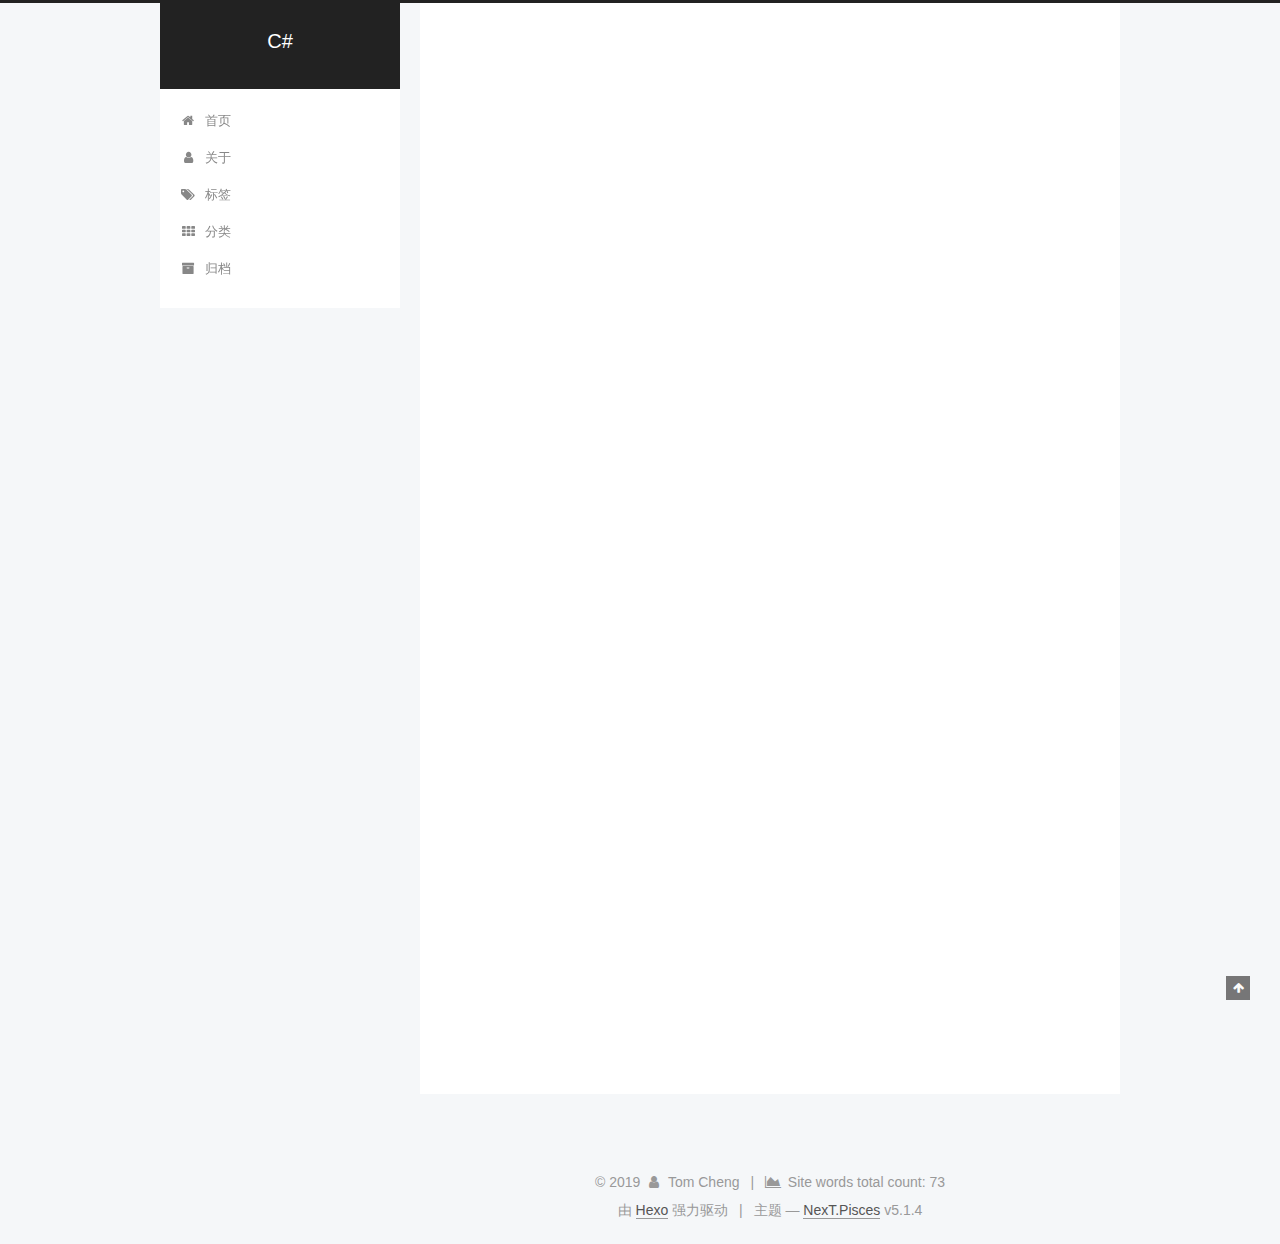
==== index.html @ be766d5d "Site updated: 2019-08-11 22:33:29" ====
<!DOCTYPE html>



  


<html class="theme-next pisces use-motion" lang="zh-Hans">
<head><meta name="generator" content="Hexo 3.9.0">
  <meta charset="UTF-8">
<meta http-equiv="X-UA-Compatible" content="IE=edge">
<meta name="viewport" content="width=device-width, initial-scale=1, maximum-scale=1">
<meta name="theme-color" content="#222">









<meta http-equiv="Cache-Control" content="no-transform">
<meta http-equiv="Cache-Control" content="no-siteapp">
















  
  
  <link href="/lib/fancybox/source/jquery.fancybox.css?v=2.1.5" rel="stylesheet" type="text/css">







<link href="/lib/font-awesome/css/font-awesome.min.css?v=4.6.2" rel="stylesheet" type="text/css">

<link href="/css/main.css?v=5.1.4" rel="stylesheet" type="text/css">


  <link rel="apple-touch-icon" sizes="180x180" href="/images/apple-touch-icon-next.png?v=5.1.4">


  <link rel="icon" type="image/png" sizes="32x32" href="/images/favicon-32x32-next.png?v=5.1.4">


  <link rel="icon" type="image/png" sizes="16x16" href="/images/favicon-16x16-next.png?v=5.1.4">


  <link rel="mask-icon" href="/images/logo.svg?v=5.1.4" color="#222">





  <meta name="keywords" content="Hexo, NexT">





  <link rel="alternate" href="/atom.xml" title="C#" type="application/atom+xml">






<meta name="description" content="Tom Cheng个人站，主要涉及C#知识共享、实践教程、前沿技术共同学习等方面">
<meta property="og:type" content="website">
<meta property="og:title" content="C#">
<meta property="og:url" content="http://yoursite.com/index.html">
<meta property="og:site_name" content="C#">
<meta property="og:description" content="Tom Cheng个人站，主要涉及C#知识共享、实践教程、前沿技术共同学习等方面">
<meta property="og:locale" content="zh-Hans">
<meta name="twitter:card" content="summary">
<meta name="twitter:title" content="C#">
<meta name="twitter:description" content="Tom Cheng个人站，主要涉及C#知识共享、实践教程、前沿技术共同学习等方面">



<script type="text/javascript" id="hexo.configurations">
  var NexT = window.NexT || {};
  var CONFIG = {
    root: '/',
    scheme: 'Pisces',
    version: '5.1.4',
    sidebar: {"position":"left","display":"post","offset":12,"b2t":false,"scrollpercent":false,"onmobile":false},
    fancybox: true,
    tabs: true,
    motion: {"enable":true,"async":false,"transition":{"post_block":"fadeIn","post_header":"slideDownIn","post_body":"slideDownIn","coll_header":"slideLeftIn","sidebar":"slideUpIn"}},
    duoshuo: {
      userId: '0',
      author: '博主'
    },
    algolia: {
      applicationID: '',
      apiKey: '',
      indexName: '',
      hits: {"per_page":10},
      labels: {"input_placeholder":"Search for Posts","hits_empty":"We didn't find any results for the search: ${query}","hits_stats":"${hits} results found in ${time} ms"}
    }
  };
</script>



  <link rel="canonical" href="http://yoursite.com/">





  <title>C#</title>
  








</head>

<body itemscope itemtype="http://schema.org/WebPage" lang="zh-Hans">

  
  
    
  

  <div class="container sidebar-position-left 
  page-home">
    <div class="headband"></div>

    <header id="header" class="header" itemscope itemtype="http://schema.org/WPHeader">
      <div class="header-inner"><div class="site-brand-wrapper">
  <div class="site-meta ">
    

    <div class="custom-logo-site-title">
      <a href="/" class="brand" rel="start">
        <span class="logo-line-before"><i></i></span>
        <span class="site-title">C#</span>
        <span class="logo-line-after"><i></i></span>
      </a>
    </div>
      
        <p class="site-subtitle"></p>
      
  </div>

  <div class="site-nav-toggle">
    <button>
      <span class="btn-bar"></span>
      <span class="btn-bar"></span>
      <span class="btn-bar"></span>
    </button>
  </div>
</div>

<nav class="site-nav">
  

  
    <ul id="menu" class="menu">
      
        
        <li class="menu-item menu-item-home">
          <a href="/" rel="section">
            
              <i class="menu-item-icon fa fa-fw fa-home"></i> <br>
            
            首页
          </a>
        </li>
      
        
        <li class="menu-item menu-item-about">
          <a href="/about/" rel="section">
            
              <i class="menu-item-icon fa fa-fw fa-user"></i> <br>
            
            关于
          </a>
        </li>
      
        
        <li class="menu-item menu-item-tags">
          <a href="/tags/" rel="section">
            
              <i class="menu-item-icon fa fa-fw fa-tags"></i> <br>
            
            标签
          </a>
        </li>
      
        
        <li class="menu-item menu-item-categories">
          <a href="/categories/" rel="section">
            
              <i class="menu-item-icon fa fa-fw fa-th"></i> <br>
            
            分类
          </a>
        </li>
      
        
        <li class="menu-item menu-item-archives">
          <a href="/archives/" rel="section">
            
              <i class="menu-item-icon fa fa-fw fa-archive"></i> <br>
            
            归档
          </a>
        </li>
      

      
    </ul>
  

  
</nav>



 </div>
    </header>

    <main id="main" class="main">
      <div class="main-inner">
        <div class="content-wrap">
          <div id="content" class="content">
            
  <section id="posts" class="posts-expand">
    
      

  

  
  
  

  <article class="post post-type-normal" itemscope itemtype="http://schema.org/Article">
  
  
  
  <div class="post-block">
    <link itemprop="mainEntityOfPage" href="http://yoursite.com/2019/08/09/hello-world/">

    <span hidden itemprop="author" itemscope itemtype="http://schema.org/Person">
      <meta itemprop="name" content="Tom Cheng">
      <meta itemprop="description" content>
      <meta itemprop="image" content="/images/my.jpg">
    </span>

    <span hidden itemprop="publisher" itemscope itemtype="http://schema.org/Organization">
      <meta itemprop="name" content="C#">
    </span>

    
      <header class="post-header">

        
        
          <h1 class="post-title" itemprop="name headline">
                
                <a class="post-title-link" href="/2019/08/09/hello-world/" itemprop="url">Hello World</a></h1>
        

        <div class="post-meta">
			

          <span class="post-time">
            
              <span class="post-meta-item-icon">
                <i class="fa fa-calendar-o"></i>
              </span>
              
                <span class="post-meta-item-text">发表于&#58;</span>
              
              <time title="创建于" itemprop="dateCreated datePublished" datetime="2019-08-09T14:29:07+08:00">
                2019-08-09
              </time>
            

            

            
          </span>
		  
		  

          

          
            
          

          
          

          

          
            <div class="post-wordcount">
              
                
                <span class="post-meta-item-icon">
                  <i class="fa fa-file-word-o"></i>
                </span>
                
                  <span class="post-meta-item-text">字数统计&#58;</span>
                
                <span title="字数统计">
                  73字
                </span>
              

              
                <span class="post-meta-divider">|</span>
              

              
                <span class="post-meta-item-icon">
                  <i class="fa fa-clock-o"></i>
                </span>
                
                  <span class="post-meta-item-text">阅读时长 &asymp;</span>
                
                <span title="阅读时长">
                  1分钟
                </span>
              
            </div>
          

          

        </div>
      </header>
    

    
    
    
    <div class="post-body" itemprop="articleBody">

      
      

      
        
          
            <p>Welcome to <a href="https://hexo.io/" target="_blank" rel="noopener">Hexo</a>! This is your very first post. Check <a href="https://hexo.io/docs/" target="_blank" rel="noopener">documentation</a> for more info. If you get any problems when using Hexo, you can find the answer in <a href="https://hexo.io/docs/troubleshooting.html" target="_blank" rel="noopener">troubleshooting</a> or you can ask me on <a href="https://github.com/hexojs/hexo/issues" target="_blank" rel="noopener">GitHub</a>.</p>
<h2 id="Quick-Start"><a href="#Quick-Start" class="headerlink" title="Quick Start"></a>Quick Start</h2><h3 id="Create-a-new-post"><a href="#Create-a-new-post" class="headerlink" title="Create a new post"></a>Create a new post</h3><figure class="highlight bash"><table><tr><td class="gutter"><pre><span class="line">1</span><br></pre></td><td class="code"><pre><span class="line">$ hexo new <span class="string">"My New Post"</span></span><br></pre></td></tr></table></figure>

<p>More info: <a href="https://hexo.io/docs/writing.html" target="_blank" rel="noopener">Writing</a></p>
<h3 id="Run-server"><a href="#Run-server" class="headerlink" title="Run server"></a>Run server</h3><figure class="highlight bash"><table><tr><td class="gutter"><pre><span class="line">1</span><br></pre></td><td class="code"><pre><span class="line">$ hexo server</span><br></pre></td></tr></table></figure>

<p>More info: <a href="https://hexo.io/docs/server.html" target="_blank" rel="noopener">Server</a></p>
<h3 id="Generate-static-files"><a href="#Generate-static-files" class="headerlink" title="Generate static files"></a>Generate static files</h3><figure class="highlight bash"><table><tr><td class="gutter"><pre><span class="line">1</span><br></pre></td><td class="code"><pre><span class="line">$ hexo generate</span><br></pre></td></tr></table></figure>

<p>More info: <a href="https://hexo.io/docs/generating.html" target="_blank" rel="noopener">Generating</a></p>
<h3 id="Deploy-to-remote-sites"><a href="#Deploy-to-remote-sites" class="headerlink" title="Deploy to remote sites"></a>Deploy to remote sites</h3><figure class="highlight bash"><table><tr><td class="gutter"><pre><span class="line">1</span><br></pre></td><td class="code"><pre><span class="line">$ hexo deploy</span><br></pre></td></tr></table></figure>

<p>More info: <a href="https://hexo.io/docs/deployment.html" target="_blank" rel="noopener">Deployment</a></p>

          
        
      
    </div>
    
    
    
	<div>
      
	</div>

    

    

    
	<div>
		
	</div>

    <footer class="post-footer">
      

      

      

      
      
        <div class="post-eof"></div>
      
    </footer>
  </div>
  
  
  
  </article>


    
  </section>

  


          </div>
          


          

        </div>
        
          
  
  <div class="sidebar-toggle">
    <div class="sidebar-toggle-line-wrap">
      <span class="sidebar-toggle-line sidebar-toggle-line-first"></span>
      <span class="sidebar-toggle-line sidebar-toggle-line-middle"></span>
      <span class="sidebar-toggle-line sidebar-toggle-line-last"></span>
    </div>
  </div>

  <aside id="sidebar" class="sidebar">
    
    <div class="sidebar-inner">

      

      

      <section class="site-overview-wrap sidebar-panel sidebar-panel-active">
        <div class="site-overview">
          <div class="site-author motion-element" itemprop="author" itemscope itemtype="http://schema.org/Person">
            
              <img class="site-author-image" itemprop="image" src="/images/my.jpg" alt="Tom Cheng">
            
              <p class="site-author-name" itemprop="name">Tom Cheng</p>
              <p class="site-description motion-element" itemprop="description">Tom Cheng个人站，主要涉及C#知识共享、实践教程、前沿技术共同学习等方面</p>
          </div>

          <nav class="site-state motion-element">

            
              <div class="site-state-item site-state-posts">
              
                <a href="/archives/">
              
                  <span class="site-state-item-count">1</span>
                  <span class="site-state-item-name">日志</span>
                </a>
              </div>
            

            

            

          </nav>

          
            <div class="feed-link motion-element">
              <a href="/atom.xml" rel="alternate">
                <i class="fa fa-rss"></i>
                RSS
              </a>
            </div>
          

          

          
          

          
          
            <div class="links-of-blogroll motion-element links-of-blogroll-block">
              <div class="links-of-blogroll-title">
                <i class="fa  fa-fw fa-link"></i>
                Links
              </div>
              <ul class="links-of-blogroll-list">
                
                  <li class="links-of-blogroll-item">
                    <a href="https://referencesource.microsoft.com/" title="C#源码" target="_blank">C#源码</a>
                  </li>
                
              </ul>
            </div>
          

          

        </div>
      </section>

      

      

    </div>
  </aside>


        
      </div>
    </main>

    <footer id="footer" class="footer">
      <div class="footer-inner">
        <div class="copyright">&copy; <span itemprop="copyrightYear">2019</span>
  <span class="with-love">
    <i class="fa fa-user"></i>
  </span>
  <span class="author" itemprop="copyrightHolder">Tom Cheng</span>

  
    <span class="post-meta-divider">|</span>
    <span class="post-meta-item-icon">
      <i class="fa fa-area-chart"></i>
    </span>
    
      <span class="post-meta-item-text">Site words total count&#58;</span>
    
    <span title="Site words total count">73</span>
  
</div>


  <div class="powered-by">由 <a class="theme-link" target="_blank" href="https://hexo.io">Hexo</a> 强力驱动</div>



  <span class="post-meta-divider">|</span>



  <div class="theme-info">主题 &mdash; <a class="theme-link" target="_blank" href="https://github.com/iissnan/hexo-theme-next">NexT.Pisces</a> v5.1.4</div>




        







        
      </div>
    </footer>

    
      <div class="back-to-top">
        <i class="fa fa-arrow-up"></i>
        
      </div>
    

    

  </div>

  

<script type="text/javascript">
  if (Object.prototype.toString.call(window.Promise) !== '[object Function]') {
    window.Promise = null;
  }
</script>









  












  
  
    <script type="text/javascript" src="/lib/jquery/index.js?v=2.1.3"></script>
  

  
  
    <script type="text/javascript" src="/lib/fastclick/lib/fastclick.min.js?v=1.0.6"></script>
  

  
  
    <script type="text/javascript" src="/lib/jquery_lazyload/jquery.lazyload.js?v=1.9.7"></script>
  

  
  
    <script type="text/javascript" src="/lib/velocity/velocity.min.js?v=1.2.1"></script>
  

  
  
    <script type="text/javascript" src="/lib/velocity/velocity.ui.min.js?v=1.2.1"></script>
  

  
  
    <script type="text/javascript" src="/lib/fancybox/source/jquery.fancybox.pack.js?v=2.1.5"></script>
  


  


  <script type="text/javascript" src="/js/src/utils.js?v=5.1.4"></script>

  <script type="text/javascript" src="/js/src/motion.js?v=5.1.4"></script>



  
  


  <script type="text/javascript" src="/js/src/affix.js?v=5.1.4"></script>

  <script type="text/javascript" src="/js/src/schemes/pisces.js?v=5.1.4"></script>



  

  


  <script type="text/javascript" src="/js/src/bootstrap.js?v=5.1.4"></script>



  


  




	





  





  












  





  

  

  

  
  

  

  

  

</body>
</html>
---- css/main.css ----
/* normalize.css v3.0.2 | MIT License | git.io/normalize */
html {
  font-family: sans-serif; /* 1 */
  -ms-text-size-adjust: 100%; /* 2 */
  -webkit-text-size-adjust: 100%; /* 2 */
}
body {
  margin: 0;
}
article,
aside,
details,
figcaption,
figure,
footer,
header,
hgroup,
main,
menu,
nav,
section,
summary {
  display: block;
}
audio,
canvas,
progress,
video {
  display: inline-block; /* 1 */
  vertical-align: baseline; /* 2 */
}
audio:not([controls]) {
  display: none;
  height: 0;
}
[hidden],
template {
  display: none;
}
a {
  background-color: transparent;
}
a:active,
a:hover {
  outline: 0;
}
abbr[title] {
  border-bottom: 1px dotted;
}
b,
strong {
  font-weight: bold;
}
dfn {
  font-style: italic;
}
h1 {
  font-size: 2em;
  margin: 0.67em 0;
}
mark {
  background: #ff0;
  color: #000;
}
small {
  font-size: 80%;
}
sub,
sup {
  font-size: 75%;
  line-height: 0;
  position: relative;
  vertical-align: baseline;
}
sup {
  top: -0.5em;
}
sub {
  bottom: -0.25em;
}
img {
  border: 0;
}
svg:not(:root) {
  overflow: hidden;
}
figure {
  margin: 1em 40px;
}
hr {
  -moz-box-sizing: content-box;
  box-sizing: content-box;
  height: 0;
}
pre {
  overflow: auto;
}
code,
kbd,
pre,
samp {
  font-family: monospace, monospace;
  font-size: 1em;
}
button,
input,
optgroup,
select,
textarea {
  color: inherit; /* 1 */
  font: inherit; /* 2 */
  margin: 0; /* 3 */
}
button {
  overflow: visible;
}
button,
select {
  text-transform: none;
}
button,
html input[type="button"],
input[type="reset"],
input[type="submit"] {
  -webkit-appearance: button; /* 2 */
  cursor: pointer; /* 3 */
}
button[disabled],
html input[disabled] {
  cursor: default;
}
button::-moz-focus-inner,
input::-moz-focus-inner {
  border: 0;
  padding: 0;
}
input {
  line-height: normal;
}
input[type="checkbox"],
input[type="radio"] {
  box-sizing: border-box; /* 1 */
  padding: 0; /* 2 */
}
input[type="number"]::-webkit-inner-spin-button,
input[type="number"]::-webkit-outer-spin-button {
  height: auto;
}
input[type="search"] {
  -webkit-appearance: textfield; /* 1 */
  -moz-box-sizing: content-box;
  -webkit-box-sizing: content-box; /* 2 */
  box-sizing: content-box;
}
input[type="search"]::-webkit-search-cancel-button,
input[type="search"]::-webkit-search-decoration {
  -webkit-appearance: none;
}
fieldset {
  border: 1px solid #c0c0c0;
  margin: 0 2px;
  padding: 0.35em 0.625em 0.75em;
}
legend {
  border: 0; /* 1 */
  padding: 0; /* 2 */
}
textarea {
  overflow: auto;
}
optgroup {
  font-weight: bold;
}
table {
  border-collapse: collapse;
  border-spacing: 0;
}
td,
th {
  padding: 0;
}
::selection {
  background: #262a30;
  color: #fff;
}
body {
  position: relative;
  font-family: 'Lato', "PingFang SC", "Microsoft YaHei", sans-serif;
  font-size: 14px;
  line-height: 2;
  color: #555;
  background: #f5f7f9;
}
@media (max-width: 767px) {
  body {
    padding-right: 0 !important;
  }
}
@media (min-width: 768px) and (max-width: 991px) {
  body {
    padding-right: 0 !important;
  }
}
@media (min-width: 1600px) {
  body {
    font-size: 16px;
  }
}
h1,
h2,
h3,
h4,
h5,
h6 {
  margin: 0;
  padding: 0;
  font-weight: bold;
  line-height: 1.5;
  font-family: 'Lato', "PingFang SC", "Microsoft YaHei", sans-serif;
}
h2,
h3,
h4,
h5,
h6 {
  margin: 20px 0 15px;
}
h1 {
  font-size: 22px;
}
@media (max-width: 767px) {
  h1 {
    font-size: 18px;
  }
}
h2 {
  font-size: 20px;
}
@media (max-width: 767px) {
  h2 {
    font-size: 16px;
  }
}
h3 {
  font-size: 18px;
}
@media (max-width: 767px) {
  h3 {
    font-size: 14px;
  }
}
h4 {
  font-size: 16px;
}
@media (max-width: 767px) {
  h4 {
    font-size: 12px;
  }
}
h5 {
  font-size: 14px;
}
@media (max-width: 767px) {
  h5 {
    font-size: 10px;
  }
}
h6 {
  font-size: 12px;
}
@media (max-width: 767px) {
  h6 {
    font-size: 8px;
  }
}
p {
  margin: 0 0 20px 0;
}
a {
  color: #555;
  text-decoration: none;
  outline: none;
  border-bottom: 1px solid #999;
  word-wrap: break-word;
}
a:hover {
  color: #222;
  border-bottom-color: #222;
}
blockquote {
  margin: 0;
  padding: 0;
}
img {
  display: block;
  margin: auto;
  max-width: 100%;
  height: auto;
}
hr {
  margin: 40px 0;
  height: 3px;
  border: none;
  background-color: #ddd;
  background-image: repeating-linear-gradient(-45deg, #fff, #fff 4px, transparent 4px, transparent 8px);
}
blockquote {
  padding: 0 15px;
  color: #666;
  border-left: 4px solid #ddd;
}
blockquote cite::before {
  content: "-";
  padding: 0 5px;
}
dt {
  font-weight: 700;
}
dd {
  margin: 0;
  padding: 0;
}
kbd {
  border: 1px solid #ccc;
  border-radius: 0.2em;
  box-shadow: 0.1em 0.1em 0.2em rgba(0,0,0,0.1);
  background-color: #f9f9f9;
  font-family: inherit;
  background-image: -webkit-linear-gradient(top, #eee, #fff, #eee);
  padding: 0.1em 0.3em;
  white-space: nowrap;
}
.text-left {
  text-align: left;
}
.text-center {
  text-align: center;
}
.text-right {
  text-align: right;
}
.text-justify {
  text-align: justify;
}
.text-nowrap {
  white-space: nowrap;
}
.text-lowercase {
  text-transform: lowercase;
}
.text-uppercase {
  text-transform: uppercase;
}
.text-capitalize {
  text-transform: capitalize;
}
.center-block {
  display: block;
  margin-left: auto;
  margin-right: auto;
}
.clearfix:before,
.clearfix:after {
  content: " ";
  display: table;
}
.clearfix:after {
  clear: both;
}
.pullquote {
  width: 45%;
}
.pullquote.left {
  float: left;
  margin-left: 5px;
  margin-right: 10px;
}
.pullquote.right {
  float: right;
  margin-left: 10px;
  margin-right: 5px;
}
.affix.affix.affix {
  position: fixed;
}
.translation {
  margin-top: -20px;
  font-size: 14px;
  color: #999;
}
.scrollbar-measure {
  width: 100px;
  height: 100px;
  overflow: scroll;
  position: absolute;
  top: -9999px;
}
.use-motion .motion-element {
  opacity: 0;
}
table {
  margin: 20px 0;
  width: 100%;
  border-collapse: collapse;
  border-spacing: 0;
  border: 1px solid #ddd;
  font-size: 14px;
  table-layout: fixed;
  word-wrap: break-all;
}
table>tbody>tr:nth-of-type(odd) {
  background-color: #f9f9f9;
}
table>tbody>tr:hover {
  background-color: #f5f5f5;
}
caption,
th,
td {
  padding: 8px;
  text-align: left;
  vertical-align: middle;
  font-weight: normal;
}
th,
td {
  border-bottom: 3px solid #ddd;
  border-right: 1px solid #eee;
}
th {
  padding-bottom: 10px;
  font-weight: 700;
}
td {
  border-bottom-width: 1px;
}
html,
body {
  height: 100%;
}
.container {
  position: relative;
  min-height: 100%;
}
.header-inner {
  margin: 0 auto;
  padding: 100px 0 70px;
  width: 700px;
}
@media (min-width: 1600px) {
  .container .header-inner {
    width: 900px;
  }
}
.main {
  padding-bottom: 150px;
}
.main-inner {
  margin: 0 auto;
  width: 700px;
}
@media (min-width: 1600px) {
  .container .main-inner {
    width: 900px;
  }
}
.footer {
  position: absolute;
  left: 0;
  bottom: 0;
  width: 100%;
  min-height: 50px;
}
.footer-inner {
  box-sizing: border-box;
  margin: 20px auto;
  width: 700px;
}
@media (min-width: 1600px) {
  .container .footer-inner {
    width: 900px;
  }
}
pre,
.highlight {
  overflow: auto;
  margin: 20px 0;
  padding: 0;
  font-size: 13px;
  color: #4d4d4c;
  background: #f7f7f7;
  line-height: 1.6;
}
pre,
code {
  font-family: consolas, Menlo, "PingFang SC", "Microsoft YaHei", monospace;
}
code {
  padding: 2px 4px;
  word-wrap: break-word;
  color: #555;
  background: #eee;
  border-radius: 3px;
  font-size: 13px;
}
pre {
  padding: 10px;
}
pre code {
  padding: 0;
  color: #4d4d4c;
  background: none;
  text-shadow: none;
}
.highlight {
  border-radius: 1px;
}
.highlight pre {
  border: none;
  margin: 0;
  padding: 10px 0;
}
.highlight table {
  margin: 0;
  width: auto;
  border: none;
}
.highlight td {
  border: none;
  padding: 0;
}
.highlight figcaption {
  font-size: 1em;
  color: #4d4d4c;
  line-height: 1em;
  margin-bottom: 1em;
}
.highlight figcaption:before,
.highlight figcaption:after {
  content: " ";
  display: table;
}
.highlight figcaption:after {
  clear: both;
}
.highlight figcaption a {
  float: right;
  color: #4d4d4c;
}
.highlight figcaption a:hover {
  border-bottom-color: #4d4d4c;
}
.highlight .gutter pre {
  padding-left: 10px;
  padding-right: 10px;
  color: #869194;
  text-align: right;
  background-color: #eff2f3;
}
.highlight .code pre {
  width: 100%;
  padding-left: 10px;
  padding-right: 10px;
  background-color: #f7f7f7;
}
.highlight .line {
  height: 20px;
}
.gutter {
  -webkit-user-select: none;
  -moz-user-select: none;
  -ms-user-select: none;
  user-select: none;
}
.gist table {
  width: auto;
}
.gist table td {
  border: none;
}
pre .deletion {
  background: #fdd;
}
pre .addition {
  background: #dfd;
}
pre .meta {
  color: #8959a8;
}
pre .comment {
  color: #8e908c;
}
pre .variable,
pre .attribute,
pre .tag,
pre .regexp,
pre .ruby .constant,
pre .xml .tag .title,
pre .xml .pi,
pre .xml .doctype,
pre .html .doctype,
pre .css .id,
pre .css .class,
pre .css .pseudo {
  color: #c82829;
}
pre .number,
pre .preprocessor,
pre .built_in,
pre .literal,
pre .params,
pre .constant,
pre .command {
  color: #f5871f;
}
pre .ruby .class .title,
pre .css .rules .attribute,
pre .string,
pre .value,
pre .inheritance,
pre .header,
pre .ruby .symbol,
pre .xml .cdata,
pre .special,
pre .number,
pre .formula {
  color: #718c00;
}
pre .title,
pre .css .hexcolor {
  color: #3e999f;
}
pre .function,
pre .python .decorator,
pre .python .title,
pre .ruby .function .title,
pre .ruby .title .keyword,
pre .perl .sub,
pre .javascript .title,
pre .coffeescript .title {
  color: #4271ae;
}
pre .keyword,
pre .javascript .function {
  color: #8959a8;
}
.full-image.full-image.full-image.full-image {
  border: none;
  max-width: 100%;
  width: auto;
  margin: 20px auto 25px;
}
@media (min-width: 992px) {
  .full-image.full-image.full-image.full-image {
    max-width: none;
    width: 118%;
    margin: 0 -9%;
  }
}
.blockquote-center,
.page-home .post-type-quote blockquote,
.page-post-detail .post-type-quote blockquote {
  position: relative;
  margin: 40px 0;
  padding: 0;
  border-left: none;
  text-align: center;
}
.blockquote-center::before,
.page-home .post-type-quote blockquote::before,
.page-post-detail .post-type-quote blockquote::before,
.blockquote-center::after,
.page-home .post-type-quote blockquote::after,
.page-post-detail .post-type-quote blockquote::after {
  position: absolute;
  content: ' ';
  display: block;
  width: 100%;
  height: 24px;
  opacity: 0.2;
  background-repeat: no-repeat;
  background-position: 0 -6px;
  background-size: 22px 22px;
}
.blockquote-center::before,
.page-home .post-type-quote blockquote::before,
.page-post-detail .post-type-quote blockquote::before {
  top: -20px;
  background-image: url("../images/quote-l.svg");
  border-top: 1px solid #ccc;
}
.blockquote-center::after,
.page-home .post-type-quote blockquote::after,
.page-post-detail .post-type-quote blockquote::after {
  bottom: -20px;
  background-image: url("../images/quote-r.svg");
  border-bottom: 1px solid #ccc;
  background-position: 100% 8px;
}
.blockquote-center p,
.page-home .post-type-quote blockquote p,
.page-post-detail .post-type-quote blockquote p,
.blockquote-center div,
.page-home .post-type-quote blockquote div,
.page-post-detail .post-type-quote blockquote div {
  text-align: center;
}
.post .post-body .group-picture img {
  box-sizing: border-box;
  padding: 0 3px;
  border: none;
}
.post .group-picture-row {
  overflow: hidden;
  margin-top: 6px;
}
.post .group-picture-row:first-child {
  margin-top: 0;
}
.post .group-picture-column {
  float: left;
}
.page-post-detail .post-body .group-picture-column {
  float: none;
  margin-top: 10px;
  width: auto !important;
}
.page-post-detail .post-body .group-picture-column img {
  margin: 0 auto;
}
.page-archive .group-picture-container {
  overflow: hidden;
}
.page-archive .group-picture-row {
  float: left;
}
.page-archive .group-picture-row:first-child {
  margin-top: 6px;
}
.page-archive .group-picture-column {
  max-width: 150px;
  max-height: 150px;
}
.post-body .note {
  position: relative;
  padding: 15px;
  margin-bottom: 20px;
  border: 1px solid #eee;
  border-left-width: 5px;
  border-radius: 3px;
}
.post-body .note h2,
.post-body .note h3,
.post-body .note h4,
.post-body .note h5,
.post-body .note h6 {
  margin-top: 0;
  margin-bottom: 0;
  border-bottom: initial;
  padding-top: 0 !important;
}
.post-body .note p:first-child,
.post-body .note ul:first-child,
.post-body .note ol:first-child,
.post-body .note table:first-child,
.post-body .note pre:first-child,
.post-body .note blockquote:first-child {
  margin-top: 0;
}
.post-body .note p:last-child,
.post-body .note ul:last-child,
.post-body .note ol:last-child,
.post-body .note table:last-child,
.post-body .note pre:last-child,
.post-body .note blockquote:last-child {
  margin-bottom: 0;
}
.post-body .note.default {
  border-left-color: #777;
}
.post-body .note.default h2,
.post-body .note.default h3,
.post-body .note.default h4,
.post-body .note.default h5,
.post-body .note.default h6 {
  color: #777;
}
.post-body .note.primary {
  border-left-color: #6f42c1;
}
.post-body .note.primary h2,
.post-body .note.primary h3,
.post-body .note.primary h4,
.post-body .note.primary h5,
.post-body .note.primary h6 {
  color: #6f42c1;
}
.post-body .note.info {
  border-left-color: #428bca;
}
.post-body .note.info h2,
.post-body .note.info h3,
.post-body .note.info h4,
.post-body .note.info h5,
.post-body .note.info h6 {
  color: #428bca;
}
.post-body .note.success {
  border-left-color: #5cb85c;
}
.post-body .note.success h2,
.post-body .note.success h3,
.post-body .note.success h4,
.post-body .note.success h5,
.post-body .note.success h6 {
  color: #5cb85c;
}
.post-body .note.warning {
  border-left-color: #f0ad4e;
}
.post-body .note.warning h2,
.post-body .note.warning h3,
.post-body .note.warning h4,
.post-body .note.warning h5,
.post-body .note.warning h6 {
  color: #f0ad4e;
}
.post-body .note.danger {
  border-left-color: #d9534f;
}
.post-body .note.danger h2,
.post-body .note.danger h3,
.post-body .note.danger h4,
.post-body .note.danger h5,
.post-body .note.danger h6 {
  color: #d9534f;
}
.post-body .label {
  display: inline;
  padding: 0 2px;
  white-space: nowrap;
}
.post-body .label.default {
  background-color: #f0f0f0;
}
.post-body .label.primary {
  background-color: #efe6f7;
}
.post-body .label.info {
  background-color: #e5f2f8;
}
.post-body .label.success {
  background-color: #e7f4e9;
}
.post-body .label.warning {
  background-color: #fcf6e1;
}
.post-body .label.danger {
  background-color: #fae8eb;
}
.post-body .tabs {
  position: relative;
  display: block;
  margin-bottom: 20px;
  padding-top: 10px;
}
.post-body .tabs ul.nav-tabs {
  margin: 0;
  padding: 0;
  display: flex;
  margin-bottom: -1px;
}
@media (max-width: 413px) {
  .post-body .tabs ul.nav-tabs {
    display: block;
    margin-bottom: 5px;
  }
}
.post-body .tabs ul.nav-tabs li.tab {
  list-style-type: none !important;
  margin: 0 0.25em 0 0;
  border-top: 3px solid transparent;
  border-left: 1px solid transparent;
  border-right: 1px solid transparent;
}
@media (max-width: 413px) {
  .post-body .tabs ul.nav-tabs li.tab {
    margin: initial;
    border-top: 1px solid transparent;
    border-left: 3px solid transparent;
    border-right: 1px solid transparent;
    border-bottom: 1px solid transparent;
  }
}
.post-body .tabs ul.nav-tabs li.tab a {
  outline: 0;
  border-bottom: initial;
  display: block;
  line-height: 1.8em;
  padding: 0.25em 0.75em;
  transition-duration: 0.2s;
  transition-timing-function: ease-out;
  transition-delay: 0s;
}
.post-body .tabs ul.nav-tabs li.tab a i {
  width: 1.285714285714286em;
}
.post-body .tabs ul.nav-tabs li.tab.active {
  border-top: 3px solid #fc6423;
  border-left: 1px solid #ddd;
  border-right: 1px solid #ddd;
  background-color: #fff;
}
@media (max-width: 413px) {
  .post-body .tabs ul.nav-tabs li.tab.active {
    border-top: 1px solid #ddd;
    border-left: 3px solid #fc6423;
    border-right: 1px solid #ddd;
    border-bottom: 1px solid #ddd;
  }
}
.post-body .tabs ul.nav-tabs li.tab.active a {
  cursor: default;
  color: #555;
}
.post-body .tabs .tab-content {
  background-color: #fff;
}
.post-body .tabs .tab-content .tab-pane {
  border: 1px solid #ddd;
  padding: 20px 20px 0 20px;
}
.post-body .tabs .tab-content .tab-pane:not(.active) {
  display: none !important;
}
.post-body .tabs .tab-content .tab-pane.active {
  display: block !important;
}
.btn {
  display: inline-block;
  padding: 0 20px;
  font-size: 14px;
  color: #555;
  background: #fff;
  border: 2px solid #555;
  text-decoration: none;
  border-radius: 2px;
  transition-property: background-color;
  transition-duration: 0.2s;
  transition-timing-function: ease-in-out;
  transition-delay: 0s;
  line-height: 2;
}
.btn:hover {
  border-color: #222;
  color: #fff;
  background: #222;
}
.btn +.btn {
  margin: 0 0 8px 8px;
}
.btn .fa-fw {
  width: 1.285714285714286em;
  text-align: left;
}
.btn-bar {
  display: block;
  width: 22px;
  height: 2px;
  background: #555;
  border-radius: 1px;
}
.btn-bar+.btn-bar {
  margin-top: 4px;
}
.pagination {
  margin: 120px 0 40px;
  text-align: center;
  border-top: 1px solid #eee;
}
.page-number-basic,
.pagination .prev,
.pagination .next,
.pagination .page-number,
.pagination .space {
  display: inline-block;
  position: relative;
  top: -1px;
  margin: 0 10px;
  padding: 0 11px;
}
@media (max-width: 767px) {
  .page-number-basic,
  .pagination .prev,
  .pagination .next,
  .pagination .page-number,
  .pagination .space {
    margin: 0 5px;
  }
}
.pagination .prev,
.pagination .next,
.pagination .page-number {
  border-bottom: 0;
  border-top: 1px solid #eee;
  transition-property: border-color;
  transition-duration: 0.2s;
  transition-timing-function: ease-in-out;
  transition-delay: 0s;
}
.pagination .prev:hover,
.pagination .next:hover,
.pagination .page-number:hover {
  border-top-color: #222;
}
.pagination .space {
  padding: 0;
  margin: 0;
}
.pagination .prev {
  margin-left: 0;
}
.pagination .next {
  margin-right: 0;
}
.pagination .page-number.current {
  color: #fff;
  background: #ccc;
  border-top-color: #ccc;
}
@media (max-width: 767px) {
  .pagination {
    border-top: none;
  }
  .pagination .prev,
  .pagination .next,
  .pagination .page-number {
    margin-bottom: 10px;
    border-top: 0;
    border-bottom: 1px solid #eee;
    padding: 0 10px;
  }
  .pagination .prev:hover,
  .pagination .next:hover,
  .pagination .page-number:hover {
    border-bottom-color: #222;
  }
}
.comments {
  margin: 60px 20px 0;
}
.tag-cloud {
  text-align: center;
}
.tag-cloud a {
  display: inline-block;
  margin: 10px;
}
.back-to-top {
  box-sizing: border-box;
  position: fixed;
  bottom: -100px;
  right: 30px;
  z-index: 1050;
  padding: 0 6px;
  width: 24px;
  background: #222;
  font-size: 12px;
  opacity: 0.6;
  color: #fff;
  cursor: pointer;
  text-align: center;
  -webkit-transform: translateZ(0);
  transition-property: bottom;
  transition-duration: 0.2s;
  transition-timing-function: ease-in-out;
  transition-delay: 0s;
}
@media (min-width: 768px) and (max-width: 991px) {
  .back-to-top {
    display: none !important;
  }
}
@media (max-width: 767px) {
  .back-to-top {
    display: none !important;
  }
}
.back-to-top.back-to-top-on {
  bottom: 30px;
}
.header {
  background: transparent;
}
.header-inner {
  position: relative;
}
.headband {
  height: 3px;
  background: #222;
}
.site-meta {
  margin: 0;
  text-align: center;
}
@media (max-width: 767px) {
  .site-meta {
    text-align: center;
  }
}
.brand {
  position: relative;
  display: inline-block;
  padding: 0 40px;
  color: #fff;
  background: #222;
  border-bottom: none;
}
.brand:hover {
  color: #fff;
}
.logo {
  display: inline-block;
  margin-right: 5px;
  line-height: 36px;
  vertical-align: top;
}
.site-title {
  display: inline-block;
  vertical-align: top;
  line-height: 36px;
  font-size: 20px;
  font-weight: normal;
  font-family: 'Lato', "PingFang SC", "Microsoft YaHei", sans-serif;
}
.site-subtitle {
  margin-top: 10px;
  font-size: 13px;
  color: #ddd;
}
.use-motion .brand {
  opacity: 0;
}
.use-motion .logo,
.use-motion .site-title,
.use-motion .site-subtitle {
  opacity: 0;
  position: relative;
  top: -10px;
}
.site-nav-toggle {
  display: none;
  position: absolute;
  top: 10px;
  left: 10px;
}
@media (max-width: 767px) {
  .site-nav-toggle {
    display: block;
  }
}
.site-nav-toggle button {
  margin-top: 2px;
  padding: 9px 10px;
  background: transparent;
  border: none;
}
@media (max-width: 767px) {
  .site-nav {
    display: none;
    margin: 0 -10px;
    padding: 0 10px;
    clear: both;
    border-top: 1px solid #ddd;
  }
}
@media (min-width: 768px) and (max-width: 991px) {
  .site-nav {
    display: block !important;
  }
}
@media (min-width: 992px) {
  .site-nav {
    display: block !important;
  }
}
.menu {
  margin-top: 20px;
  padding-left: 0;
  text-align: center;
}
.menu .menu-item {
  display: inline-block;
  margin: 0 10px;
  list-style: none;
}
@media screen and (max-width: 767px) {
  .menu .menu-item {
    margin-top: 10px;
  }
}
.menu .menu-item a {
  display: block;
  font-size: 13px;
  line-height: inherit;
  border-bottom: 1px solid transparent;
  transition-property: border-color;
  transition-duration: 0.2s;
  transition-timing-function: ease-in-out;
  transition-delay: 0s;
}
.menu .menu-item a:hover,
.menu-item-active a {
  border-bottom-color: #222;
}
.menu .menu-item .fa {
  margin-right: 5px;
}
.use-motion .menu-item {
  opacity: 0;
}
.post-body {
  font-family: 'Lato', "PingFang SC", "Microsoft YaHei", sans-serif;
}
@media (max-width: 767px) {
  .post-body {
    word-break: break-word;
  }
}
.post-body .fancybox img {
  display: block !important;
  margin: 0 auto;
  cursor: pointer;
  cursor: zoom-in;
  cursor: -webkit-zoom-in;
}
.post-body .image-caption,
.post-body .figure .caption {
  margin: -20px auto 15px;
  text-align: center;
  font-size: 14px;
  color: #999;
  font-weight: bold;
  line-height: 1;
}
.post-sticky-flag {
  display: inline-block;
  font-size: 16px;
  -ms-transform: rotate(30deg);
  -webkit-transform: rotate(30deg);
  -moz-transform: rotate(30deg);
  -ms-transform: rotate(30deg);
  -o-transform: rotate(30deg);
  transform: rotate(30deg);
}
.use-motion .post-block,
.use-motion .pagination,
.use-motion .comments {
  opacity: 0;
}
.use-motion .post-header {
  opacity: 0;
}
.use-motion .post-body {
  opacity: 0;
}
.use-motion .collection-title {
  opacity: 0;
}
.posts-expand {
  padding-top: 40px;
}
@media (max-width: 767px) {
  .posts-expand {
    margin: 0 20px;
  }
  .post-body pre .gutter pre {
    padding-right: 10px;
  }
  .post-body .highlight {
    margin-left: 0px;
    margin-right: 0px;
    padding: 0;
  }
  .post-body .highlight .gutter pre {
    padding-right: 10px;
  }
}
@media (min-width: 992px) {
  .posts-expand .post-body {
    text-align: justify;
  }
}
.posts-expand .post-body h2,
.posts-expand .post-body h3,
.posts-expand .post-body h4,
.posts-expand .post-body h5,
.posts-expand .post-body h6 {
  padding-top: 10px;
}
.posts-expand .post-body h2 .header-anchor,
.posts-expand .post-body h3 .header-anchor,
.posts-expand .post-body h4 .header-anchor,
.posts-expand .post-body h5 .header-anchor,
.posts-expand .post-body h6 .header-anchor {
  float: right;
  margin-left: 10px;
  color: #ccc;
  border-bottom-style: none;
  visibility: hidden;
}
.posts-expand .post-body h2 .header-anchor:hover,
.posts-expand .post-body h3 .header-anchor:hover,
.posts-expand .post-body h4 .header-anchor:hover,
.posts-expand .post-body h5 .header-anchor:hover,
.posts-expand .post-body h6 .header-anchor:hover {
  color: inherit;
}
.posts-expand .post-body h2:hover .header-anchor,
.posts-expand .post-body h3:hover .header-anchor,
.posts-expand .post-body h4:hover .header-anchor,
.posts-expand .post-body h5:hover .header-anchor,
.posts-expand .post-body h6:hover .header-anchor {
  visibility: visible;
}
.posts-expand .post-body ul li {
  list-style: circle;
}
.posts-expand .post-body img {
  box-sizing: border-box;
  margin: auto;
  padding: 3px;
  border: 1px solid #ddd;
}
.posts-expand .post-body .fancybox img {
  margin: 0 auto 25px;
}
@media (max-width: 767px) {
  .posts-collapse {
    margin: 0 20px;
  }
  .posts-collapse .post-title,
  .posts-collapse .post-meta {
    display: block;
    width: auto;
    text-align: left;
  }
}
.posts-collapse {
  position: relative;
  z-index: 1010;
  margin-left: 55px;
}
.posts-collapse::after {
  content: " ";
  position: absolute;
  top: 20px;
  left: 0;
  margin-left: -2px;
  width: 4px;
  height: 100%;
  background: #f5f5f5;
  z-index: -1;
}
@media (max-width: 767px) {
  .posts-collapse {
    margin: 0 20px;
  }
}
.posts-collapse .collection-title {
  position: relative;
  margin: 60px 0;
}
.posts-collapse .collection-title h1,
.posts-collapse .collection-title h2 {
  margin-left: 20px;
}
.posts-collapse .collection-title small {
  color: #bbb;
  margin-left: 5px;
}
.posts-collapse .collection-title::before {
  content: " ";
  position: absolute;
  left: 0;
  top: 50%;
  margin-left: -4px;
  margin-top: -4px;
  width: 8px;
  height: 8px;
  background: #bbb;
  border-radius: 50%;
}
.posts-collapse .post {
  margin: 30px 0;
}
.posts-collapse .post-header {
  position: relative;
  transition-duration: 0.2s;
  transition-timing-function: ease-in-out;
  transition-delay: 0s;
  transition-property: border;
  border-bottom: 1px dashed #ccc;
}
.posts-collapse .post-header::before {
  content: " ";
  position: absolute;
  left: 0;
  top: 12px;
  width: 6px;
  height: 6px;
  margin-left: -4px;
  background: #bbb;
  border-radius: 50%;
  border: 1px solid #fff;
  transition-duration: 0.2s;
  transition-timing-function: ease-in-out;
  transition-delay: 0s;
  transition-property: background;
}
.posts-collapse .post-header:hover {
  border-bottom-color: #666;
}
.posts-collapse .post-header:hover::before {
  background: #222;
}
.posts-collapse .post-meta {
  position: absolute;
  font-size: 12px;
  left: 20px;
  top: 5px;
}
.posts-collapse .post-comments-count {
  display: none;
}
.posts-collapse .post-title {
  margin-left: 60px;
  font-size: 16px;
  font-weight: normal;
  line-height: inherit;
}
.posts-collapse .post-title::after {
  margin-left: 3px;
  opacity: 0.6;
}
.posts-collapse .post-title a {
  color: #666;
  border-bottom: none;
}
.page-home .post-type-quote .post-header,
.page-post-detail .post-type-quote .post-header,
.page-home .post-type-quote .post-tags,
.page-post-detail .post-type-quote .post-tags {
  display: none;
}
.posts-expand .post-title {
  text-align: center;
  word-break: break-word;
  font-weight: 400;
}
.posts-expand .post-title-link {
  display: inline-block;
  position: relative;
  color: #555;
  border-bottom: none;
  line-height: 1.2;
  vertical-align: top;
}
.posts-expand .post-title-link::before {
  content: "";
  position: absolute;
  width: 100%;
  height: 2px;
  bottom: 0;
  left: 0;
  background-color: #000;
  visibility: hidden;
  -webkit-transform: scaleX(0);
  -moz-transform: scaleX(0);
  -ms-transform: scaleX(0);
  -o-transform: scaleX(0);
  transform: scaleX(0);
  transition-duration: 0.2s;
  transition-timing-function: ease-in-out;
  transition-delay: 0s;
}
.posts-expand .post-title-link:hover::before {
  visibility: visible;
  -webkit-transform: scaleX(1);
  -moz-transform: scaleX(1);
  -ms-transform: scaleX(1);
  -o-transform: scaleX(1);
  transform: scaleX(1);
}
.posts-expand .post-title-link .fa {
  font-size: 16px;
}
.posts-expand .post-meta {
  margin: 3px 0 60px 0;
  color: #999;
  font-family: 'Lato', "PingFang SC", "Microsoft YaHei", sans-serif;
  font-size: 12px;
  text-align: center;
}
.posts-expand .post-meta .post-category-list {
  display: inline-block;
  margin: 0;
  padding: 3px;
}
.posts-expand .post-meta .post-category-list-link {
  color: #999;
}
.posts-expand .post-meta .post-description {
  font-size: 14px;
  margin-top: 2px;
}
.post-meta-divider {
  margin: 0 0.5em;
}
.post-meta-item-icon {
  margin-right: 3px;
}
@media (min-width: 768px) and (max-width: 991px) {
  .post-meta-item-icon {
    display: inline-block;
  }
}
@media (max-width: 767px) {
  .post-meta-item-icon {
    display: inline-block;
  }
}
@media (min-width: 768px) and (max-width: 991px) {
  .post-meta-item-text {
    display: none;
  }
}
@media (max-width: 767px) {
  .post-meta-item-text {
    display: none;
  }
}
@media (max-width: 767px) {
  .posts-expand .post-comments-count {
    display: none;
  }
}
.post-button {
  margin-top: 40px;
}
.posts-expand .post-tags {
  margin-top: 40px;
  text-align: center;
}
.posts-expand .post-tags a {
  display: inline-block;
  margin-right: 10px;
  font-size: 13px;
}
.post-nav {
  display: table;
  margin-top: 15px;
  width: 100%;
  border-top: 1px solid #eee;
}
.post-nav-divider {
  display: table-cell;
  width: 10%;
}
.post-nav-item {
  display: table-cell;
  padding: 10px 0 0 0;
  width: 45%;
  vertical-align: top;
}
.post-nav-item a {
  position: relative;
  display: block;
  line-height: 25px;
  font-size: 14px;
  color: #555;
  border-bottom: none;
}
.post-nav-item a:hover {
  color: #222;
  border-bottom: none;
}
.post-nav-item a:active {
  top: 2px;
}
.post-nav-item .fa {
  position: absolute;
  top: 8px;
  left: 0;
  font-size: 12px;
}
.post-nav-next a {
  padding-left: 15px;
}
.post-nav-prev {
  text-align: right;
}
.post-nav-prev a {
  padding-right: 15px;
}
.post-nav-prev .fa {
  right: 0;
  left: auto;
}
.posts-expand .post-eof {
  display: block;
  margin: 80px auto 60px;
  width: 8%;
  height: 1px;
  background: #ccc;
  text-align: center;
}
.post:last-child .post-eof.post-eof.post-eof {
  display: none;
}
.post-gallery {
  display: table;
  table-layout: fixed;
  width: 100%;
  border-collapse: separate;
}
.post-gallery-row {
  display: table-row;
}
.post-gallery .post-gallery-img {
  display: table-cell;
  text-align: center;
  vertical-align: middle;
  border: none;
}
.post-gallery .post-gallery-img img {
  max-width: 100%;
  max-height: 100%;
  border: none;
}
.fancybox-close,
.fancybox-close:hover {
  border: none;
}
#rewardButton {
  cursor: pointer;
  border: 0;
  outline: 0;
  border-radius: 5px;
  padding: 0;
  margin: 0;
  letter-spacing: normal;
  text-transform: none;
  text-indent: 0px;
  text-shadow: none;
}
#rewardButton span {
  display: inline-block;
  width: 80px;
  height: 35px;
  border-radius: 5px;
  color: #fff;
  font-weight: 400;
  font-style: normal;
  font-variant: normal;
  font-stretch: normal;
  font-size: 18px;
  font-family: "Microsoft Yahei";
  background: #f44336;
}
#rewardButton span:hover {
  background: #f7877f;
}
#QR {
  padding-top: 20px;
}
#QR a {
  border: 0;
}
#QR img {
  width: 180px;
  max-width: 100%;
  display: inline-block;
  margin: 0.8em 2em 0 2em;
}
#wechat:hover p {
  animation: roll 0.1s infinite linear;
  -webkit-animation: roll 0.1s infinite linear;
  -moz-animation: roll 0.1s infinite linear;
}
#alipay:hover p {
  animation: roll 0.1s infinite linear;
  -webkit-animation: roll 0.1s infinite linear;
  -moz-animation: roll 0.1s infinite linear;
}
#bitcoin:hover p {
  animation: roll 0.1s infinite linear;
  -webkit-animation: roll 0.1s infinite linear;
  -moz-animation: roll 0.1s infinite linear;
}
@-moz-keyframes roll {
  from {
    -webkit-transform: rotateZ(30deg);
    -moz-transform: rotateZ(30deg);
    -ms-transform: rotateZ(30deg);
    -o-transform: rotateZ(30deg);
    transform: rotateZ(30deg);
  }
  to {
    -webkit-transform: rotateZ(-30deg);
    -moz-transform: rotateZ(-30deg);
    -ms-transform: rotateZ(-30deg);
    -o-transform: rotateZ(-30deg);
    transform: rotateZ(-30deg);
  }
}
@-webkit-keyframes roll {
  from {
    -webkit-transform: rotateZ(30deg);
    -moz-transform: rotateZ(30deg);
    -ms-transform: rotateZ(30deg);
    -o-transform: rotateZ(30deg);
    transform: rotateZ(30deg);
  }
  to {
    -webkit-transform: rotateZ(-30deg);
    -moz-transform: rotateZ(-30deg);
    -ms-transform: rotateZ(-30deg);
    -o-transform: rotateZ(-30deg);
    transform: rotateZ(-30deg);
  }
}
@-o-keyframes roll {
  from {
    -webkit-transform: rotateZ(30deg);
    -moz-transform: rotateZ(30deg);
    -ms-transform: rotateZ(30deg);
    -o-transform: rotateZ(30deg);
    transform: rotateZ(30deg);
  }
  to {
    -webkit-transform: rotateZ(-30deg);
    -moz-transform: rotateZ(-30deg);
    -ms-transform: rotateZ(-30deg);
    -o-transform: rotateZ(-30deg);
    transform: rotateZ(-30deg);
  }
}
@keyframes roll {
  from {
    -webkit-transform: rotateZ(30deg);
    -moz-transform: rotateZ(30deg);
    -ms-transform: rotateZ(30deg);
    -o-transform: rotateZ(30deg);
    transform: rotateZ(30deg);
  }
  to {
    -webkit-transform: rotateZ(-30deg);
    -moz-transform: rotateZ(-30deg);
    -ms-transform: rotateZ(-30deg);
    -o-transform: rotateZ(-30deg);
    transform: rotateZ(-30deg);
  }
}
.rtl.post-body p,
.rtl.post-body a,
.rtl.post-body h1,
.rtl.post-body h2,
.rtl.post-body h3,
.rtl.post-body h4,
.rtl.post-body h5,
.rtl.post-body h6,
.rtl.post-body li,
.rtl.post-body ul,
.rtl.post-body ol {
  direction: rtl;
  font-family: UKIJ Ekran;
}
.rtl.post-title {
  font-family: UKIJ Ekran;
}
.my_post_copyright {
  width: 85%;
  max-width: 45em;
  margin: 2.8em auto 0;
  padding: 0.5em 1em;
  border: 1px solid #d3d3d3;
  font-size: 0.93rem;
  line-height: 1.6em;
  word-break: break-all;
  background: rgba(255,255,255,0.4);
}
.my_post_copyright p {
  margin: 0;
}
.my_post_copyright span {
  display: inline-block;
  width: 5.2em;
  color: #b5b5b5;
  font-weight: bold;
}
.my_post_copyright .raw {
  margin-left: 1em;
  width: 5em;
}
.my_post_copyright a {
  color: #808080;
  border-bottom: 0;
}
.my_post_copyright a:hover {
  color: #a3d2a3;
  text-decoration: underline;
}
.my_post_copyright:hover .fa-clipboard {
  color: #000;
}
.my_post_copyright .post-url:hover {
  font-weight: normal;
}
.my_post_copyright .copy-path {
  margin-left: 1em;
  width: 1em;
}
@media (max-width: 767px) {
  .my_post_copyright .copy-path {
    display: none;
  }
}
.my_post_copyright .copy-path:hover {
  color: #808080;
  cursor: pointer;
}
.sidebar {
  position: fixed;
  right: 0;
  top: 0;
  bottom: 0;
  width: 0;
  z-index: 1040;
  box-shadow: inset 0 2px 6px #000;
  background: #222;
  -webkit-transform: translateZ(0);
}
.sidebar a {
  color: #999;
  border-bottom-color: #555;
}
.sidebar a:hover {
  color: #eee;
}
@media (min-width: 768px) and (max-width: 991px) {
  .sidebar {
    display: none !important;
  }
}
@media (max-width: 767px) {
  .sidebar {
    display: none !important;
  }
}
.sidebar-inner {
  position: relative;
  padding: 20px 10px;
  color: #999;
  text-align: center;
}
.site-overview-wrap {
  overflow: hidden;
}
.site-overview {
  overflow-y: auto;
  overflow-x: hidden;
}
.sidebar-toggle {
  position: fixed;
  right: 30px;
  bottom: 45px;
  width: 14px;
  height: 14px;
  padding: 5px;
  background: #222;
  line-height: 0;
  z-index: 1050;
  cursor: pointer;
  -webkit-transform: translateZ(0);
}
@media (min-width: 768px) and (max-width: 991px) {
  .sidebar-toggle {
    display: none !important;
  }
}
@media (max-width: 767px) {
  .sidebar-toggle {
    display: none !important;
  }
}
.sidebar-toggle-line {
  position: relative;
  display: inline-block;
  vertical-align: top;
  height: 2px;
  width: 100%;
  background: #fff;
  margin-top: 3px;
}
.sidebar-toggle-line:first-child {
  margin-top: 0;
}
.site-author-image {
  display: block;
  margin: 0 auto;
  padding: 2px;
  max-width: 120px;
  height: auto;
  border: 1px solid #eee;
}
.site-author-name {
  margin: 0;
  text-align: center;
  color: #222;
  font-weight: 600;
}
.site-description {
  margin-top: 0;
  text-align: center;
  font-size: 13px;
  color: #999;
}
.site-state {
  overflow: hidden;
  line-height: 1.4;
  white-space: nowrap;
  text-align: center;
}
.site-state-item {
  display: inline-block;
  padding: 0 15px;
  border-left: 1px solid #eee;
}
.site-state-item:first-child {
  border-left: none;
}
.site-state-item a {
  border-bottom: none;
}
.site-state-item-count {
  display: block;
  text-align: center;
  color: inherit;
  font-weight: 600;
  font-size: 16px;
}
.site-state-item-name {
  font-size: 13px;
  color: #999;
}
.feed-link {
  margin-top: 20px;
}
.feed-link a {
  display: inline-block;
  padding: 0 15px;
  color: #fc6423;
  border: 1px solid #fc6423;
  border-radius: 4px;
}
.feed-link a i {
  color: #fc6423;
  font-size: 14px;
}
.feed-link a:hover {
  color: #fff;
  background: #fc6423;
}
.feed-link a:hover i {
  color: #fff;
}
.links-of-author {
  margin-top: 20px;
}
.links-of-author a {
  display: inline-block;
  vertical-align: middle;
  margin-right: 10px;
  margin-bottom: 10px;
  border-bottom-color: #555;
  font-size: 13px;
}
.links-of-author a:before {
  display: inline-block;
  vertical-align: middle;
  margin-right: 3px;
  content: " ";
  width: 4px;
  height: 4px;
  border-radius: 50%;
  background: #e9ff2e;
}
.links-of-blogroll {
  font-size: 13px;
}
.links-of-blogroll-title {
  margin-top: 20px;
  font-size: 14px;
  font-weight: 600;
}
.links-of-blogroll-list {
  margin: 0;
  padding: 0;
  list-style: none;
}
.links-of-blogroll-item {
  padding: 2px 10px;
}
.links-of-blogroll-item a {
  max-width: 280px;
  box-sizing: border-box;
  display: inline-block;
  overflow: hidden;
  white-space: nowrap;
  text-overflow: ellipsis;
}
.sidebar-nav {
  margin: 0 0 20px;
  padding-left: 0;
}
.sidebar-nav li {
  display: inline-block;
  cursor: pointer;
  border-bottom: 1px solid transparent;
  font-size: 14px;
  color: #555;
}
.sidebar-nav li:hover {
  color: #fc6423;
}
.page-post-detail .sidebar-nav-toc {
  padding: 0 5px;
}
.page-post-detail .sidebar-nav-overview {
  margin-left: 10px;
}
.sidebar-nav .sidebar-nav-active {
  color: #fc6423;
  border-bottom-color: #fc6423;
}
.sidebar-nav .sidebar-nav-active:hover {
  color: #fc6423;
}
.sidebar-panel {
  display: none;
}
.sidebar-panel-active {
  display: block;
}
.post-toc-empty {
  font-size: 14px;
  color: #666;
}
.post-toc-wrap {
  overflow: hidden;
}
.post-toc {
  overflow: auto;
}
.post-toc ol {
  margin: 0;
  padding: 0 2px 5px 10px;
  text-align: left;
  list-style: none;
  font-size: 14px;
}
.post-toc ol > ol {
  padding-left: 0;
}
.post-toc ol a {
  transition-duration: 0.2s;
  transition-timing-function: ease-in-out;
  transition-delay: 0s;
  transition-property: all;
  color: #666;
  border-bottom-color: #ccc;
}
.post-toc ol a:hover {
  color: #000;
  border-bottom-color: #000;
}
.post-toc .nav-item {
  overflow: hidden;
  text-overflow: ellipsis;
  text-align: justify;
  white-space: nowrap;
  line-height: 1.8;
}
.post-toc .nav .nav-child {
  display: none;
}
.post-toc .nav .active > .nav-child {
  display: block;
}
.post-toc .nav .active-current > .nav-child {
  display: block;
}
.post-toc .nav .active-current > .nav-child > .nav-item {
  display: block;
}
.post-toc .nav .active > a {
  color: #fc6423;
  border-bottom-color: #fc6423;
}
.post-toc .nav .active-current > a {
  color: #fc6423;
}
.post-toc .nav .active-current > a:hover {
  color: #fc6423;
}
.footer {
  font-size: 14px;
  color: #999;
}
.footer img {
  border: none;
}
.footer-inner {
  text-align: center;
}
.with-love {
  display: inline-block;
  margin: 0 5px;
}
.powered-by,
.theme-info {
  display: inline-block;
}
.cc-license {
  margin-top: 10px;
  text-align: center;
}
.cc-license .cc-opacity {
  opacity: 0.7;
  border-bottom: none;
}
.cc-license .cc-opacity:hover {
  opacity: 0.9;
}
.cc-license img {
  display: inline-block;
}
.theme-next #ds-thread #ds-reset {
  color: #555;
}
.theme-next #ds-thread #ds-reset .ds-replybox {
  margin-bottom: 30px;
}
.theme-next #ds-thread #ds-reset .ds-replybox .ds-avatar,
.theme-next #ds-reset .ds-avatar img {
  box-shadow: none;
}
.theme-next #ds-thread #ds-reset .ds-textarea-wrapper {
  border-color: #c7d4e1;
  background: none;
  border-top-right-radius: 3px;
  border-top-left-radius: 3px;
}
.theme-next #ds-thread #ds-reset .ds-textarea-wrapper textarea {
  height: 60px;
}
.theme-next #ds-reset .ds-rounded-top {
  border-radius: 0;
}
.theme-next #ds-thread #ds-reset .ds-post-toolbar {
  box-sizing: border-box;
  border: 1px solid #c7d4e1;
  background: #f6f8fa;
}
.theme-next #ds-thread #ds-reset .ds-post-options {
  height: 40px;
  border: none;
  background: none;
}
.theme-next #ds-thread #ds-reset .ds-toolbar-buttons {
  top: 11px;
}
.theme-next #ds-thread #ds-reset .ds-sync {
  top: 5px;
}
.theme-next #ds-thread #ds-reset .ds-post-button {
  top: 4px;
  right: 5px;
  width: 90px;
  height: 30px;
  border: 1px solid #c5ced7;
  border-radius: 3px;
  background-image: linear-gradient(#fbfbfc, #f5f7f9);
  color: #60676d;
}
.theme-next #ds-thread #ds-reset .ds-post-button:hover {
  background-position: 0 -30px;
  color: #60676d;
}
.theme-next #ds-thread #ds-reset .ds-comments-info {
  padding: 10px 0;
}
.theme-next #ds-thread #ds-reset .ds-sort {
  display: none;
}
.theme-next #ds-thread #ds-reset li.ds-tab a.ds-current {
  border: none;
  background: #f6f8fa;
  color: #60676d;
}
.theme-next #ds-thread #ds-reset li.ds-tab a.ds-current:hover {
  background-color: #e9f0f7;
  color: #60676d;
}
.theme-next #ds-thread #ds-reset li.ds-tab a {
  border-radius: 2px;
  padding: 5px;
}
.theme-next #ds-thread #ds-reset .ds-login-buttons p {
  color: #999;
  line-height: 36px;
}
.theme-next #ds-thread #ds-reset .ds-login-buttons .ds-service-list li {
  height: 28px;
}
.theme-next #ds-thread #ds-reset .ds-service-list a {
  background: none;
  padding: 5px;
  border: 1px solid;
  border-radius: 3px;
  text-align: center;
}
.theme-next #ds-thread #ds-reset .ds-service-list a:hover {
  color: #fff;
  background: #666;
}
.theme-next #ds-thread #ds-reset .ds-service-list .ds-weibo {
  color: #fc9b00;
  border-color: #fc9b00;
}
.theme-next #ds-thread #ds-reset .ds-service-list .ds-weibo:hover {
  background: #fc9b00;
}
.theme-next #ds-thread #ds-reset .ds-service-list .ds-qq {
  color: #60a3ec;
  border-color: #60a3ec;
}
.theme-next #ds-thread #ds-reset .ds-service-list .ds-qq:hover {
  background: #60a3ec;
}
.theme-next #ds-thread #ds-reset .ds-service-list .ds-renren {
  color: #2e7ac4;
  border-color: #2e7ac4;
}
.theme-next #ds-thread #ds-reset .ds-service-list .ds-renren:hover {
  background: #2e7ac4;
}
.theme-next #ds-thread #ds-reset .ds-service-list .ds-douban {
  color: #37994c;
  border-color: #37994c;
}
.theme-next #ds-thread #ds-reset .ds-service-list .ds-douban:hover {
  background: #37994c;
}
.theme-next #ds-thread #ds-reset .ds-service-list .ds-kaixin {
  color: #fef20d;
  border-color: #fef20d;
}
.theme-next #ds-thread #ds-reset .ds-service-list .ds-kaixin:hover {
  background: #fef20d;
}
.theme-next #ds-thread #ds-reset .ds-service-list .ds-netease {
  color: #f00;
  border-color: #f00;
}
.theme-next #ds-thread #ds-reset .ds-service-list .ds-netease:hover {
  background: #f00;
}
.theme-next #ds-thread #ds-reset .ds-service-list .ds-sohu {
  color: #ffcb05;
  border-color: #ffcb05;
}
.theme-next #ds-thread #ds-reset .ds-service-list .ds-sohu:hover {
  background: #ffcb05;
}
.theme-next #ds-thread #ds-reset .ds-service-list .ds-baidu {
  color: #2831e0;
  border-color: #2831e0;
}
.theme-next #ds-thread #ds-reset .ds-service-list .ds-baidu:hover {
  background: #2831e0;
}
.theme-next #ds-thread #ds-reset .ds-service-list .ds-google {
  color: #166bec;
  border-color: #166bec;
}
.theme-next #ds-thread #ds-reset .ds-service-list .ds-google:hover {
  background: #166bec;
}
.theme-next #ds-thread #ds-reset .ds-service-list .ds-weixin {
  color: #00ce0d;
  border-color: #00ce0d;
}
.theme-next #ds-thread #ds-reset .ds-service-list .ds-weixin:hover {
  background: #00ce0d;
}
.theme-next #ds-thread #ds-reset .ds-service-list .ds-more-services {
  border: none;
}
.theme-next #ds-thread #ds-reset .ds-service-list .ds-more-services:hover {
  background: none;
}
.theme-next #ds-reset .duoshuo-ua-admin {
  display: inline-block;
  color: #f00;
}
.theme-next #ds-reset .duoshuo-ua-platform,
.theme-next #ds-reset .duoshuo-ua-browser {
  color: #ccc;
}
.theme-next #ds-reset .duoshuo-ua-platform .fa,
.theme-next #ds-reset .duoshuo-ua-browser .fa {
  display: inline-block;
  margin-right: 3px;
}
.theme-next #ds-reset .duoshuo-ua-separator {
  display: inline-block;
  margin-left: 5px;
}
.theme-next .this_ua {
  background-color: #ccc !important;
  border-radius: 4px;
  padding: 0 5px !important;
  margin: 1px 1px !important;
  border: 1px solid #bbb !important;
  color: #fff;
  display: inline-block !important;
}
.theme-next .this_ua.admin {
  background-color: #d9534f !important;
  border-color: #d9534f !important;
}
.theme-next .this_ua.platform.iOS,
.theme-next .this_ua.platform.Mac,
.theme-next .this_ua.platform.Windows {
  background-color: #39b3d7 !important;
  border-color: #46b8da !important;
}
.theme-next .this_ua.platform.Linux {
  background-color: #3a3a3a !important;
  border-color: #1f1f1f !important;
}
.theme-next .this_ua.platform.Android {
  background-color: #00c47d !important;
  border-color: #01b171 !important;
}
.theme-next .this_ua.browser.Mobile,
.theme-next .this_ua.browser.Chrome {
  background-color: #5cb85c !important;
  border-color: #4cae4c !important;
}
.theme-next .this_ua.browser.Firefox {
  background-color: #f0ad4e !important;
  border-color: #eea236 !important;
}
.theme-next .this_ua.browser.Maxthon,
.theme-next .this_ua.browser.IE {
  background-color: #428bca !important;
  border-color: #357ebd !important;
}
.theme-next .this_ua.browser.baidu,
.theme-next .this_ua.browser.UCBrowser,
.theme-next .this_ua.browser.Opera {
  background-color: #d9534f !important;
  border-color: #d43f3a !important;
}
.theme-next .this_ua.browser.Android,
.theme-next .this_ua.browser.QQBrowser {
  background-color: #78ace9 !important;
  border-color: #4cae4c !important;
}
.post-spread {
  margin-top: 20px;
  text-align: center;
}
.jiathis_style {
  display: inline-block;
}
.jiathis_style a {
  border: none;
}
.fa {
  font-family: FontAwesome !important;
}
.post-spread {
  margin-top: 20px;
  text-align: center;
}
.bdshare-slide-button-box a {
  border: none;
}
.bdsharebuttonbox {
  display: inline-block;
}
.bdsharebuttonbox a {
  border: none;
}
.local-search-pop-overlay {
  position: fixed;
  width: 100%;
  height: 100%;
  top: 0;
  left: 0;
  z-index: 2080;
  background-color: rgba(0,0,0,0.3);
}
.local-search-popup {
  display: none;
  position: fixed;
  top: 10%;
  left: 50%;
  margin-left: -350px;
  width: 700px;
  height: 80%;
  padding: 0;
  background: #fff;
  color: #333;
  z-index: 9999;
  border-radius: 5px;
}
@media (max-width: 767px) {
  .local-search-popup {
    padding: 0;
    top: 0;
    left: 0;
    margin: 0;
    width: 100%;
    height: 100%;
    border-radius: 0;
  }
}
.local-search-popup ul.search-result-list {
  padding: 0;
  margin: 0 5px;
}
.local-search-popup p.search-result {
  border-bottom: 1px dashed #ccc;
  padding: 5px 0;
}
.local-search-popup a.search-result-title {
  font-weight: bold;
  font-size: 16px;
}
.local-search-popup .search-keyword {
  border-bottom: 1px dashed #f00;
  font-weight: bold;
  color: #f00;
}
.local-search-popup .local-search-header {
  padding: 5px;
  height: 36px;
  background: #f5f5f5;
  border-top-left-radius: 5px;
  border-top-right-radius: 5px;
}
.local-search-popup #local-search-result {
  overflow: auto;
  position: relative;
  padding: 5px 25px;
  height: calc(100% - 55px);
}
.local-search-popup .local-search-input-wrapper {
  display: inline-block;
  width: calc(100% - 90px);
  height: 36px;
  line-height: 36px;
  padding: 0 5px;
}
.local-search-popup .local-search-input-wrapper input {
  padding: 8px 0;
  height: 20px;
  display: block;
  width: 100%;
  outline: none;
  border: none;
  background: transparent;
  vertical-align: middle;
}
.local-search-popup .search-icon,
.local-search-popup .popup-btn-close {
  display: inline-block;
  font-size: 18px;
  color: #999;
  height: 36px;
  width: 18px;
  padding-left: 10px;
  padding-right: 10px;
}
.local-search-popup .search-icon {
  float: left;
}
.local-search-popup .popup-btn-close {
  border-left: 1px solid #eee;
  float: right;
  cursor: pointer;
}
.local-search-popup #no-result {
  position: absolute;
  left: 50%;
  top: 50%;
  -webkit-transform: translate(-50%, -50%);
  -webkit-transform: translate(-50%, -50%);
  -moz-transform: translate(-50%, -50%);
  -ms-transform: translate(-50%, -50%);
  -o-transform: translate(-50%, -50%);
  transform: translate(-50%, -50%);
  color: #ccc;
}
@media (min-width: 768px) and (max-width: 991px) {
  .busuanzi-count {
    width: auto;
  }
}
@media (max-width: 767px) {
  .busuanzi-count {
    width: auto;
  }
}
.site-uv,
.site-pv,
.page-pv {
  display: inline-block;
}
.site-uv .busuanzi-value,
.site-pv .busuanzi-value,
.page-pv .busuanzi-value {
  margin: 0 5px;
}
.page-archive .archive-page-counter {
  position: relative;
  top: 3px;
  left: 20px;
}
@media (max-width: 767px) {
  .page-archive .archive-page-counter {
    top: 5px;
  }
}
.page-archive .posts-collapse .archive-move-on {
  position: absolute;
  top: 11px;
  left: 0;
  margin-left: -6px;
  width: 10px;
  height: 10px;
  opacity: 0.5;
  background: #555;
  border: 1px solid #fff;
  border-radius: 50%;
}
.category-all-page .category-all-title {
  text-align: center;
}
.category-all-page .category-all {
  margin-top: 20px;
}
.category-all-page .category-list {
  margin: 0;
  padding: 0;
  list-style: none;
}
.category-all-page .category-list-item {
  margin: 5px 10px;
}
.category-all-page .category-list-count {
  color: #bbb;
}
.category-all-page .category-list-count:before {
  display: inline;
  content: " (";
}
.category-all-page .category-list-count:after {
  display: inline;
  content: ") ";
}
.category-all-page .category-list-child {
  padding-left: 10px;
}
#schedule ul#event-list {
  padding-left: 30px;
}
#schedule ul#event-list hr {
  margin: 20px 0 45px 0 !important;
  background: #222;
}
#schedule ul#event-list hr:after {
  display: inline-block;
  content: 'NOW';
  background: #222;
  color: #fff;
  font-weight: bold;
  text-align: right;
  padding: 0 5px;
}
#schedule ul#event-list li.event {
  margin: 20px 0px;
  background: #f9f9f9;
  padding-left: 10px;
  min-height: 40px;
}
#schedule ul#event-list li.event h2.event-summary {
  margin: 0;
  padding-bottom: 3px;
}
#schedule ul#event-list li.event h2.event-summary:before {
  display: inline-block;
  font-family: FontAwesome;
  font-size: 8px;
  content: '\f111';
  vertical-align: middle;
  margin-right: 25px;
  color: #bbb;
}
#schedule ul#event-list li.event span.event-relative-time {
  display: inline-block;
  font-size: 12px;
  font-weight: 400;
  padding-left: 12px;
  color: #bbb;
}
#schedule ul#event-list li.event span.event-details {
  display: block;
  color: #bbb;
  margin-left: 56px;
  padding-top: 3px;
  padding-bottom: 6px;
  text-indent: -24px;
  line-height: 18px;
}
#schedule ul#event-list li.event span.event-details:before {
  text-indent: 0;
  display: inline-block;
  width: 14px;
  font-family: FontAwesome;
  text-align: center;
  margin-right: 9px;
  color: #bbb;
}
#schedule ul#event-list li.event span.event-details.event-location:before {
  content: '\f041';
}
#schedule ul#event-list li.event span.event-details.event-duration:before {
  content: '\f017';
}
#schedule ul#event-list li.event-past {
  background: #fcfcfc;
}
#schedule ul#event-list li.event-past > * {
  opacity: 0.6;
}
#schedule ul#event-list li.event-past h2.event-summary {
  color: #bbb;
}
#schedule ul#event-list li.event-past h2.event-summary:before {
  color: #dfdfdf;
}
#schedule ul#event-list li.event-now {
  background: #222;
  color: #fff;
  padding: 15px 0 15px 10px;
}
#schedule ul#event-list li.event-now h2.event-summary:before {
  -webkit-transform: scale(1.2);
  -moz-transform: scale(1.2);
  -ms-transform: scale(1.2);
  -o-transform: scale(1.2);
  transform: scale(1.2);
  color: #fff;
  animation: dot-flash 1s alternate infinite ease-in-out;
}
#schedule ul#event-list li.event-now * {
  color: #fff !important;
}
@-moz-keyframes dot-flash {
  from {
    opacity: 1;
    -webkit-transform: scale(1.1);
    -moz-transform: scale(1.1);
    -ms-transform: scale(1.1);
    -o-transform: scale(1.1);
    transform: scale(1.1);
  }
  to {
    opacity: 0;
    -webkit-transform: scale(1);
    -moz-transform: scale(1);
    -ms-transform: scale(1);
    -o-transform: scale(1);
    transform: scale(1);
  }
}
@-webkit-keyframes dot-flash {
  from {
    opacity: 1;
    -webkit-transform: scale(1.1);
    -moz-transform: scale(1.1);
    -ms-transform: scale(1.1);
    -o-transform: scale(1.1);
    transform: scale(1.1);
  }
  to {
    opacity: 0;
    -webkit-transform: scale(1);
    -moz-transform: scale(1);
    -ms-transform: scale(1);
    -o-transform: scale(1);
    transform: scale(1);
  }
}
@-o-keyframes dot-flash {
  from {
    opacity: 1;
    -webkit-transform: scale(1.1);
    -moz-transform: scale(1.1);
    -ms-transform: scale(1.1);
    -o-transform: scale(1.1);
    transform: scale(1.1);
  }
  to {
    opacity: 0;
    -webkit-transform: scale(1);
    -moz-transform: scale(1);
    -ms-transform: scale(1);
    -o-transform: scale(1);
    transform: scale(1);
  }
}
@keyframes dot-flash {
  from {
    opacity: 1;
    -webkit-transform: scale(1.1);
    -moz-transform: scale(1.1);
    -ms-transform: scale(1.1);
    -o-transform: scale(1.1);
    transform: scale(1.1);
  }
  to {
    opacity: 0;
    -webkit-transform: scale(1);
    -moz-transform: scale(1);
    -ms-transform: scale(1);
    -o-transform: scale(1);
    transform: scale(1);
  }
}
.page-post-detail .sidebar-toggle-line {
  background: #fc6423;
}
.page-post-detail .comments {
  overflow: hidden;
}
.header {
  position: relative;
  margin: 0 auto;
  width: 960px;
}
@media (min-width: 768px) and (max-width: 991px) {
  .header {
    width: auto;
  }
}
@media (max-width: 767px) {
  .header {
    width: auto;
  }
}
.header-inner {
  position: absolute;
  top: 0;
  overflow: hidden;
  padding: 0;
  width: 240px;
  background: #fff;
  box-shadow: initial;
  border-radius: initial;
}
@media (min-width: 1600px) {
  .container .header-inner {
    width: 240px;
  }
}
@media (min-width: 768px) and (max-width: 991px) {
  .header-inner {
    position: relative;
    width: auto;
    border-radius: initial;
  }
}
@media (max-width: 767px) {
  .header-inner {
    position: relative;
    width: auto;
    border-radius: initial;
  }
}
.main:before,
.main:after {
  content: " ";
  display: table;
}
.main:after {
  clear: both;
}
@media (min-width: 768px) and (max-width: 991px) {
  .main {
    padding-bottom: 100px;
  }
}
@media (max-width: 767px) {
  .main {
    padding-bottom: 100px;
  }
}
.container .main-inner {
  width: 960px;
}
@media (min-width: 768px) and (max-width: 991px) {
  .container .main-inner {
    width: auto;
  }
}
@media (max-width: 767px) {
  .container .main-inner {
    width: auto;
  }
}
.content-wrap {
  float: right;
  box-sizing: border-box;
  padding: 40px;
  width: 700px;
  background: #fff;
  min-height: 700px;
  box-shadow: initial;
  border-radius: initial;
}
@media (min-width: 768px) and (max-width: 991px) {
  .content-wrap {
    width: 100%;
    padding: 20px;
    border-radius: initial;
  }
}
@media (max-width: 767px) {
  .content-wrap {
    width: 100%;
    padding: 20px;
    min-height: auto;
    border-radius: initial;
  }
}
.sidebar {
  position: static;
  float: left;
  margin-top: 300px;
  width: 240px;
  background: #f5f7f9;
  box-shadow: none;
}
@media (min-width: 768px) and (max-width: 991px) {
  .sidebar {
    display: none;
  }
}
@media (max-width: 767px) {
  .sidebar {
    display: none;
  }
}
.sidebar-toggle {
  display: none;
}
.footer-inner {
  width: 960px;
  padding-left: 260px;
}
@media (min-width: 768px) and (max-width: 991px) {
  .footer-inner {
    width: auto;
    padding-left: 0 !important;
    padding-right: 0 !important;
  }
}
@media (max-width: 767px) {
  .footer-inner {
    width: auto;
    padding-left: 0 !important;
    padding-right: 0 !important;
  }
}
.sidebar-position-right .header-inner {
  right: 0;
}
.sidebar-position-right .content-wrap {
  float: left;
}
.sidebar-position-right .sidebar {
  float: right;
}
.sidebar-position-right .footer-inner {
  padding-left: 0;
  padding-right: 260px;
}
.site-brand-wrapper {
  position: relative;
}
.site-meta {
  padding: 20px 0;
  color: #fff;
  background: #222;
}
@media (min-width: 768px) and (max-width: 991px) {
  .site-meta {
    box-shadow: 0 0 16px rgba(0,0,0,0.5);
  }
}
@media (max-width: 767px) {
  .site-meta {
    box-shadow: 0 0 16px rgba(0,0,0,0.5);
  }
}
.brand {
  padding: 0;
  background: none;
}
.brand:hover {
  color: #fff;
}
.site-subtitle {
  margin: 10px 10px 0;
  font-weight: initial;
}
.site-search form {
  display: none;
}
.site-nav {
  border-top: none;
}
@media (min-width: 768px) and (max-width: 991px) {
  .site-nav {
    display: none !important;
  }
}
@media (min-width: 768px) and (max-width: 991px) {
  .site-nav-on {
    display: block !important;
  }
}
.menu .menu-item {
  display: block;
  margin: 0;
}
.menu .menu-item a {
  position: relative;
  box-sizing: border-box;
  padding: 5px 20px;
  text-align: left;
  line-height: inherit;
  transition-property: background-color;
  transition-duration: 0.2s;
  transition-timing-function: ease-in-out;
  transition-delay: 0s;
}
.menu .menu-item a:hover,
.menu-item-active a {
  background: #f9f9f9;
  border-bottom-color: #fff;
}
.menu .menu-item br {
  display: none;
}
.menu-item-active a:after {
  content: " ";
  position: absolute;
  top: 50%;
  margin-top: -3px;
  right: 15px;
  width: 6px;
  height: 6px;
  border-radius: 50%;
  background-color: #bbb;
}
.btn-bar {
  background-color: #fff;
}
.site-nav-toggle {
  left: 20px;
  top: 50%;
  -webkit-transform: translateY(-50%);
  -webkit-transform: translateY(-50%);
  -moz-transform: translateY(-50%);
  -ms-transform: translateY(-50%);
  -o-transform: translateY(-50%);
  transform: translateY(-50%);
}
@media (min-width: 768px) and (max-width: 991px) {
  .site-nav-toggle {
    display: block;
  }
}
.use-motion .sidebar .motion-element {
  opacity: 1;
}
.sidebar {
  margin-left: -100%;
  right: auto;
  bottom: auto;
  -webkit-transform: none;
}
.sidebar-inner {
  box-sizing: border-box;
  width: 240px;
  color: #555;
  background: #fff;
  box-shadow: initial;
  border-radius: initial;
  opacity: 0;
}
.sidebar-inner.affix {
  position: fixed;
  top: 12px;
}
.sidebar-inner.affix-bottom {
  position: absolute;
}
.site-overview {
  text-align: left;
}
.site-author:before,
.site-author:after {
  content: " ";
  display: table;
}
.site-author:after {
  clear: both;
}
.sidebar a {
  color: #555;
}
.sidebar a:hover {
  color: #222;
}
.site-state-item {
  padding: 0 10px;
}
.links-of-author-item a:before {
  display: none;
}
.links-of-author-item a {
  border-bottom: none;
  text-decoration: underline;
}
.feed-link {
  border-top: 1px dotted #ccc;
  border-bottom: 1px dotted #ccc;
  text-align: center;
}
.feed-link a {
  display: block;
  color: #fc6423;
  border: none;
}
.feed-link a:hover {
  background: none;
  color: #e34603;
}
.feed-link a:hover i {
  color: #e34603;
}
.links-of-author {
  display: flex;
  flex-wrap: wrap;
  justify-content: center;
}
.links-of-author-item {
  margin: 5px 0 0;
  width: 50%;
}
.links-of-author-item a {
  max-width: 216px;
  box-sizing: border-box;
  display: inline-block;
  margin-right: 0;
  margin-bottom: 0;
  padding: 0 5px;
  overflow: hidden;
  white-space: nowrap;
  text-overflow: ellipsis;
}
.links-of-author-item a {
  display: block;
  text-decoration: none;
}
.links-of-author-item a:hover {
  border-radius: 4px;
  background: #eee;
}
.links-of-author-item .fa {
  margin-right: 2px;
  font-size: 16px;
}
.links-of-author-item .fa-globe {
  font-size: 15px;
}
.links-of-blogroll {
  text-align: center;
  margin-top: 20px;
  padding: 3px 0 0;
  border-top: 1px dotted #ccc;
}
.links-of-blogroll-title {
  margin-top: 0;
}
.links-of-blogroll-item {
  padding: 0;
}
.links-of-blogroll-inline:before,
.links-of-blogroll-inline:after {
  content: " ";
  display: table;
}
.links-of-blogroll-inline:after {
  clear: both;
}
.links-of-blogroll-inline .links-of-blogroll-item {
  margin: 5px 0 0;
  width: 50%;
  display: inline-block;
  width: unset;
}
.links-of-blogroll-inline .links-of-blogroll-item a {
  max-width: 216px;
  box-sizing: border-box;
  display: inline-block;
  margin-right: 0;
  margin-bottom: 0;
  padding: 0 5px;
  overflow: hidden;
  white-space: nowrap;
  text-overflow: ellipsis;
}
@media (max-width: 767px) {
  .post-body {
    text-align: justify;
  }
}
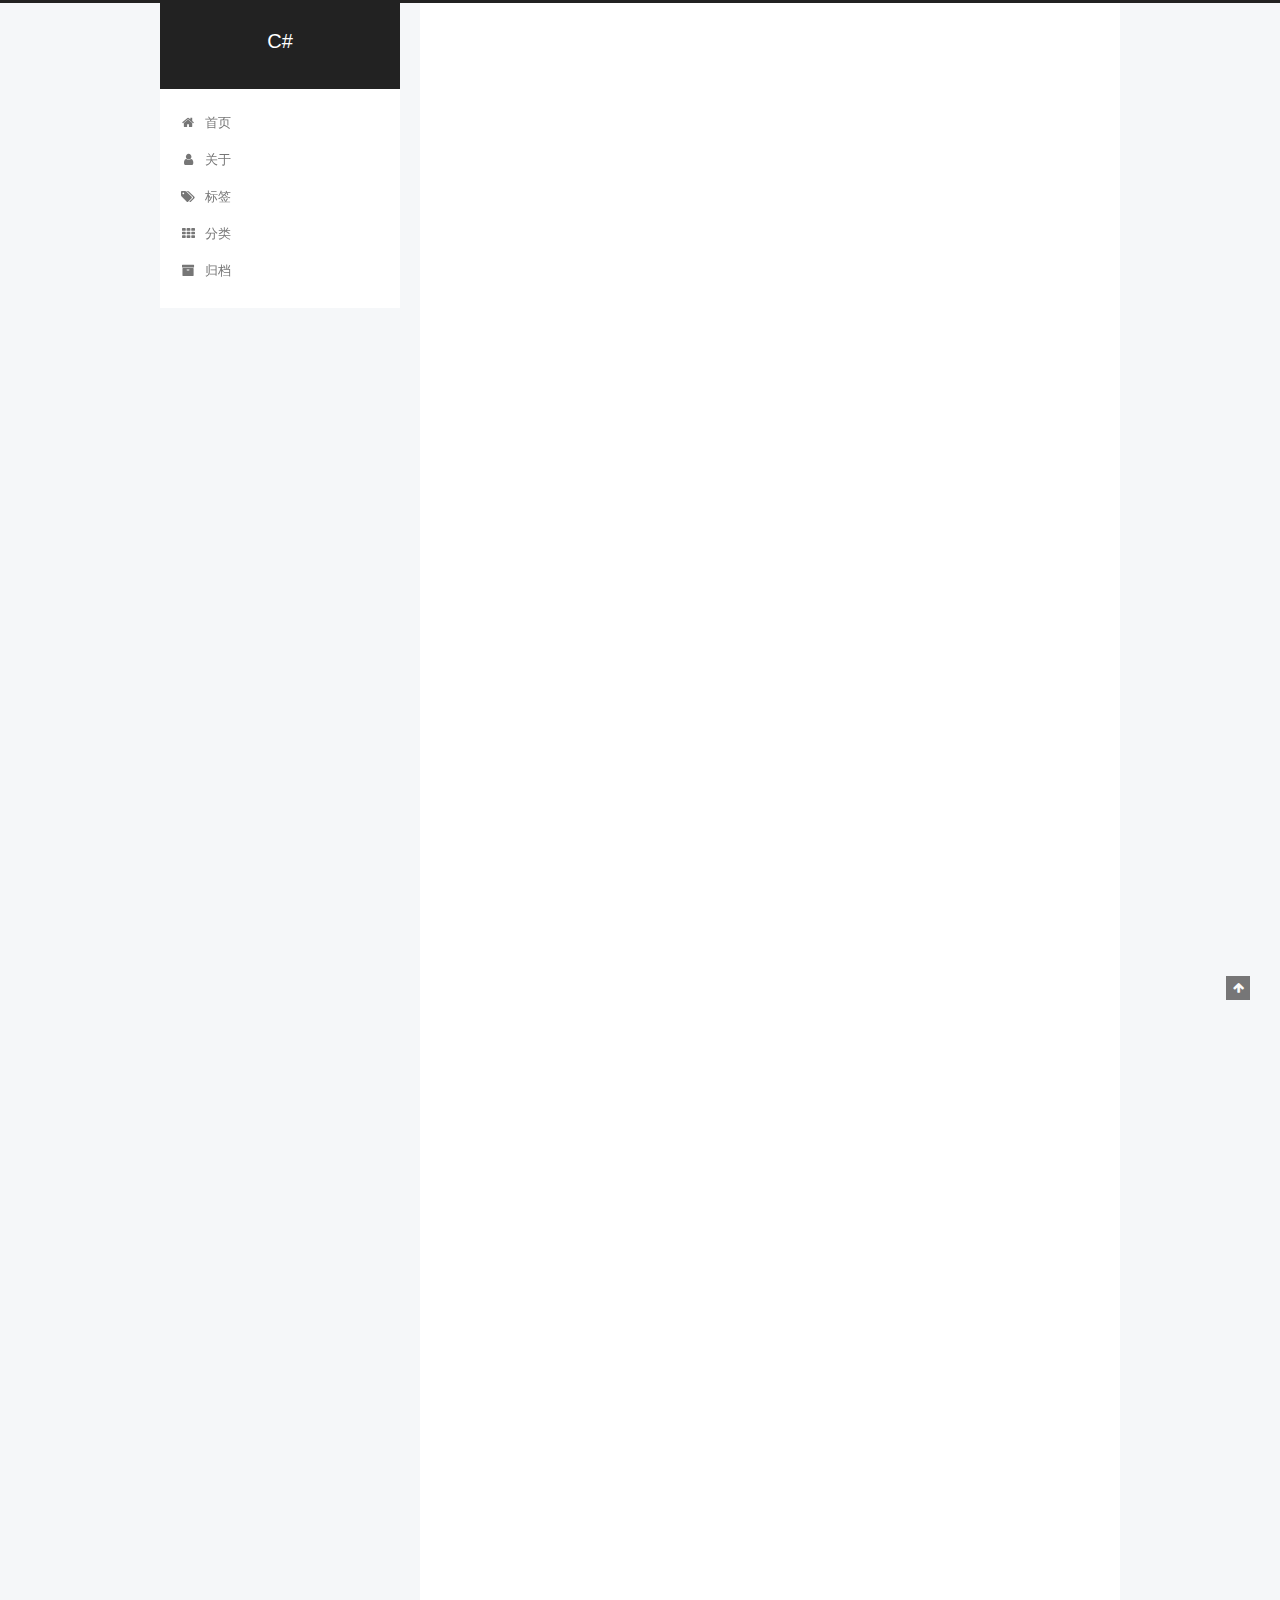
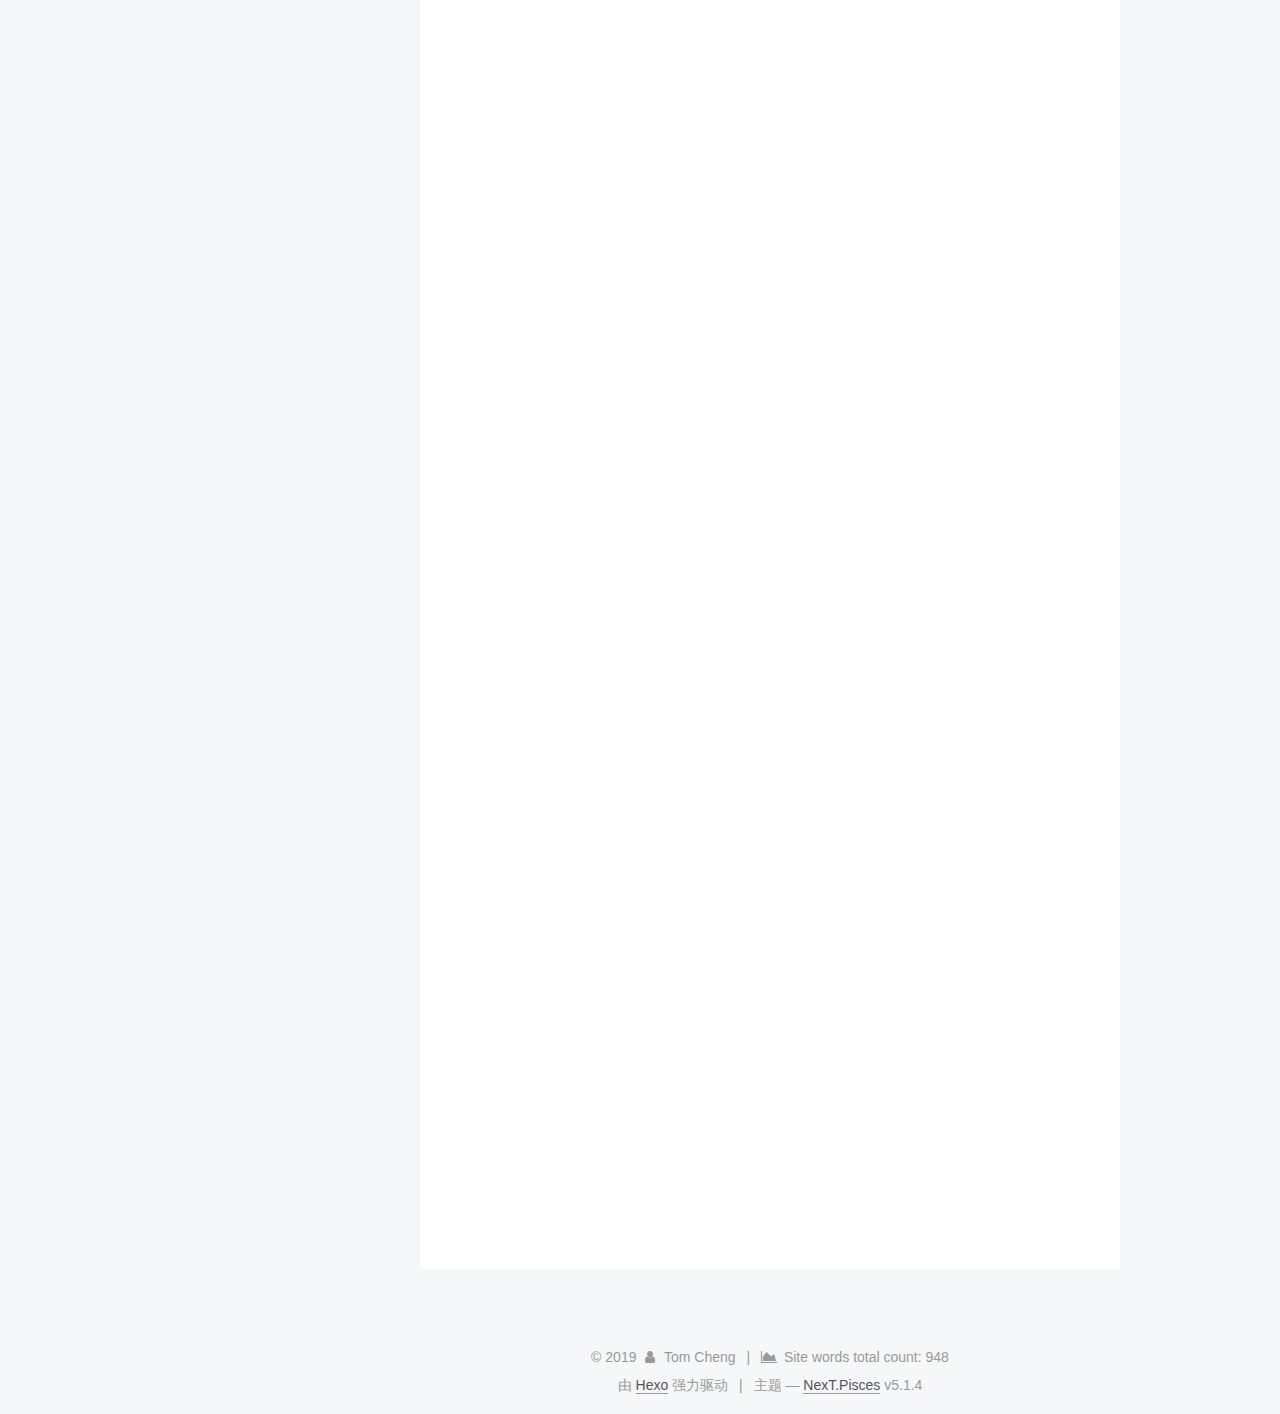
==== commit d6999ee2: "Site updated: 2019-08-12 14:17:05" ====
--- a/index.html
+++ b/index.html
@@ -264,7 +264,7 @@
   
   
   <div class="post-block">
-    <link itemprop="mainEntityOfPage" href="http://yoursite.com/2019/08/09/hello-world/">
+    <link itemprop="mainEntityOfPage" href="http://yoursite.com/2019/08/11/Json文件/">
 
     <span hidden itemprop="author" itemscope itemtype="http://schema.org/Person">
       <meta itemprop="name" content="Tom Cheng">
@@ -283,7 +283,7 @@
         
           <h1 class="post-title" itemprop="name headline">
                 
-                <a class="post-title-link" href="/2019/08/09/hello-world/" itemprop="url">Hello World</a></h1>
+                <a class="post-title-link" href="/2019/08/11/Json文件/" itemprop="url">Json文件</a></h1>
         
 
         <div class="post-meta">
@@ -297,8 +297,8 @@
               
                 <span class="post-meta-item-text">发表于&#58;</span>
               
-              <time title="创建于" itemprop="dateCreated datePublished" datetime="2019-08-09T14:29:07+08:00">
-                2019-08-09
+              <time title="创建于" itemprop="dateCreated datePublished" datetime="2019-08-11T23:45:34+08:00">
+                2019-08-11
               </time>
             
 
@@ -310,6 +310,28 @@
 		  
 
           
+            <span class="post-category">
+            
+              <span class="post-meta-divider">|</span>
+            
+              <span class="post-meta-item-icon">
+                <i class="fa fa-folder-o"></i>
+              </span>
+                               
+                <span class="post-meta-item-text">分类于&#58;</span>
+              
+              
+                <span itemprop="about" itemscope itemtype="http://schema.org/Thing">
+                  <a href="/categories/文件类/" itemprop="url" rel="index">
+                    <span itemprop="name">文件类</span>
+                  </a>
+                </span>
+
+                
+                
+              
+            </span>
+          
 
           
             
@@ -331,7 +353,7 @@
                   <span class="post-meta-item-text">字数统计&#58;</span>
                 
                 <span title="字数统计">
-                  73字
+                  948字
                 </span>
               
 
@@ -347,7 +369,7 @@
                   <span class="post-meta-item-text">阅读时长 &asymp;</span>
                 
                 <span title="阅读时长">
-                  1分钟
+                  3分钟
                 </span>
               
             </div>
@@ -370,19 +392,33 @@
       
         
           
-            <p>Welcome to <a href="https://hexo.io/" target="_blank" rel="noopener">Hexo</a>! This is your very first post. Check <a href="https://hexo.io/docs/" target="_blank" rel="noopener">documentation</a> for more info. If you get any problems when using Hexo, you can find the answer in <a href="https://hexo.io/docs/troubleshooting.html" target="_blank" rel="noopener">troubleshooting</a> or you can ask me on <a href="https://github.com/hexojs/hexo/issues" target="_blank" rel="noopener">GitHub</a>.</p>
-<h2 id="Quick-Start"><a href="#Quick-Start" class="headerlink" title="Quick Start"></a>Quick Start</h2><h3 id="Create-a-new-post"><a href="#Create-a-new-post" class="headerlink" title="Create a new post"></a>Create a new post</h3><figure class="highlight bash"><table><tr><td class="gutter"><pre><span class="line">1</span><br></pre></td><td class="code"><pre><span class="line">$ hexo new <span class="string">"My New Post"</span></span><br></pre></td></tr></table></figure>
-
-<p>More info: <a href="https://hexo.io/docs/writing.html" target="_blank" rel="noopener">Writing</a></p>
-<h3 id="Run-server"><a href="#Run-server" class="headerlink" title="Run server"></a>Run server</h3><figure class="highlight bash"><table><tr><td class="gutter"><pre><span class="line">1</span><br></pre></td><td class="code"><pre><span class="line">$ hexo server</span><br></pre></td></tr></table></figure>
-
-<p>More info: <a href="https://hexo.io/docs/server.html" target="_blank" rel="noopener">Server</a></p>
-<h3 id="Generate-static-files"><a href="#Generate-static-files" class="headerlink" title="Generate static files"></a>Generate static files</h3><figure class="highlight bash"><table><tr><td class="gutter"><pre><span class="line">1</span><br></pre></td><td class="code"><pre><span class="line">$ hexo generate</span><br></pre></td></tr></table></figure>
-
-<p>More info: <a href="https://hexo.io/docs/generating.html" target="_blank" rel="noopener">Generating</a></p>
-<h3 id="Deploy-to-remote-sites"><a href="#Deploy-to-remote-sites" class="headerlink" title="Deploy to remote sites"></a>Deploy to remote sites</h3><figure class="highlight bash"><table><tr><td class="gutter"><pre><span class="line">1</span><br></pre></td><td class="code"><pre><span class="line">$ hexo deploy</span><br></pre></td></tr></table></figure>
-
-<p>More info: <a href="https://hexo.io/docs/deployment.html" target="_blank" rel="noopener">Deployment</a></p>
+            <h1 id="Json文件"><a href="#Json文件" class="headerlink" title="Json文件"></a>Json文件</h1><p>json文件最为常用的配置文件(尤其是web项目)，有着数据格式比较简单, 易于读写, 格式都是压缩的,占用带宽小的特点。在C#中,操作json文件的常用方法是第三方类库<code>json.net</code>.</p>
+<h2 id="Json文件作为配置文件使用"><a href="#Json文件作为配置文件使用" class="headerlink" title="Json文件作为配置文件使用"></a>Json文件作为配置文件使用</h2><p>那么下面让我们来学习如何使用<code>json.net</code>插件。</p>
+<h3 id="导入Json配置文件转化为对应实体类"><a href="#导入Json配置文件转化为对应实体类" class="headerlink" title="导入Json配置文件转化为对应实体类"></a>导入Json配置文件转化为对应实体类</h3><p>通常我们需要从指定路径Path中读取配置文件转化为我们想要的实体类，假设我们现在的json文件是个json数组，如下所示</p>
+<figure class="highlight plain"><table><tr><td class="gutter"><pre><span class="line">1</span><br><span class="line">2</span><br><span class="line">3</span><br><span class="line">4</span><br></pre></td><td class="code"><pre><span class="line">[</span><br><span class="line">	&#123;&quot;Key&quot;:&quot;test&quot;,&quot;Value&quot;:&quot;test&quot;&#125;,</span><br><span class="line">	&#123;&quot;Key&quot;:&quot;test&quot;,&quot;Value&quot;:&quot;test&quot;&#125;</span><br><span class="line">]</span><br></pre></td></tr></table></figure>
+
+<p>我们自定的实体类Model.cs如下所示</p>
+<figure class="highlight plain"><table><tr><td class="gutter"><pre><span class="line">1</span><br><span class="line">2</span><br><span class="line">3</span><br><span class="line">4</span><br></pre></td><td class="code"><pre><span class="line">public class Model&#123;</span><br><span class="line">	public string Key &#123; get; set; &#125;</span><br><span class="line">    public string Value &#123; get; set; &#125;</span><br><span class="line">&#125;</span><br></pre></td></tr></table></figure>
+
+<p>这时我们可以考虑从json文件读取并反序列化我们想要的实体类对象，其中用到了<code>json.net</code>的JsonSerializer类和JsonReader类，代码如下所示</p>
+<figure class="highlight plain"><table><tr><td class="gutter"><pre><span class="line">1</span><br><span class="line">2</span><br><span class="line">3</span><br><span class="line">4</span><br><span class="line">5</span><br><span class="line">6</span><br><span class="line">7</span><br><span class="line">8</span><br></pre></td><td class="code"><pre><span class="line">public LoadConfig&#123;</span><br><span class="line">    Ilist configs=new list&lt;Model&gt;();</span><br><span class="line">    using (var file = File.OpenText($&quot;&#123;YourFilePath&#125;&quot;))&#123;</span><br><span class="line">    JsonSerializer serializer = new JsonSerializer();//json.net序列化对象类</span><br><span class="line">    JsonReader reader = new JsonTextReader(file);//构建Json.net的读取流</span><br><span class="line">    configs = serializer.Deserialize&lt;List&lt;Model&gt;&gt;(reader);</span><br><span class="line">    &#125;</span><br><span class="line">&#125;</span><br></pre></td></tr></table></figure>
+
+<p>这样我们就把存储json数组的json文件转化了我们想要的集合对象,有人可能会问了，那我们如果想转化的是个普通的json对象，该怎么办呢？emmmm。。。如过反序列化为泛型对象都会了，想必一个普通对象肯定是难不到大家的对不对(ง •_•)ง</p>
+<h3 id="将已有对象写入json配置文件"><a href="#将已有对象写入json配置文件" class="headerlink" title="将已有对象写入json配置文件"></a>将已有对象写入json配置文件</h3><p>既然我们可以利用Reader类读取json文件并利用Serializer类反序列化得到我们想要的对象，相反的，我们也可以利用Writer类将序列化的json字符串写入json配置文件，代码如下</p>
+<figure class="highlight plain"><table><tr><td class="gutter"><pre><span class="line">1</span><br><span class="line">2</span><br><span class="line">3</span><br><span class="line">4</span><br><span class="line">5</span><br><span class="line">6</span><br><span class="line">7</span><br><span class="line">8</span><br></pre></td><td class="code"><pre><span class="line">public LoadConfig(string yourPath)&#123;</span><br><span class="line">    using (StreamWriter sw = new StreamWriter($@&quot;&#123;yourPath&#125;&quot;))</span><br><span class="line">    using (JsonWriter writer = new JsonTextWriter(sw))</span><br><span class="line">    &#123;</span><br><span class="line">        serializer.Serialize(writer, configs);</span><br><span class="line">    &#125;</span><br><span class="line">    &#125;</span><br><span class="line">&#125;</span><br></pre></td></tr></table></figure>
+
+<h2 id="Web应用中json的使用"><a href="#Web应用中json的使用" class="headerlink" title="Web应用中json的使用"></a>Web应用中json的使用</h2><p>json不仅仅是作为配置文件使用，在互联网时代，更多的后台与网页前端通讯的文件格式，通常情况下，前端请求参数包装成一个json文件，后端返回的也是以一个包装过的json对象，但实际上，后端返回给前端的是个json字符串，那么在作为后端的我们应该怎么操作呢？</p>
+<h3 id="JsonConvert对象序列化对象"><a href="#JsonConvert对象序列化对象" class="headerlink" title="JsonConvert对象序列化对象"></a>JsonConvert对象序列化对象</h3><p>JsonConvert序列化为对象比较简单，直接上代码</p>
+<figure class="highlight plain"><table><tr><td class="gutter"><pre><span class="line">1</span><br><span class="line">2</span><br><span class="line">3</span><br><span class="line">4</span><br></pre></td><td class="code"><pre><span class="line">public string GetResult(Model model)&#123;</span><br><span class="line">    string json = JsonConvert.SerializeObject(model);</span><br><span class="line">    return json;</span><br><span class="line">&#125;</span><br></pre></td></tr></table></figure>
+
+<h3 id="JsonConvert对象反序列化对象"><a href="#JsonConvert对象反序列化对象" class="headerlink" title="JsonConvert对象反序列化对象"></a>JsonConvert对象反序列化对象</h3><p>但是涉及到反序列化时，就需要谨慎一些了，我们都知道当一个对象过大时，它可能以大对象堆的形式占用内存，而且GC回收器不会去压缩大对象堆，所以对于json文件是否超过85kb我们应该分情况处理</p>
+<h4 id="文件大小小于85kb"><a href="#文件大小小于85kb" class="headerlink" title="文件大小小于85kb"></a>文件大小小于85kb</h4><p>直接使用JsonConvert反序列化对象</p>
+<figure class="highlight plain"><table><tr><td class="gutter"><pre><span class="line">1</span><br><span class="line">2</span><br><span class="line">3</span><br><span class="line">4</span><br></pre></td><td class="code"><pre><span class="line">public Model GetResult(string json)&#123;</span><br><span class="line">    Model result = JsonConvert.DeserializeObject&lt;Model&gt;(json);</span><br><span class="line">    return result;</span><br><span class="line">&#125;</span><br></pre></td></tr></table></figure>
+
+<h4 id="文件大于85kb"><a href="#文件大于85kb" class="headerlink" title="文件大于85kb"></a>文件大于85kb</h4><p>当json数据大于85KB时，应该使用流式传输，代码如下</p>
+<figure class="highlight plain"><table><tr><td class="gutter"><pre><span class="line">1</span><br><span class="line">2</span><br><span class="line">3</span><br><span class="line">4</span><br><span class="line">5</span><br><span class="line">6</span><br><span class="line">7</span><br><span class="line">8</span><br><span class="line">9</span><br></pre></td><td class="code"><pre><span class="line">public Model GetResult(Stream json)&#123;//这里我偷懒了(￣▽￣)&quot;</span><br><span class="line">    using (StreamReader sr = new StreamReader(json))</span><br><span class="line">    using (JsonReader reader = new JsonTextReader(sr))</span><br><span class="line">    &#123;</span><br><span class="line">        JsonSerializer serializer = new JsonSerializer();</span><br><span class="line">        Model p = serializer.Deserialize&lt;Model&gt;(reader);</span><br><span class="line">        return p;</span><br><span class="line">    &#125;</span><br><span class="line">&#125;</span><br></pre></td></tr></table></figure>
+
+<h2 id="结语"><a href="#结语" class="headerlink" title="结语"></a>结语</h2><p>写了篇简单的<code>json.net</code>的使用的博客，请各位大佬勿喷(<em>^_^</em>)，关于<code>json.net</code>其实还有很多高级的用法(比较多，懒得写(￣_￣|||))，之前vs新闻上有告知<code>.net core</code> 更新了新的了个微软自己封装的关于json解析序列化的类，有时间可以继续研究研究</p>
 
           
         
@@ -479,7 +515,25 @@
             
 
             
-
+              
+              
+              <div class="site-state-item site-state-categories">
+                <a href="/categories/index.html">
+                  <span class="site-state-item-count">1</span>
+                  <span class="site-state-item-name">分类</span>
+                </a>
+              </div>
+            
+
+            
+              
+              
+              <div class="site-state-item site-state-tags">
+                <a href="/tags/index.html">
+                  <span class="site-state-item-count">1</span>
+                  <span class="site-state-item-name">标签</span>
+                </a>
+              </div>
             
 
           </nav>
@@ -548,7 +602,7 @@
     
       <span class="post-meta-item-text">Site words total count&#58;</span>
     
-    <span title="Site words total count">73</span>
+    <span title="Site words total count">948</span>
   
 </div>
 
--- a/css/main.css
+++ b/css/main.css
@@ -1994,7 +1994,7 @@
   width: 4px;
   height: 4px;
   border-radius: 50%;
-  background: #e9ff2e;
+  background: #38b16a;
 }
 .links-of-blogroll {
   font-size: 13px;
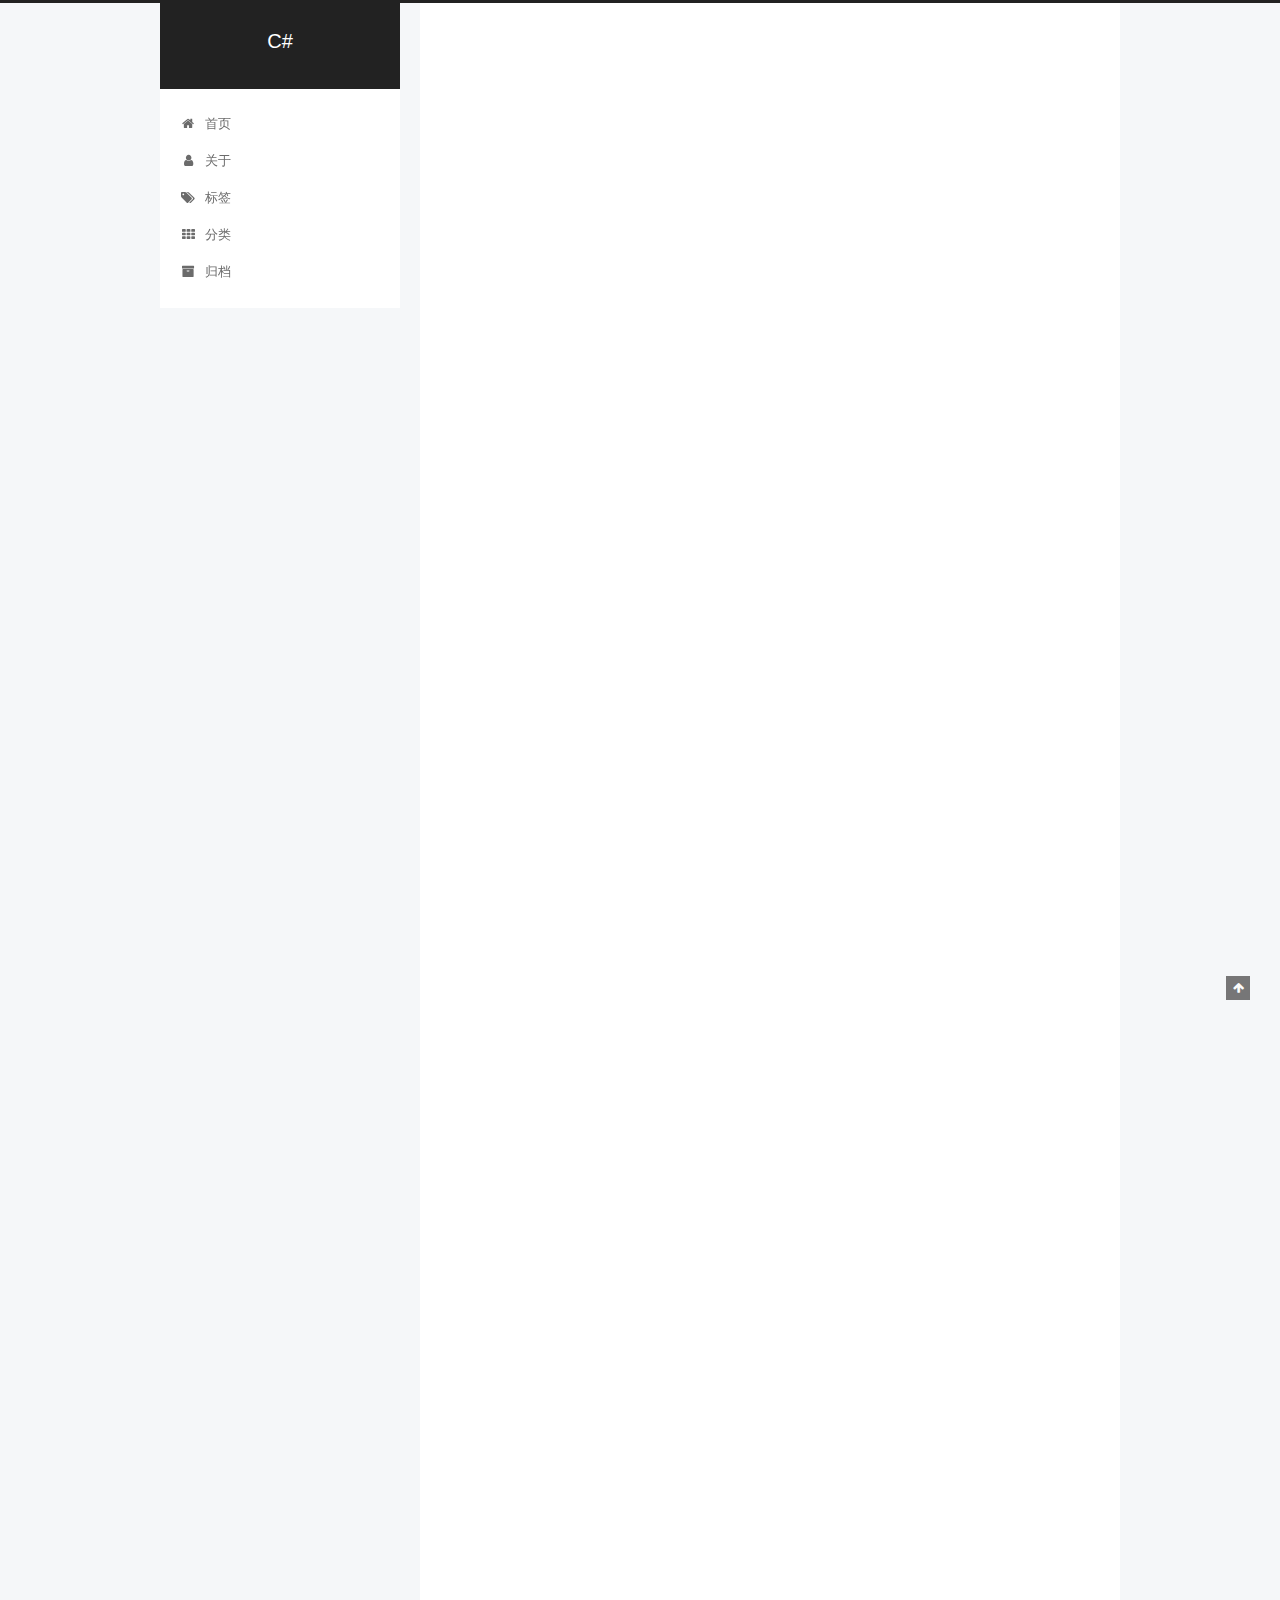
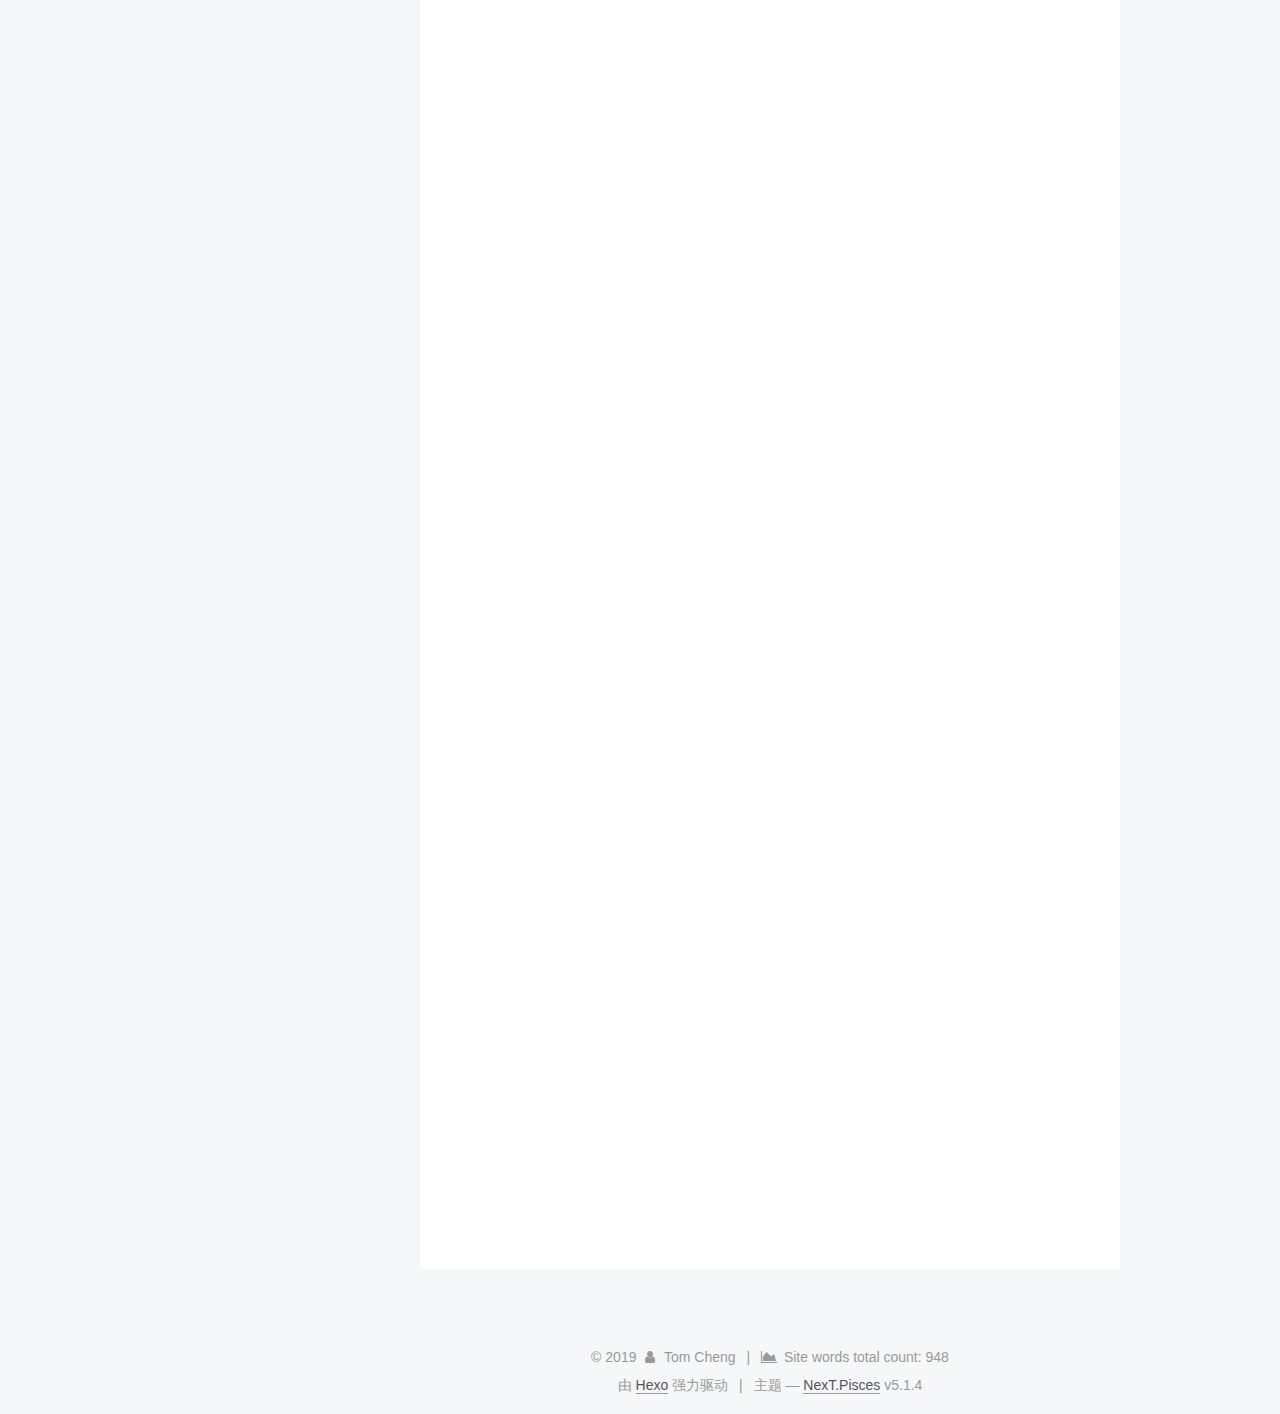
==== commit 06e8d24e: "Site updated: 2019-08-12 14:56:13" ====
--- a/index.html
+++ b/index.html
@@ -136,6 +136,7 @@
 
 
 
+  <!-- 代码块复制功能 -->
 </head>
 
 <body itemscope itemtype="http://schema.org/WebPage" lang="zh-Hans">
@@ -785,5 +786,7 @@
 
   
 
+  <script type="text/javascript" src="/js/src/clipboard.min.js"></script>  
+  <script type="text/javascript" src="/js/src/clipboard-use.js"></script>
 </body>
 </html>
--- a/css/main.css
+++ b/css/main.css
@@ -1994,7 +1994,7 @@
   width: 4px;
   height: 4px;
   border-radius: 50%;
-  background: #38b16a;
+  background: #c6162d;
 }
 .links-of-blogroll {
   font-size: 13px;
@@ -3155,3 +3155,37 @@
     text-align: justify;
   }
 }
+.highlight {
+  position: relative;
+}
+.btn-copy {
+  display: inline-block;
+  cursor: pointer;
+  background-color: #eee;
+  background-image: linear-gradient(#fcfcfc, #eee);
+  border: 1px solid #d5d5d5;
+  border-radius: 3px;
+  -webkit-user-select: none;
+  -moz-user-select: none;
+  -ms-user-select: none;
+  user-select: none;
+  -webkit-appearance: none;
+  font-size: 13px;
+  font-weight: 700;
+  line-height: 20px;
+  color: #333;
+  -webkit-transition: opacity 0.3s ease-in-out;
+  -o-transition: opacity 0.3s ease-in-out;
+  transition: opacity 0.3s ease-in-out;
+  padding: 2px 6px;
+  position: absolute;
+  right: 5px;
+  top: 5px;
+  opacity: 0;
+}
+.btn-copy span {
+  margin-left: 5px;
+}
+.highlight:hover .btn-copy {
+  opacity: 1;
+}
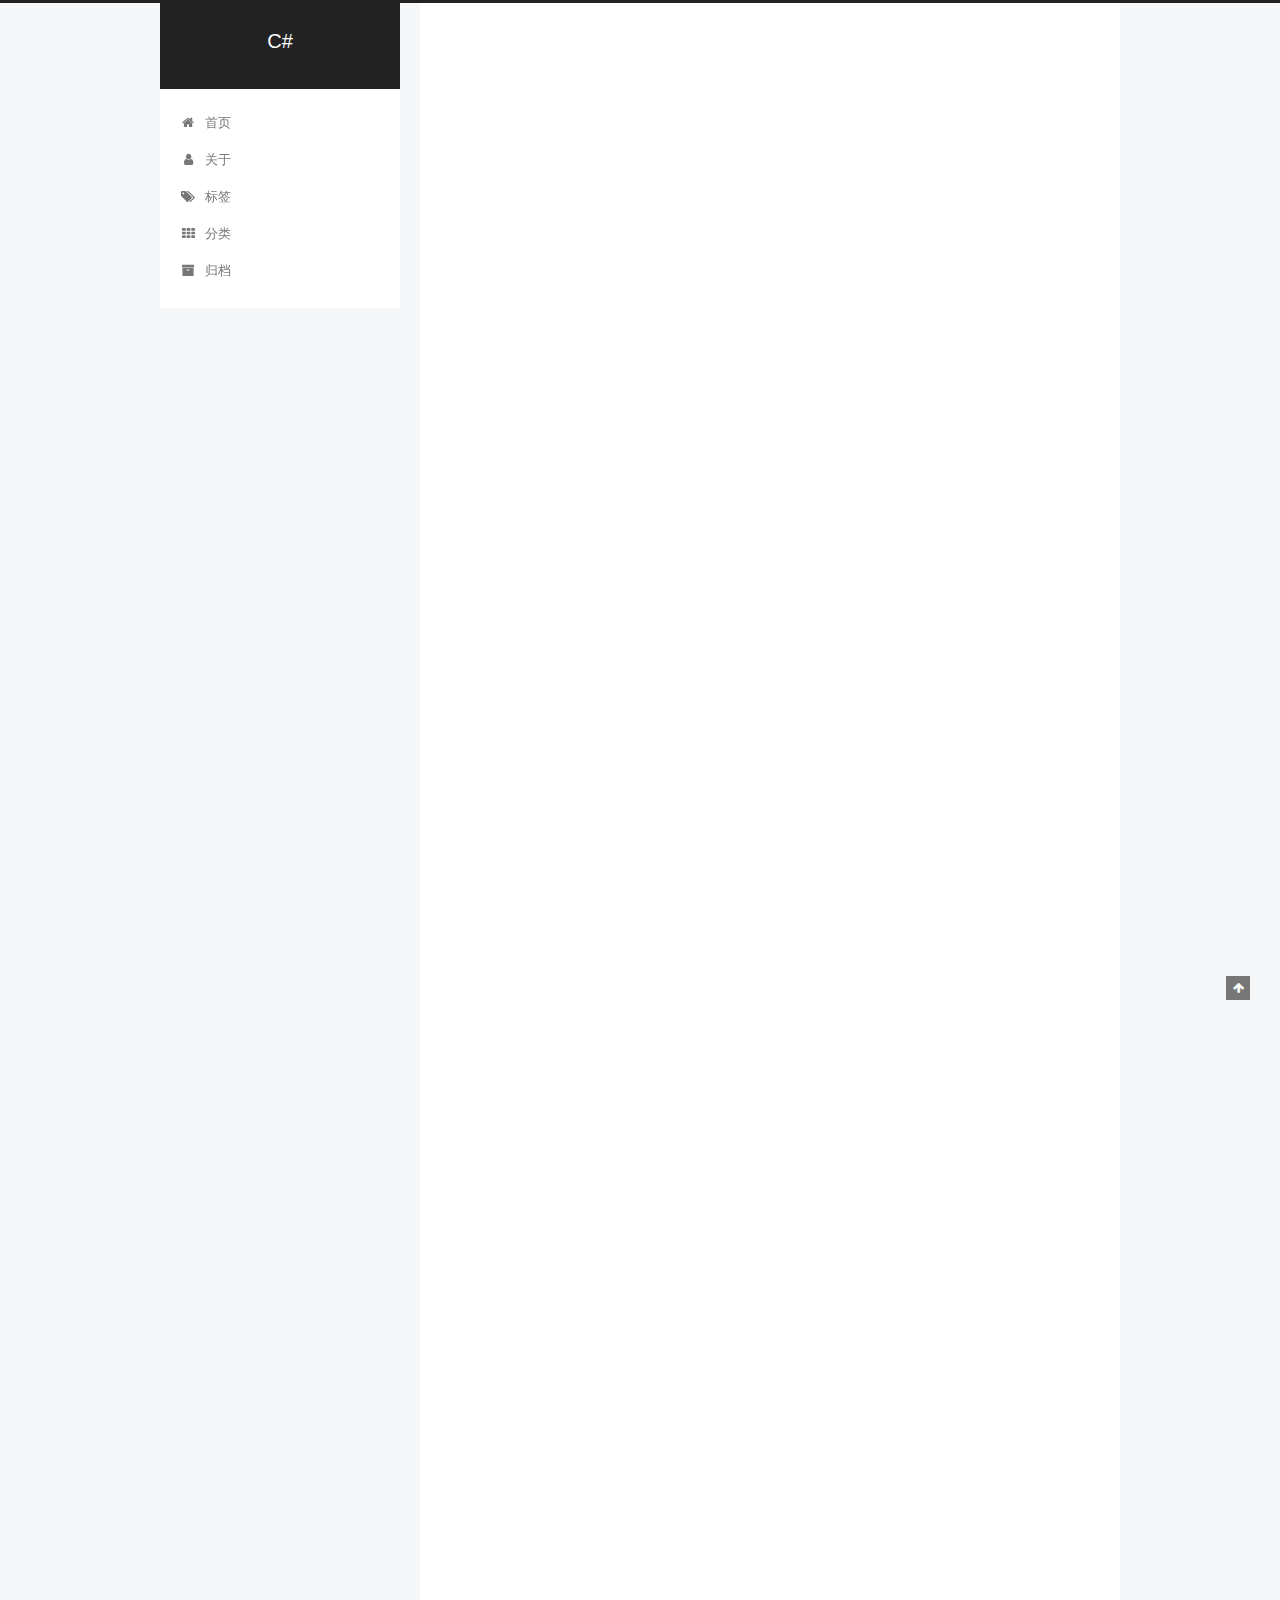
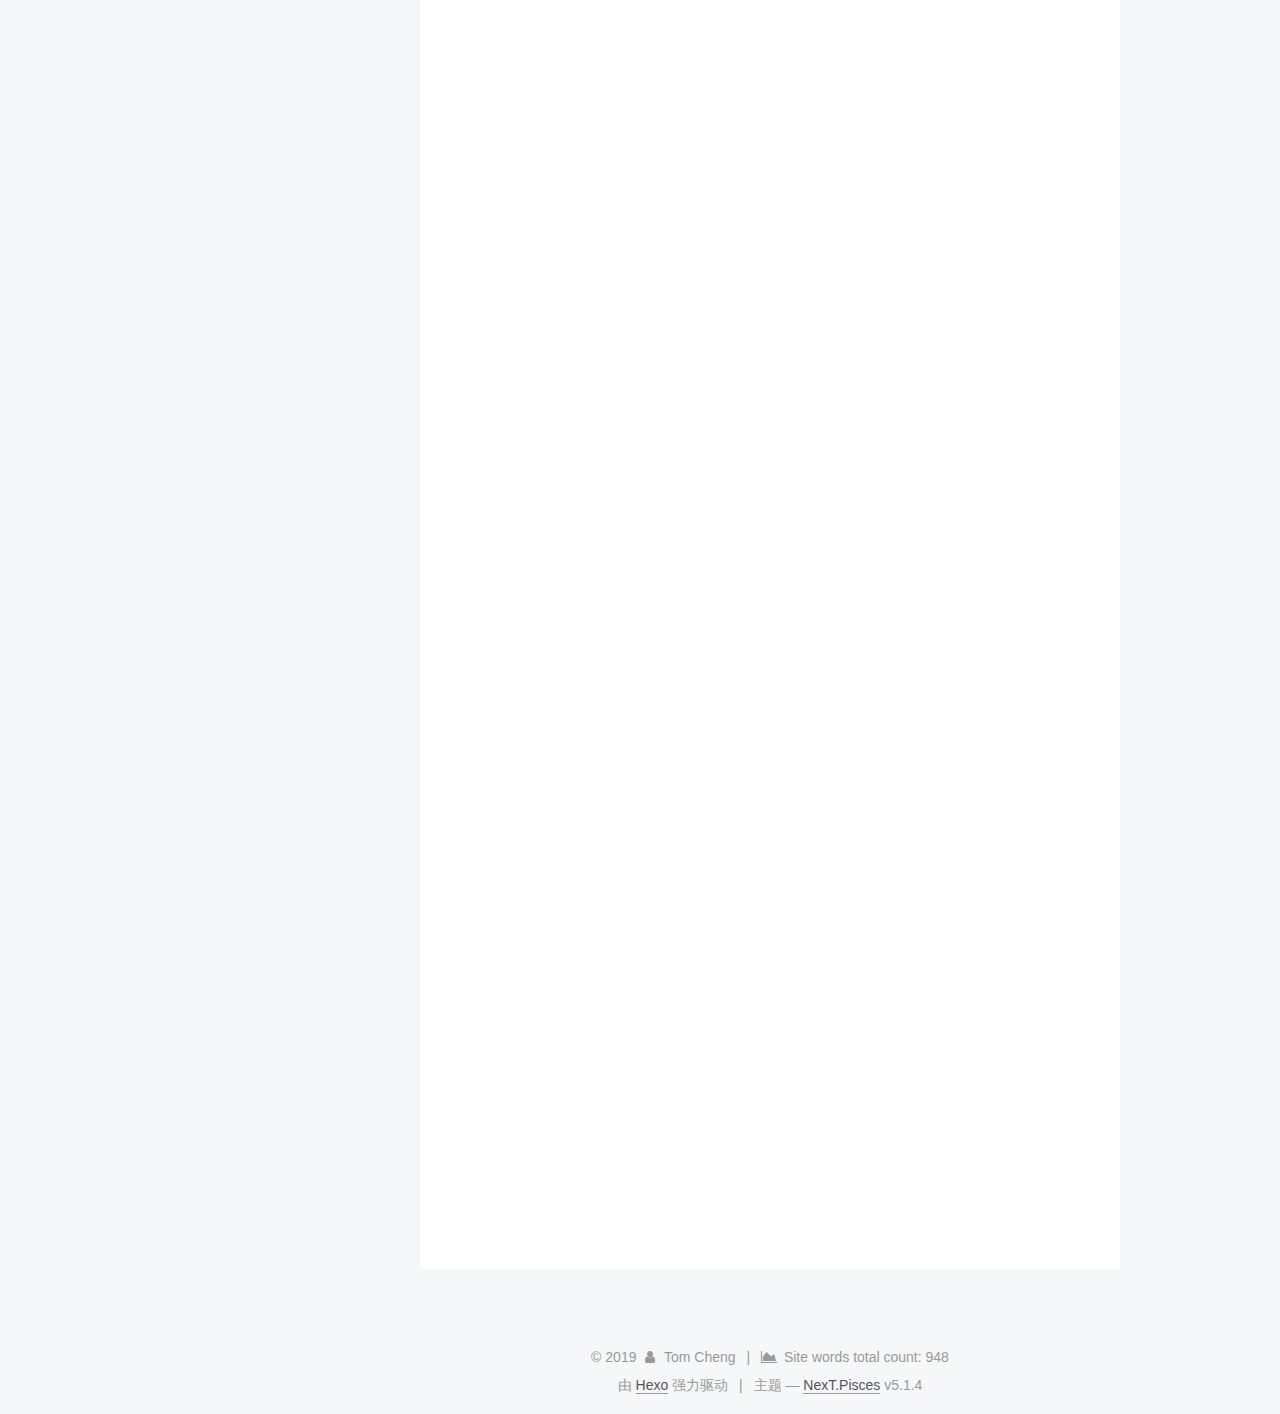
==== commit cb56bf61: "Site updated: 2019-08-12 15:14:46" ====
--- a/index.html
+++ b/index.html
@@ -84,7 +84,7 @@
 <meta name="description" content="Tom Cheng个人站，主要涉及C#知识共享、实践教程、前沿技术共同学习等方面">
 <meta property="og:type" content="website">
 <meta property="og:title" content="C#">
-<meta property="og:url" content="http://yoursite.com/index.html">
+<meta property="og:url" content="https://cjsmy1973.github.io/index.html">
 <meta property="og:site_name" content="C#">
 <meta property="og:description" content="Tom Cheng个人站，主要涉及C#知识共享、实践教程、前沿技术共同学习等方面">
 <meta property="og:locale" content="zh-Hans">
@@ -120,7 +120,7 @@
 
 
 
-  <link rel="canonical" href="http://yoursite.com/">
+  <link rel="canonical" href="https://cjsmy1973.github.io/">
 
 
 
@@ -265,7 +265,7 @@
   
   
   <div class="post-block">
-    <link itemprop="mainEntityOfPage" href="http://yoursite.com/2019/08/11/Json文件/">
+    <link itemprop="mainEntityOfPage" href="https://cjsmy1973.github.io/2019/08/11/Json文件/">
 
     <span hidden itemprop="author" itemscope itemtype="http://schema.org/Person">
       <meta itemprop="name" content="Tom Cheng">
--- a/css/main.css
+++ b/css/main.css
@@ -1994,7 +1994,7 @@
   width: 4px;
   height: 4px;
   border-radius: 50%;
-  background: #c6162d;
+  background: #62ffff;
 }
 .links-of-blogroll {
   font-size: 13px;
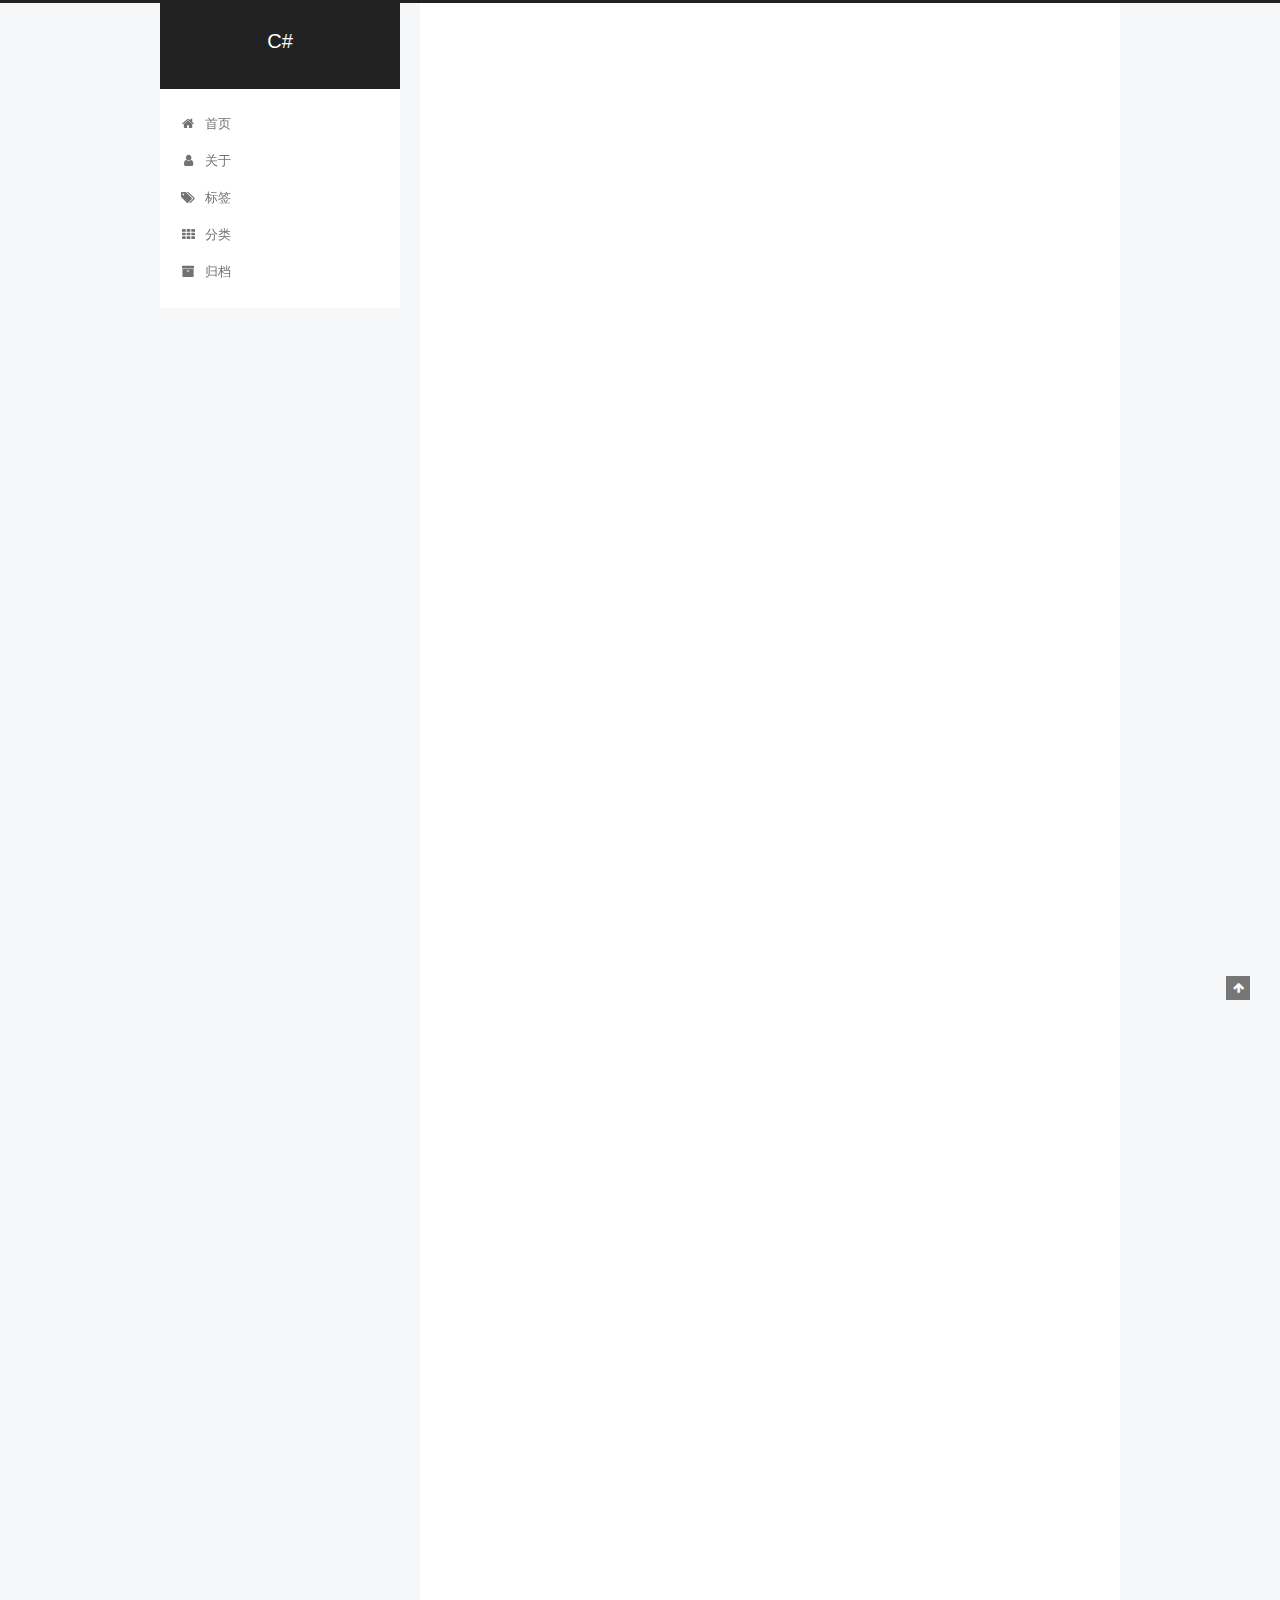
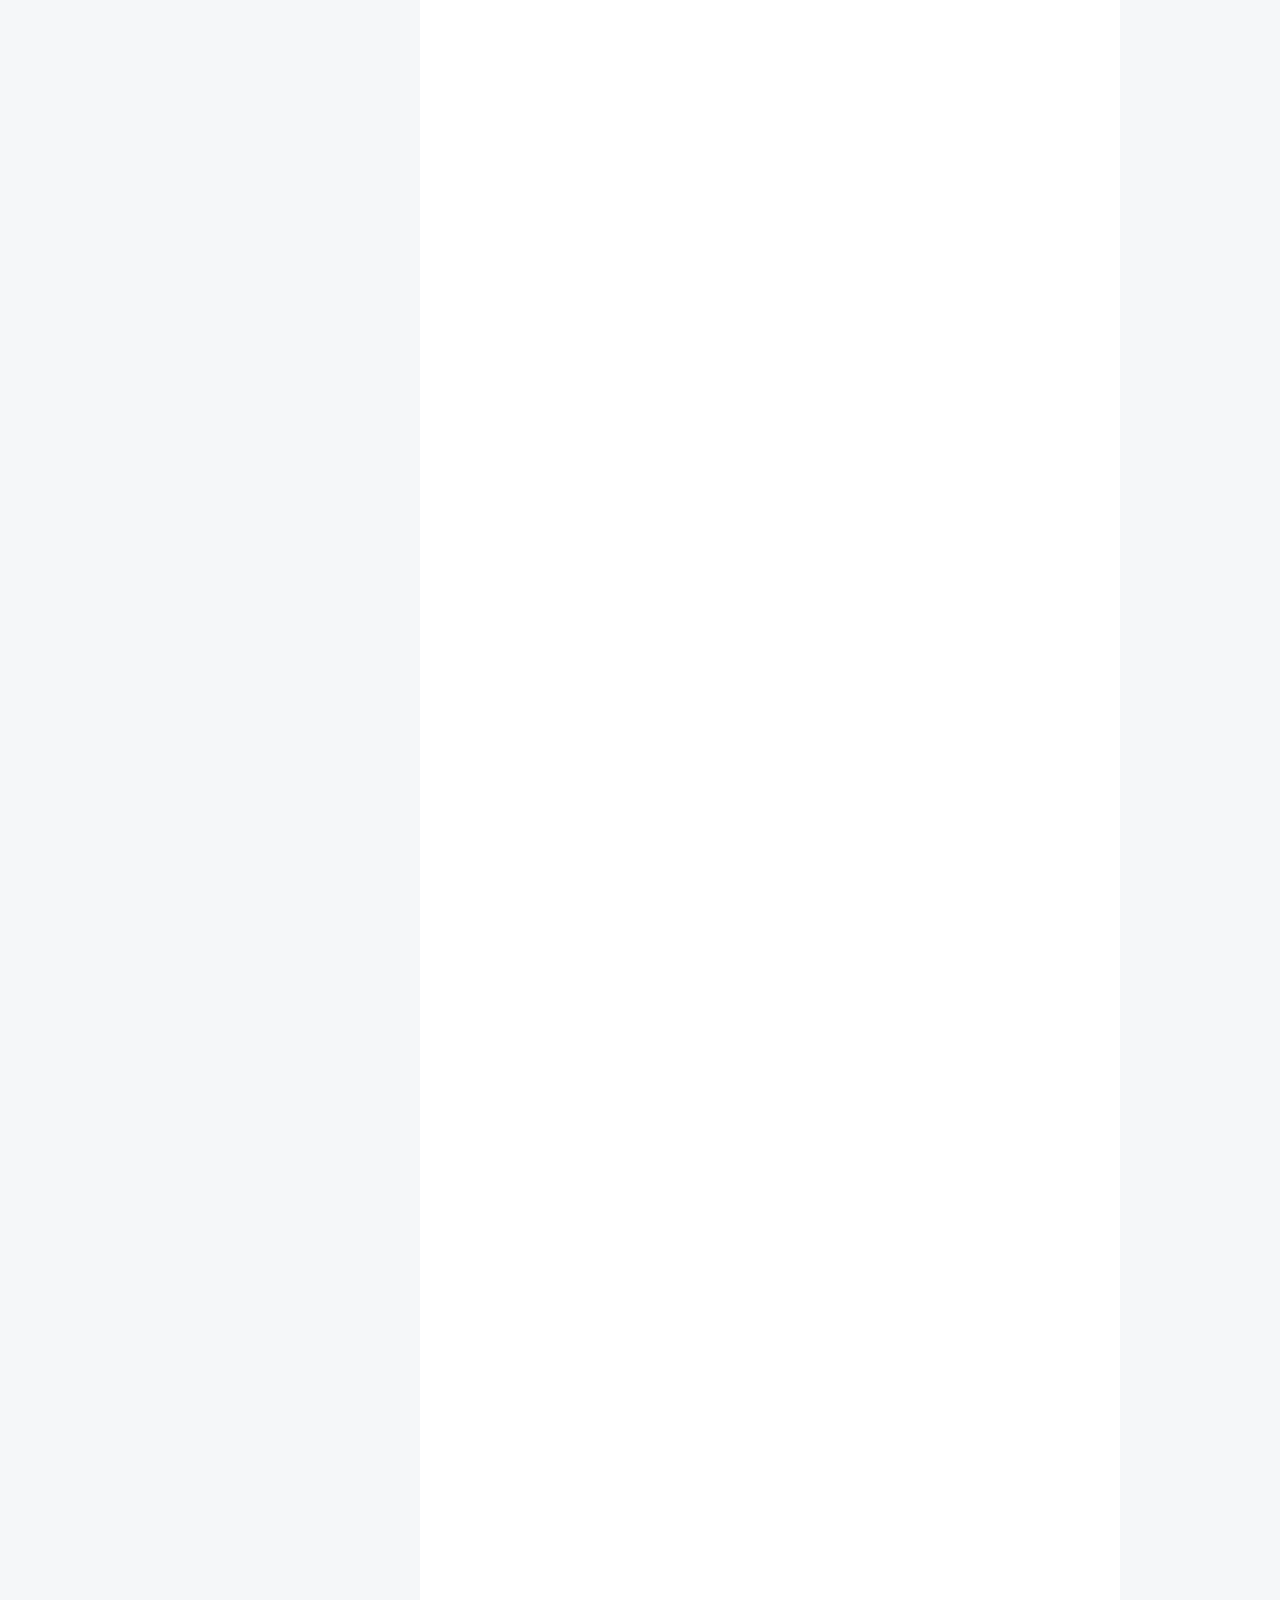
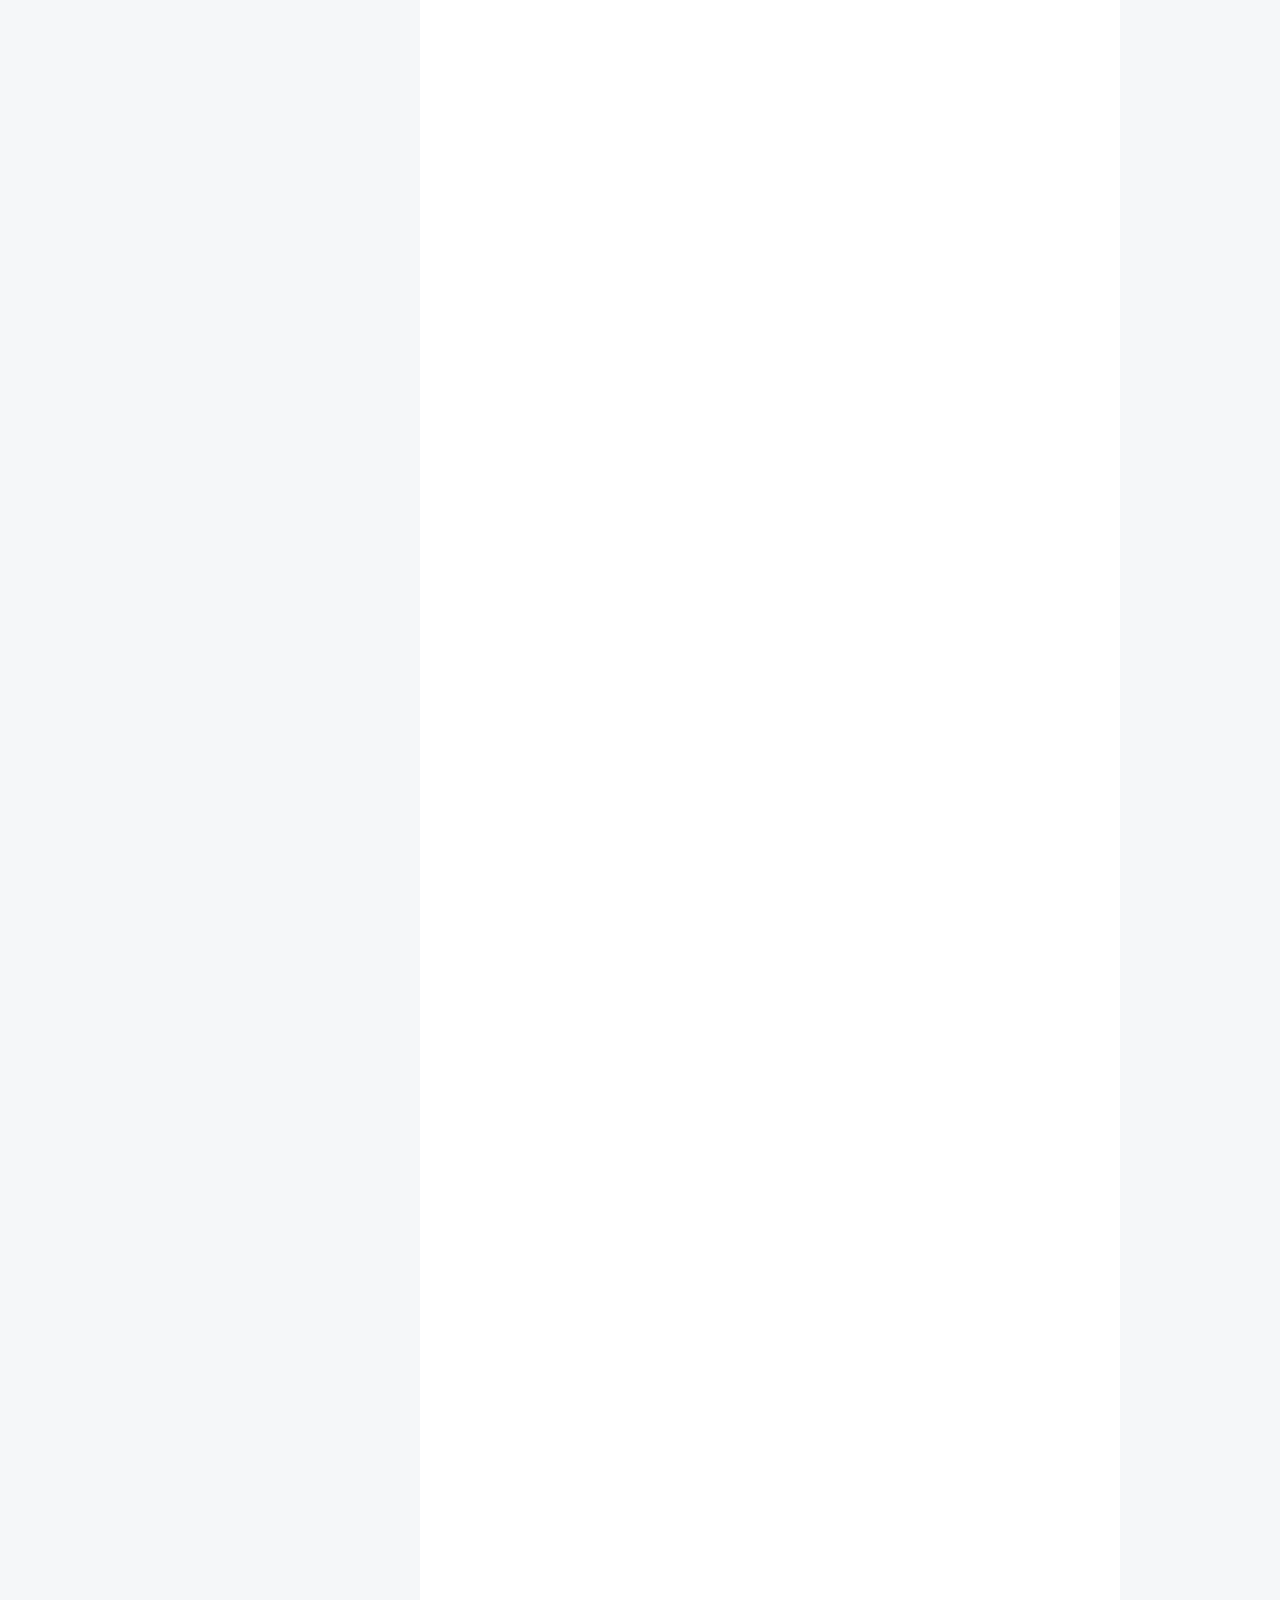
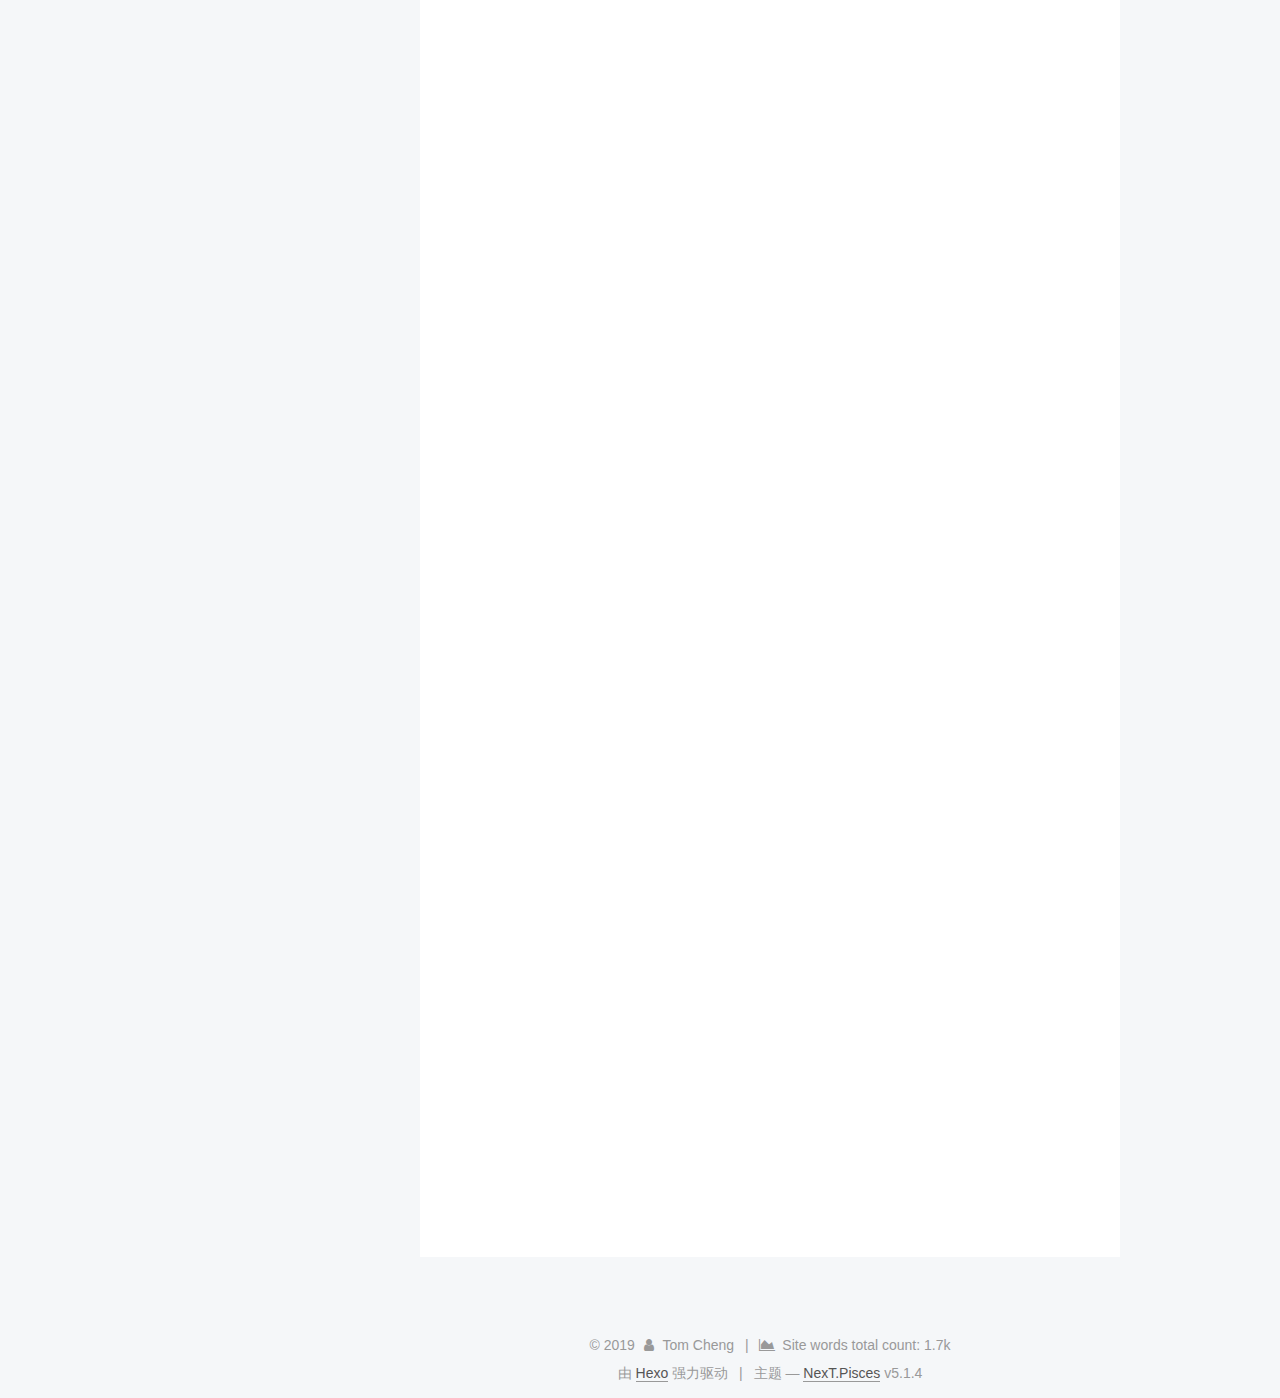
==== commit 6956bf5a: "Site updated: 2019-08-12 23:15:53" ====
--- a/index.html
+++ b/index.html
@@ -265,7 +265,7 @@
   
   
   <div class="post-block">
-    <link itemprop="mainEntityOfPage" href="https://cjsmy1973.github.io/2019/08/11/Json文件/">
+    <link itemprop="mainEntityOfPage" href="https://cjsmy1973.github.io/2019/08/12/同步上下文/">
 
     <span hidden itemprop="author" itemscope itemtype="http://schema.org/Person">
       <meta itemprop="name" content="Tom Cheng">
@@ -284,7 +284,7 @@
         
           <h1 class="post-title" itemprop="name headline">
                 
-                <a class="post-title-link" href="/2019/08/11/Json文件/" itemprop="url">Json文件</a></h1>
+                <a class="post-title-link" href="/2019/08/12/同步上下文/" itemprop="url">同步上下文</a></h1>
         
 
         <div class="post-meta">
@@ -298,8 +298,8 @@
               
                 <span class="post-meta-item-text">发表于&#58;</span>
               
-              <time title="创建于" itemprop="dateCreated datePublished" datetime="2019-08-11T23:45:34+08:00">
-                2019-08-11
+              <time title="创建于" itemprop="dateCreated datePublished" datetime="2019-08-12T22:29:37+08:00">
+                2019-08-12
               </time>
             
 
@@ -323,6 +323,223 @@
               
               
                 <span itemprop="about" itemscope itemtype="http://schema.org/Thing">
+                  <a href="/categories/多线程/" itemprop="url" rel="index">
+                    <span itemprop="name">多线程</span>
+                  </a>
+                </span>
+
+                
+                
+              
+            </span>
+          
+
+          
+            
+          
+
+          
+          
+
+          
+
+          
+            <div class="post-wordcount">
+              
+                
+                <span class="post-meta-item-icon">
+                  <i class="fa fa-file-word-o"></i>
+                </span>
+                
+                  <span class="post-meta-item-text">字数统计&#58;</span>
+                
+                <span title="字数统计">
+                  758字
+                </span>
+              
+
+              
+                <span class="post-meta-divider">|</span>
+              
+
+              
+                <span class="post-meta-item-icon">
+                  <i class="fa fa-clock-o"></i>
+                </span>
+                
+                  <span class="post-meta-item-text">阅读时长 &asymp;</span>
+                
+                <span title="阅读时长">
+                  2分钟
+                </span>
+              
+            </div>
+          
+
+          
+
+        </div>
+      </header>
+    
+
+    
+    
+    
+    <div class="post-body" itemprop="articleBody">
+
+      
+      
+
+      
+        
+          
+            <h1 id="这是大标题"><a href="#这是大标题" class="headerlink" title="这是大标题"></a>这是大标题</h1><h2 id="这是中标题"><a href="#这是中标题" class="headerlink" title="这是中标题"></a>这是中标题</h2><h1 id="一级标题"><a href="#一级标题" class="headerlink" title="一级标题"></a>一级标题</h1><p>##二级标题  </p>
+<p>###三级标题  </p>
+<p>####四级标题  </p>
+<p>#####五级标题  </p>
+<p>######六级标题  </p>
+<pre><code>单行文本
+
+多行文本
+多行文本</code></pre><p><code>文字高亮</code></p>
+<p><a href="https://cjsmy1973.github.io/">超链接</a></p>
+<p>*圆点符</p>
+<blockquote>
+<p>缩进</p>
+</blockquote>
+<p>view plaincopy在CODE上查看代码片派生到我的代码片</p>
+<p><img src="http://www.baidu.com/img/bdlogo.gif" alt></p>
+<p><img src="http://www.baidu.com/img/bdlogo.gif" alt="baidu" title="百度logo">  </p>
+<p><img src="https://github.com/guodongxiaren/ImageCache/raw/master/Logo/foryou.gif" alt>  </p>
+<h1 id="同步上下文"><a href="#同步上下文" class="headerlink" title="同步上下文"></a>同步上下文</h1><p>个人理解同步上下文的出现是一个线程为了操作另一个线程里的变量而产生的，做过WF，WPF应该都知道其UI线程实现了同步上下文机制，使得另一个线程可以访问并修改UI线程里的元素。在演示前我们先了解下关于线程的一些知识</p>
+<h2 id="前台线程和后台线程"><a href="#前台线程和后台线程" class="headerlink" title="前台线程和后台线程"></a>前台线程和后台线程</h2><p>我们都知道线程类有个IsBackground属性，那么什么是后台线程呢，后台线程就是emmmmm<br>。。。大家都知道控制台应用程序有个main方法作为程序的入口，如果你在运行了一个开启后台线程的方法，若在main函数执行完毕后或者应用程序关闭前后台线程还没有执行完毕，后台线程会被强制关闭，所以我们一般会加个Console.ReadLine()防止线程被关闭。  </p>
+<p>而前台线程会阻止主线程运行结束，一般来说，Thread类产生的线程为前台线程，而Task类产生的线程为后台线程</p>
+<h2 id="Thread类"><a href="#Thread类" class="headerlink" title="Thread类"></a>Thread类</h2><p>在<code>.net 4.0</code>之前，我们只能通过Thread类进行线程中的操作，我们可以直接通过其构造函数实例化，通过start方法执行进程，同时也可以设置其是否为后台线程</p>
+<figure class="highlight plain"><table><tr><td class="gutter"><pre><span class="line">1</span><br><span class="line">2</span><br><span class="line">3</span><br><span class="line">4</span><br><span class="line">5</span><br><span class="line">6</span><br><span class="line">7</span><br></pre></td><td class="code"><pre><span class="line">Thread thread=new Thread(Method);</span><br><span class="line">thread.IsBackground = false;//设置是否为后台线程</span><br><span class="line">thread.Start();</span><br><span class="line">void Method()</span><br><span class="line">&#123;</span><br><span class="line">  		 //do something</span><br><span class="line">&#125;</span><br></pre></td></tr></table></figure>
+
+<h2 id="Task类"><a href="#Task类" class="headerlink" title="Task类"></a>Task类</h2><p><code>.net 4.0</code>后出现了更为精简的任务类，其和Thread类的不同在于，task运行于线程池，其线程数量是动态创建的，于schedule类管理，任务可以在不同线程中运行。Task类有4种方式启动<br>我们这里只演示task.factory类</p>
+<figure class="highlight plain"><table><tr><td class="gutter"><pre><span class="line">1</span><br><span class="line">2</span><br><span class="line">3</span><br><span class="line">4</span><br></pre></td><td class="code"><pre><span class="line">Task.Factory.StartNew(() =&gt;</span><br><span class="line">&#123;</span><br><span class="line">   	//do something</span><br><span class="line">&#125;)</span><br></pre></td></tr></table></figure>
+
+<h2 id="异步方法对同步上下文的表现"><a href="#异步方法对同步上下文的表现" class="headerlink" title="异步方法对同步上下文的表现"></a>异步方法对同步上下文的表现</h2><p>在异步方法中，大家都知道await关键字，在控制台应用程序中如果一个方法在await操作后还有其他操作，这些其他操作是由完成await对于任务的线程执行的</p>
+<figure class="highlight plain"><table><tr><td class="gutter"><pre><span class="line">1</span><br><span class="line">2</span><br><span class="line">3</span><br><span class="line">4</span><br><span class="line">5</span><br><span class="line">6</span><br><span class="line">7</span><br><span class="line">8</span><br><span class="line">9</span><br><span class="line">10</span><br></pre></td><td class="code"><pre><span class="line"></span><br><span class="line">public async void doSomething()&#123;</span><br><span class="line">	var curentId=hread.CurrentThread.ManagedThreadId;</span><br><span class="line">	await	Task.Factory.StartNew(() =&gt;</span><br><span class="line">	&#123;</span><br><span class="line">    	//do something</span><br><span class="line">	&#125;)</span><br><span class="line">    //do something</span><br><span class="line">	curentId=hread.CurrentThread.ManagedThreadId;</span><br><span class="line">&#125;</span><br></pre></td></tr></table></figure>
+
+<p>调试运行后发现curentId的值发生了改变</p>
+<p>但是如果应用程序拥有同步上下文，await执行后的语句会自动切换到上下文对应的线程去执行，例如对于winform程序</p>
+<figure class="highlight plain"><table><tr><td class="gutter"><pre><span class="line">1</span><br><span class="line">2</span><br><span class="line">3</span><br><span class="line">4</span><br><span class="line">5</span><br><span class="line">6</span><br><span class="line">7</span><br><span class="line">8</span><br><span class="line">9</span><br><span class="line">10</span><br><span class="line">11</span><br><span class="line">12</span><br><span class="line">13</span><br><span class="line">14</span><br><span class="line">15</span><br><span class="line">16</span><br><span class="line">17</span><br><span class="line">18</span><br><span class="line">19</span><br><span class="line">20</span><br></pre></td><td class="code"><pre><span class="line">      public TestFormThread()</span><br><span class="line">      &#123;</span><br><span class="line">          InitializeComponent();</span><br><span class="line">          TestThread();</span><br><span class="line">      &#125;</span><br><span class="line"></span><br><span class="line">public async void TestThread()</span><br><span class="line">      &#123;</span><br><span class="line">          (string flag,string threadId)= await Task.Factory.StartNew(() =&gt;</span><br><span class="line">          &#123;</span><br><span class="line">              Thread.Sleep(3000);</span><br><span class="line">              var isBackground = Thread.CurrentThread.IsBackground.ToString();</span><br><span class="line">              var id = Thread.CurrentThread.ManagedThreadId.ToString(); </span><br><span class="line">              return (isBackground, id);</span><br><span class="line">          &#125;);</span><br><span class="line">          label1.Text = threadId;</span><br><span class="line">          Application.DoEvents();</span><br><span class="line">          Thread.Sleep(1000);</span><br><span class="line">          label1.Text  = Thread.CurrentThread.ManagedThreadId.ToString();</span><br><span class="line">      &#125;</span><br></pre></td></tr></table></figure>
+
+<p>其执行结果是</p>
+
+          
+        
+      
+    </div>
+    
+    
+    
+	<div>
+      
+	</div>
+
+    
+
+    
+
+    
+	<div>
+		
+	</div>
+
+    <footer class="post-footer">
+      
+
+      
+
+      
+
+      
+      
+        <div class="post-eof"></div>
+      
+    </footer>
+  </div>
+  
+  
+  
+  </article>
+
+
+    
+      
+
+  
+
+  
+  
+  
+
+  <article class="post post-type-normal" itemscope itemtype="http://schema.org/Article">
+  
+  
+  
+  <div class="post-block">
+    <link itemprop="mainEntityOfPage" href="https://cjsmy1973.github.io/2019/08/11/Json文件/">
+
+    <span hidden itemprop="author" itemscope itemtype="http://schema.org/Person">
+      <meta itemprop="name" content="Tom Cheng">
+      <meta itemprop="description" content>
+      <meta itemprop="image" content="/images/my.jpg">
+    </span>
+
+    <span hidden itemprop="publisher" itemscope itemtype="http://schema.org/Organization">
+      <meta itemprop="name" content="C#">
+    </span>
+
+    
+      <header class="post-header">
+
+        
+        
+          <h1 class="post-title" itemprop="name headline">
+                
+                <a class="post-title-link" href="/2019/08/11/Json文件/" itemprop="url">Json文件</a></h1>
+        
+
+        <div class="post-meta">
+			
+
+          <span class="post-time">
+            
+              <span class="post-meta-item-icon">
+                <i class="fa fa-calendar-o"></i>
+              </span>
+              
+                <span class="post-meta-item-text">发表于&#58;</span>
+              
+              <time title="创建于" itemprop="dateCreated datePublished" datetime="2019-08-11T23:45:34+08:00">
+                2019-08-11
+              </time>
+            
+
+            
+
+            
+          </span>
+		  
+		  
+
+          
+            <span class="post-category">
+            
+              <span class="post-meta-divider">|</span>
+            
+              <span class="post-meta-item-icon">
+                <i class="fa fa-folder-o"></i>
+              </span>
+                               
+                <span class="post-meta-item-text">分类于&#58;</span>
+              
+              
+                <span itemprop="about" itemscope itemtype="http://schema.org/Thing">
                   <a href="/categories/文件类/" itemprop="url" rel="index">
                     <span itemprop="name">文件类</span>
                   </a>
@@ -354,7 +571,7 @@
                   <span class="post-meta-item-text">字数统计&#58;</span>
                 
                 <span title="字数统计">
-                  948字
+                  967字
                 </span>
               
 
@@ -394,7 +611,7 @@
         
           
             <h1 id="Json文件"><a href="#Json文件" class="headerlink" title="Json文件"></a>Json文件</h1><p>json文件最为常用的配置文件(尤其是web项目)，有着数据格式比较简单, 易于读写, 格式都是压缩的,占用带宽小的特点。在C#中,操作json文件的常用方法是第三方类库<code>json.net</code>.</p>
-<h2 id="Json文件作为配置文件使用"><a href="#Json文件作为配置文件使用" class="headerlink" title="Json文件作为配置文件使用"></a>Json文件作为配置文件使用</h2><p>那么下面让我们来学习如何使用<code>json.net</code>插件。</p>
+<h2 id="Json文件作为配置文件使用"><a href="#Json文件作为配置文件使用" class="headerlink" title="Json文件作为配置文件使用"></a>Json文件作为配置文件使用</h2><p>那么下面让我们来学习如何使用<code>json.net</code>类库。</p>
 <h3 id="导入Json配置文件转化为对应实体类"><a href="#导入Json配置文件转化为对应实体类" class="headerlink" title="导入Json配置文件转化为对应实体类"></a>导入Json配置文件转化为对应实体类</h3><p>通常我们需要从指定路径Path中读取配置文件转化为我们想要的实体类，假设我们现在的json文件是个json数组，如下所示</p>
 <figure class="highlight plain"><table><tr><td class="gutter"><pre><span class="line">1</span><br><span class="line">2</span><br><span class="line">3</span><br><span class="line">4</span><br></pre></td><td class="code"><pre><span class="line">[</span><br><span class="line">	&#123;&quot;Key&quot;:&quot;test&quot;,&quot;Value&quot;:&quot;test&quot;&#125;,</span><br><span class="line">	&#123;&quot;Key&quot;:&quot;test&quot;,&quot;Value&quot;:&quot;test&quot;&#125;</span><br><span class="line">]</span><br></pre></td></tr></table></figure>
 
@@ -419,7 +636,7 @@
 <h4 id="文件大于85kb"><a href="#文件大于85kb" class="headerlink" title="文件大于85kb"></a>文件大于85kb</h4><p>当json数据大于85KB时，应该使用流式传输，代码如下</p>
 <figure class="highlight plain"><table><tr><td class="gutter"><pre><span class="line">1</span><br><span class="line">2</span><br><span class="line">3</span><br><span class="line">4</span><br><span class="line">5</span><br><span class="line">6</span><br><span class="line">7</span><br><span class="line">8</span><br><span class="line">9</span><br></pre></td><td class="code"><pre><span class="line">public Model GetResult(Stream json)&#123;//这里我偷懒了(￣▽￣)&quot;</span><br><span class="line">    using (StreamReader sr = new StreamReader(json))</span><br><span class="line">    using (JsonReader reader = new JsonTextReader(sr))</span><br><span class="line">    &#123;</span><br><span class="line">        JsonSerializer serializer = new JsonSerializer();</span><br><span class="line">        Model p = serializer.Deserialize&lt;Model&gt;(reader);</span><br><span class="line">        return p;</span><br><span class="line">    &#125;</span><br><span class="line">&#125;</span><br></pre></td></tr></table></figure>
 
-<h2 id="结语"><a href="#结语" class="headerlink" title="结语"></a>结语</h2><p>写了篇简单的<code>json.net</code>的使用的博客，请各位大佬勿喷(<em>^_^</em>)，关于<code>json.net</code>其实还有很多高级的用法(比较多，懒得写(￣_￣|||))，之前vs新闻上有告知<code>.net core</code> 更新了新的了个微软自己封装的关于json解析序列化的类，有时间可以继续研究研究</p>
+<h2 id="结语"><a href="#结语" class="headerlink" title="结语"></a>结语</h2><p>写了篇简单的<code>json.net</code>的使用的博客，请各位大佬勿喷(<em>^_^</em>)，关于<code>json.net</code>其实还有很多高级的用法(比较多，懒得写(￣_￣|||))，之前vs新闻上有告知<code>.net core</code> 更新了新的了个微软自己封装的关于json解析序列化的类，有时间可以继续研究研究，希望学习更多有关<code>json.net</code>的知识可以访问<a href="https://www.newtonsoft.com/json" target="_blank" rel="noopener">官网</a>。</p>
 
           
         
@@ -509,7 +726,7 @@
               
                 <a href="/archives/">
               
-                  <span class="site-state-item-count">1</span>
+                  <span class="site-state-item-count">2</span>
                   <span class="site-state-item-name">日志</span>
                 </a>
               </div>
@@ -520,7 +737,7 @@
               
               <div class="site-state-item site-state-categories">
                 <a href="/categories/index.html">
-                  <span class="site-state-item-count">1</span>
+                  <span class="site-state-item-count">2</span>
                   <span class="site-state-item-name">分类</span>
                 </a>
               </div>
@@ -531,7 +748,7 @@
               
               <div class="site-state-item site-state-tags">
                 <a href="/tags/index.html">
-                  <span class="site-state-item-count">1</span>
+                  <span class="site-state-item-count">2</span>
                   <span class="site-state-item-name">标签</span>
                 </a>
               </div>
@@ -548,6 +765,22 @@
             </div>
           
 
+          
+            <div class="links-of-author motion-element">
+                
+                  <span class="links-of-author-item">
+                    <a href="https://github.com/cjsmy1973" target="_blank" title="GitHub">
+                      
+                        <i class="fa fa-fw fa-github"></i>GitHub</a>
+                  </span>
+                
+                  <span class="links-of-author-item">
+                    <a href="mailto:13262809092@163.com" target="_blank" title="E-Mail">
+                      
+                        <i class="fa fa-fw fa-envelope"></i>E-Mail</a>
+                  </span>
+                
+            </div>
           
 
           
@@ -603,7 +836,7 @@
     
       <span class="post-meta-item-text">Site words total count&#58;</span>
     
-    <span title="Site words total count">948</span>
+    <span title="Site words total count">1.7k</span>
   
 </div>
 
--- a/css/main.css
+++ b/css/main.css
@@ -1994,7 +1994,7 @@
   width: 4px;
   height: 4px;
   border-radius: 50%;
-  background: #62ffff;
+  background: #342eb6;
 }
 .links-of-blogroll {
   font-size: 13px;
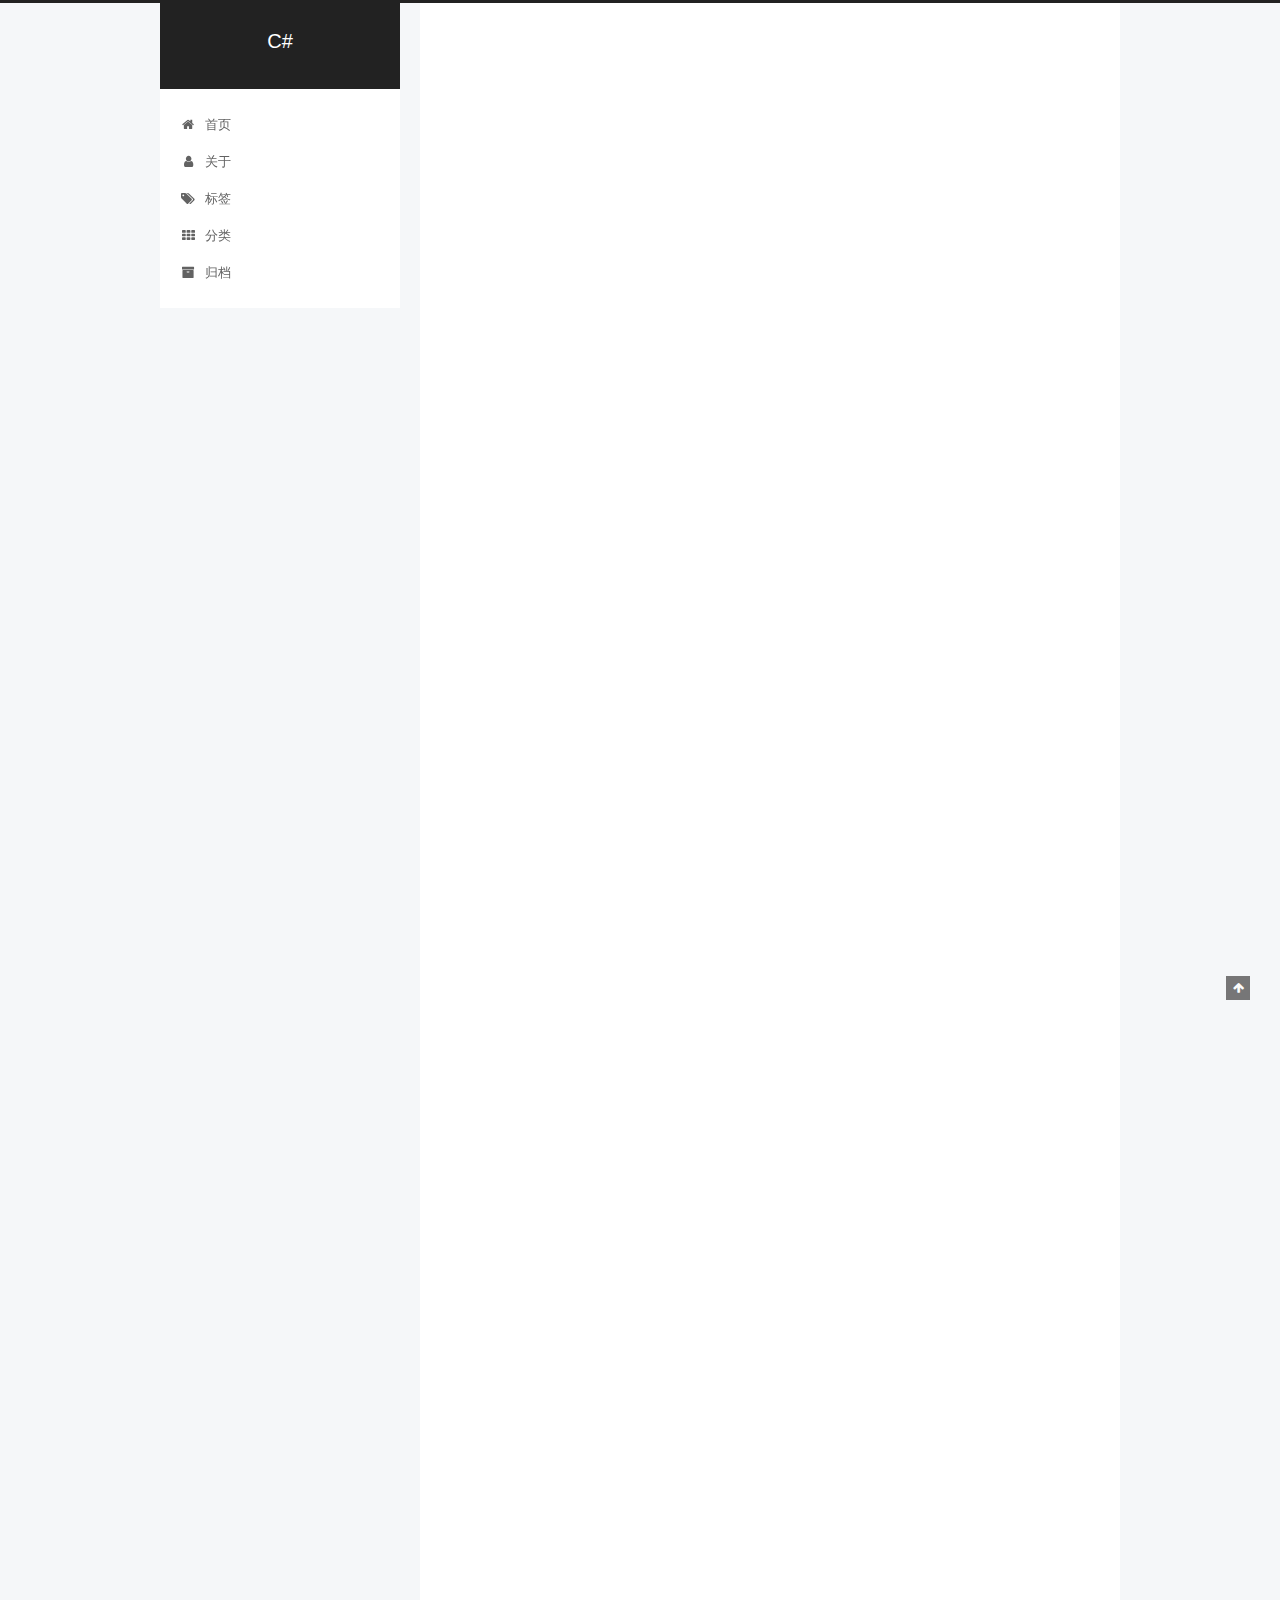
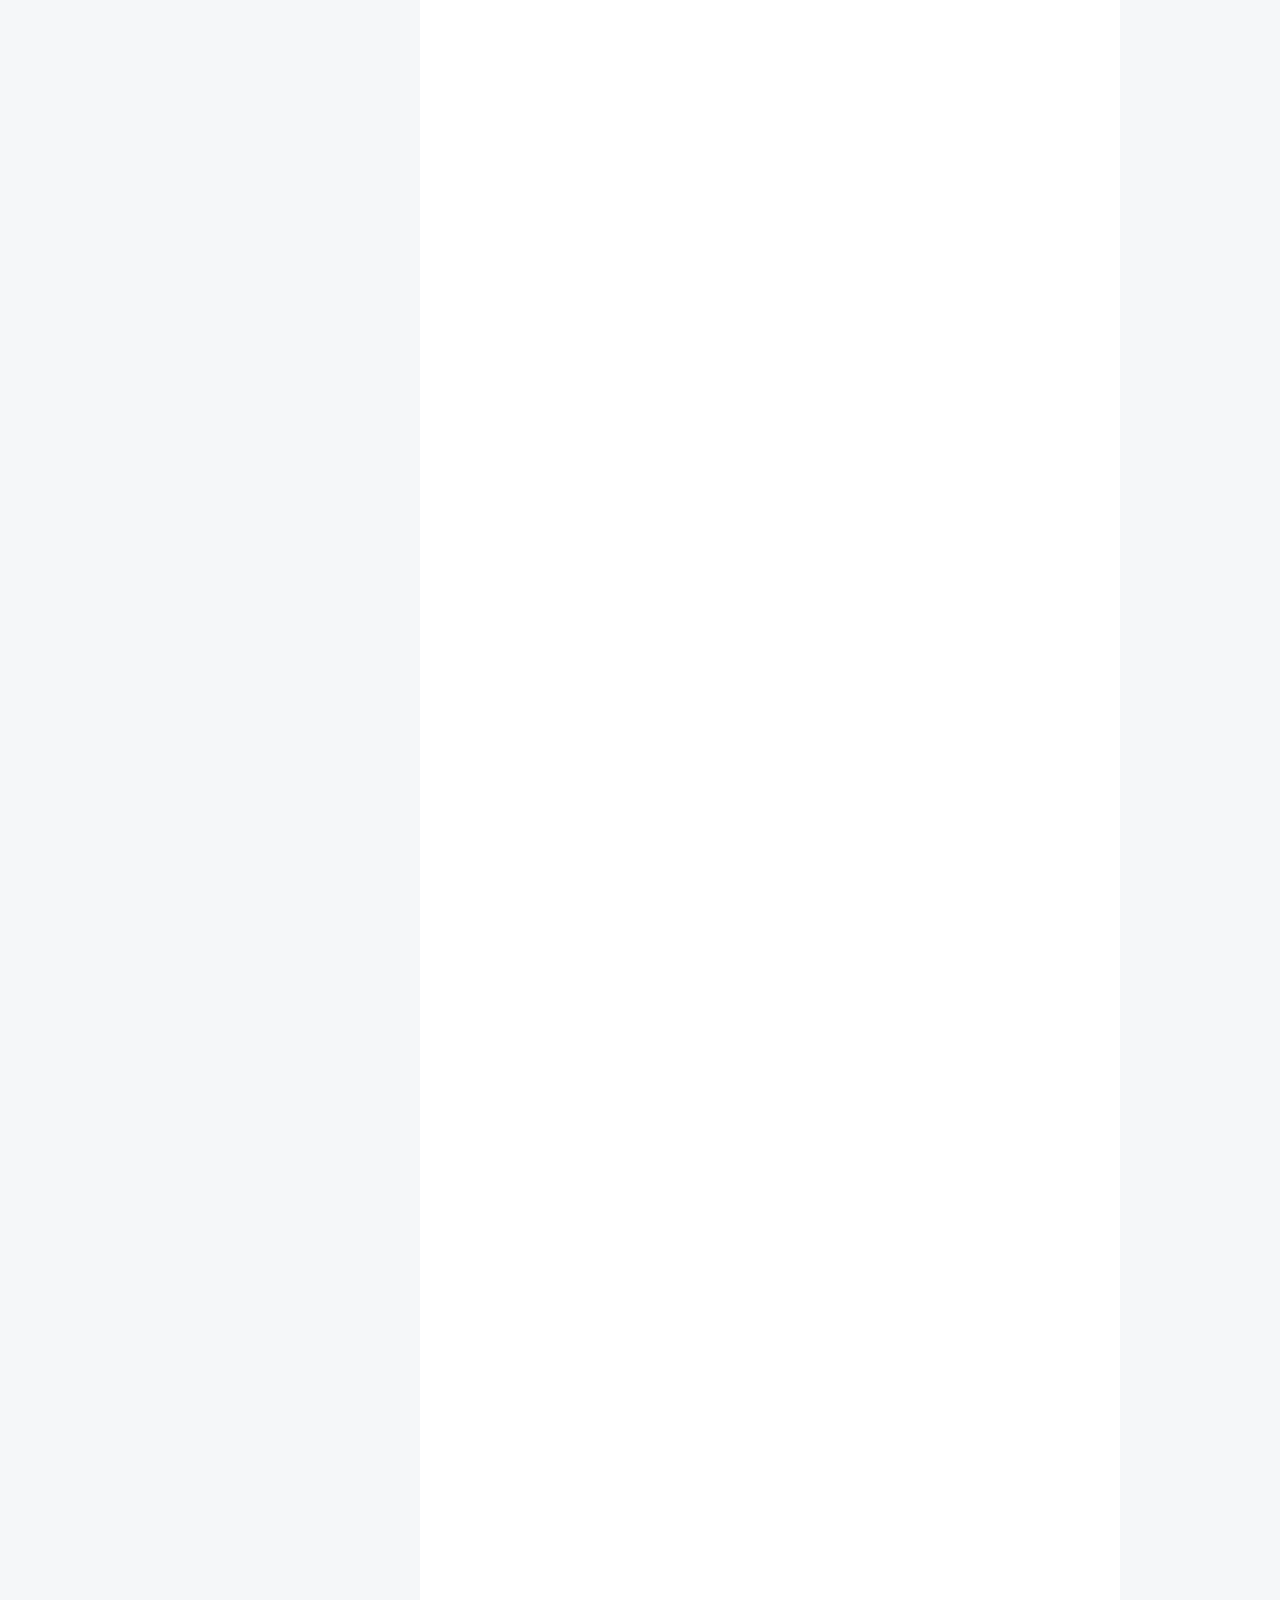
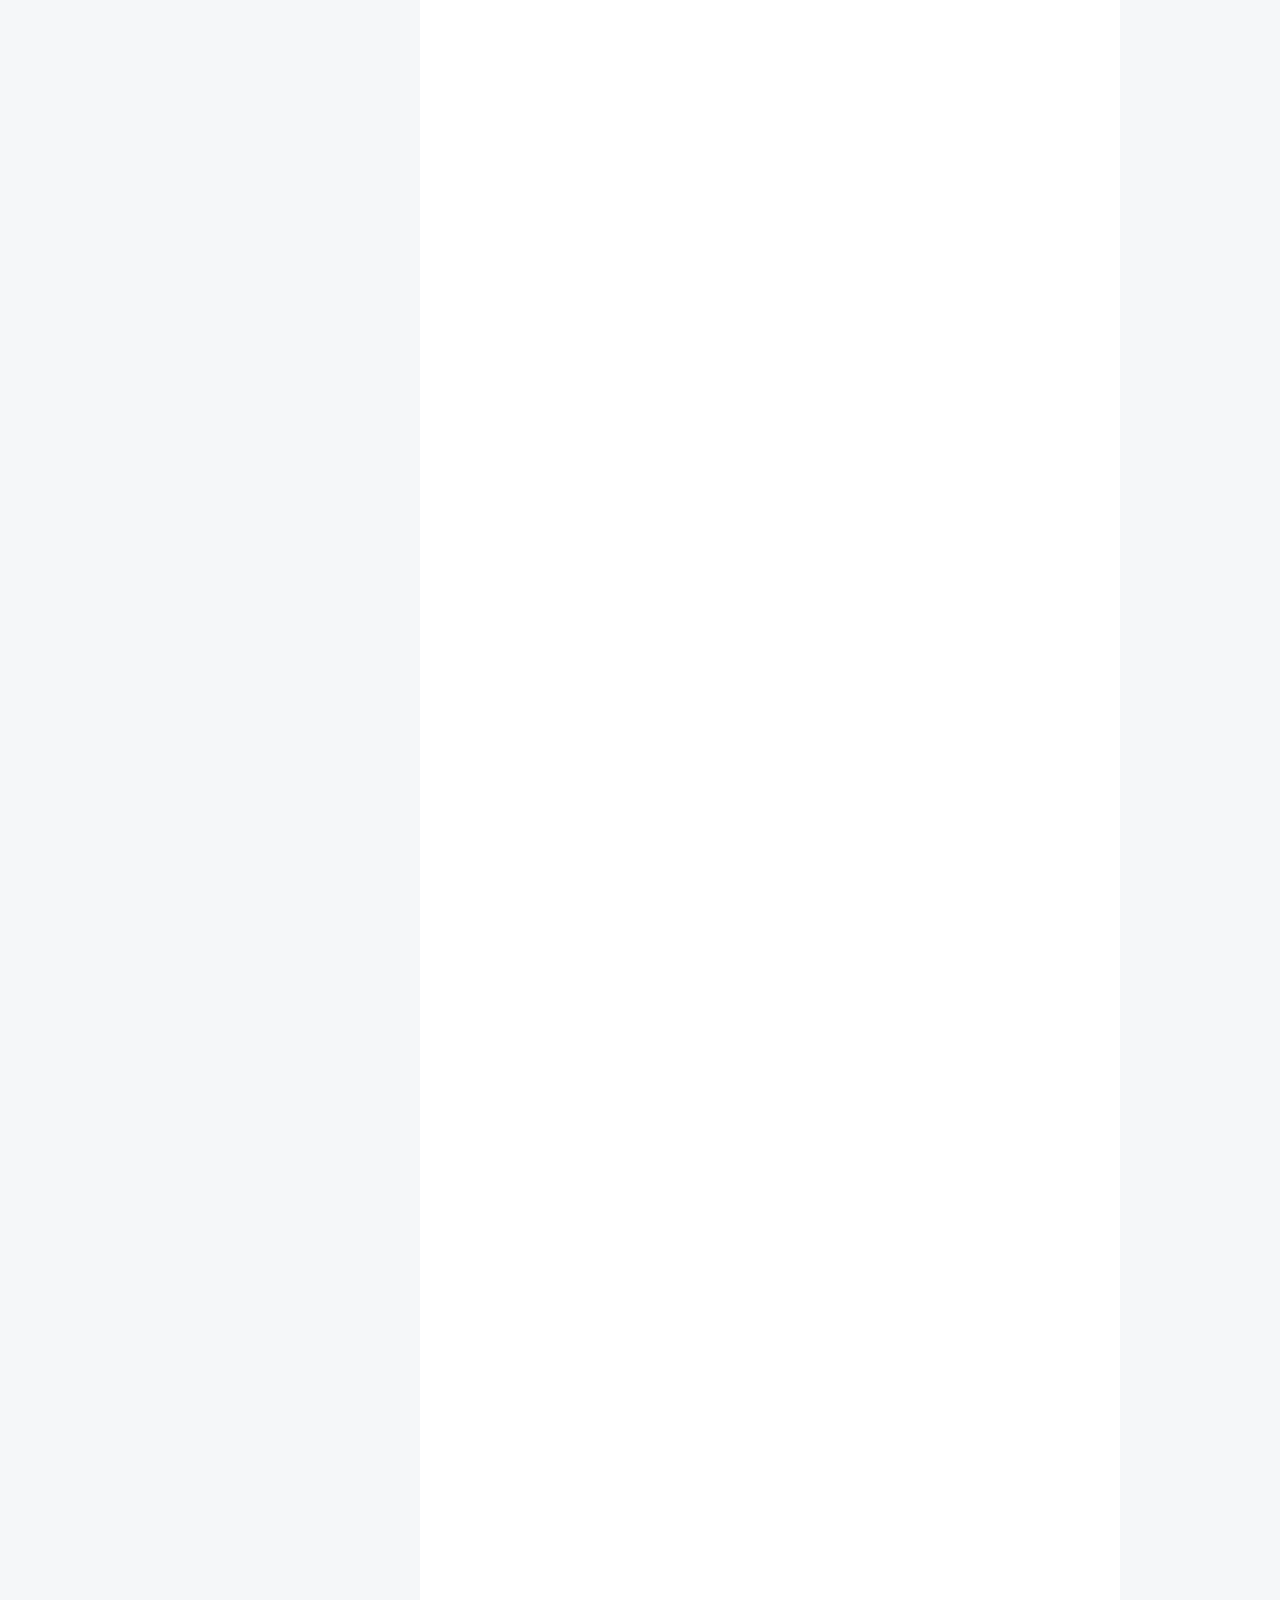
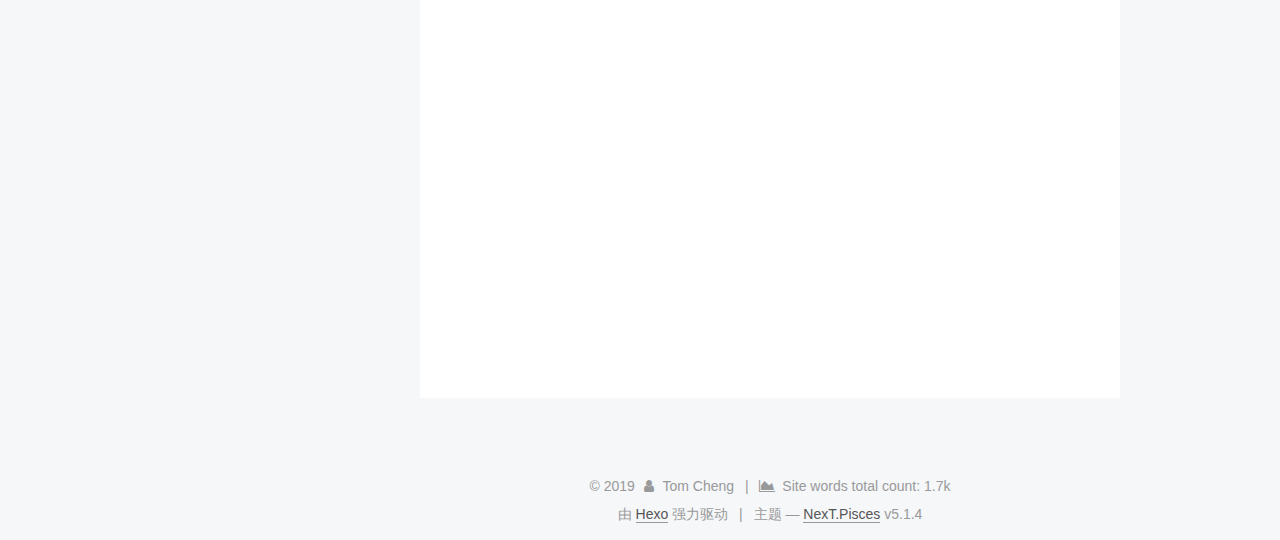
==== commit 300e767f: "Site updated: 2019-08-12 23:19:10" ====
--- a/index.html
+++ b/index.html
@@ -354,7 +354,7 @@
                   <span class="post-meta-item-text">字数统计&#58;</span>
                 
                 <span title="字数统计">
-                  758字
+                  712字
                 </span>
               
 
@@ -393,25 +393,7 @@
       
         
           
-            <h1 id="这是大标题"><a href="#这是大标题" class="headerlink" title="这是大标题"></a>这是大标题</h1><h2 id="这是中标题"><a href="#这是中标题" class="headerlink" title="这是中标题"></a>这是中标题</h2><h1 id="一级标题"><a href="#一级标题" class="headerlink" title="一级标题"></a>一级标题</h1><p>##二级标题  </p>
-<p>###三级标题  </p>
-<p>####四级标题  </p>
-<p>#####五级标题  </p>
-<p>######六级标题  </p>
-<pre><code>单行文本
-
-多行文本
-多行文本</code></pre><p><code>文字高亮</code></p>
-<p><a href="https://cjsmy1973.github.io/">超链接</a></p>
-<p>*圆点符</p>
-<blockquote>
-<p>缩进</p>
-</blockquote>
-<p>view plaincopy在CODE上查看代码片派生到我的代码片</p>
-<p><img src="http://www.baidu.com/img/bdlogo.gif" alt></p>
-<p><img src="http://www.baidu.com/img/bdlogo.gif" alt="baidu" title="百度logo">  </p>
-<p><img src="https://github.com/guodongxiaren/ImageCache/raw/master/Logo/foryou.gif" alt>  </p>
-<h1 id="同步上下文"><a href="#同步上下文" class="headerlink" title="同步上下文"></a>同步上下文</h1><p>个人理解同步上下文的出现是一个线程为了操作另一个线程里的变量而产生的，做过WF，WPF应该都知道其UI线程实现了同步上下文机制，使得另一个线程可以访问并修改UI线程里的元素。在演示前我们先了解下关于线程的一些知识</p>
+            <h1 id="同步上下文"><a href="#同步上下文" class="headerlink" title="同步上下文"></a>同步上下文</h1><p>个人理解同步上下文的出现是一个线程为了操作另一个线程里的变量而产生的，做过WF，WPF应该都知道其UI线程实现了同步上下文机制，使得另一个线程可以访问并修改UI线程里的元素。在演示前我们先了解下关于线程的一些知识</p>
 <h2 id="前台线程和后台线程"><a href="#前台线程和后台线程" class="headerlink" title="前台线程和后台线程"></a>前台线程和后台线程</h2><p>我们都知道线程类有个IsBackground属性，那么什么是后台线程呢，后台线程就是emmmmm<br>。。。大家都知道控制台应用程序有个main方法作为程序的入口，如果你在运行了一个开启后台线程的方法，若在main函数执行完毕后或者应用程序关闭前后台线程还没有执行完毕，后台线程会被强制关闭，所以我们一般会加个Console.ReadLine()防止线程被关闭。  </p>
 <p>而前台线程会阻止主线程运行结束，一般来说，Thread类产生的线程为前台线程，而Task类产生的线程为后台线程</p>
 <h2 id="Thread类"><a href="#Thread类" class="headerlink" title="Thread类"></a>Thread类</h2><p>在<code>.net 4.0</code>之前，我们只能通过Thread类进行线程中的操作，我们可以直接通过其构造函数实例化，通过start方法执行进程，同时也可以设置其是否为后台线程</p>
@@ -427,7 +409,7 @@
 <p>但是如果应用程序拥有同步上下文，await执行后的语句会自动切换到上下文对应的线程去执行，例如对于winform程序</p>
 <figure class="highlight plain"><table><tr><td class="gutter"><pre><span class="line">1</span><br><span class="line">2</span><br><span class="line">3</span><br><span class="line">4</span><br><span class="line">5</span><br><span class="line">6</span><br><span class="line">7</span><br><span class="line">8</span><br><span class="line">9</span><br><span class="line">10</span><br><span class="line">11</span><br><span class="line">12</span><br><span class="line">13</span><br><span class="line">14</span><br><span class="line">15</span><br><span class="line">16</span><br><span class="line">17</span><br><span class="line">18</span><br><span class="line">19</span><br><span class="line">20</span><br></pre></td><td class="code"><pre><span class="line">      public TestFormThread()</span><br><span class="line">      &#123;</span><br><span class="line">          InitializeComponent();</span><br><span class="line">          TestThread();</span><br><span class="line">      &#125;</span><br><span class="line"></span><br><span class="line">public async void TestThread()</span><br><span class="line">      &#123;</span><br><span class="line">          (string flag,string threadId)= await Task.Factory.StartNew(() =&gt;</span><br><span class="line">          &#123;</span><br><span class="line">              Thread.Sleep(3000);</span><br><span class="line">              var isBackground = Thread.CurrentThread.IsBackground.ToString();</span><br><span class="line">              var id = Thread.CurrentThread.ManagedThreadId.ToString(); </span><br><span class="line">              return (isBackground, id);</span><br><span class="line">          &#125;);</span><br><span class="line">          label1.Text = threadId;</span><br><span class="line">          Application.DoEvents();</span><br><span class="line">          Thread.Sleep(1000);</span><br><span class="line">          label1.Text  = Thread.CurrentThread.ManagedThreadId.ToString();</span><br><span class="line">      &#125;</span><br></pre></td></tr></table></figure>
 
-<p>其执行结果是</p>
+<p>其执行结果label先变为task任务对应的线程id，再变为UI线程对应ID<br>今天先写这么多，明天继续！</p>
 
           
         
--- a/css/main.css
+++ b/css/main.css
@@ -1994,7 +1994,7 @@
   width: 4px;
   height: 4px;
   border-radius: 50%;
-  background: #342eb6;
+  background: #5cc9ff;
 }
 .links-of-blogroll {
   font-size: 13px;
